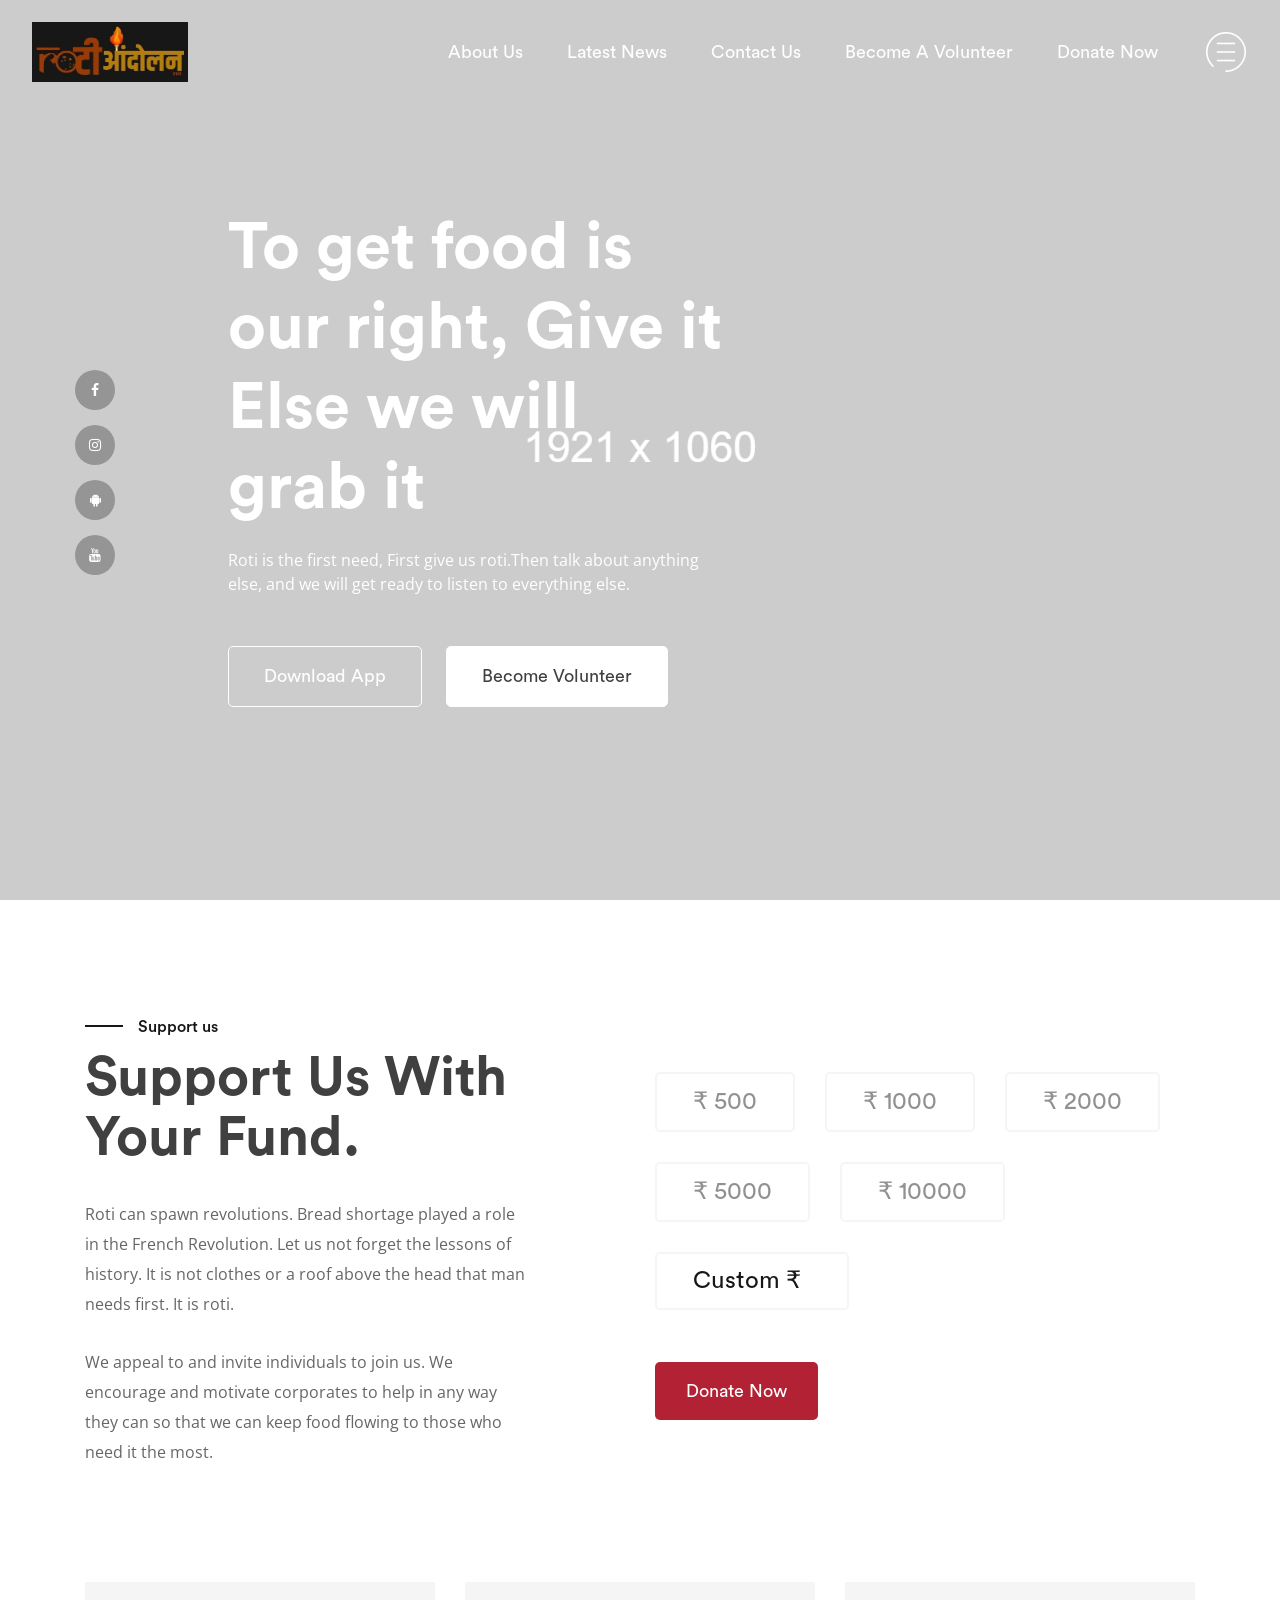
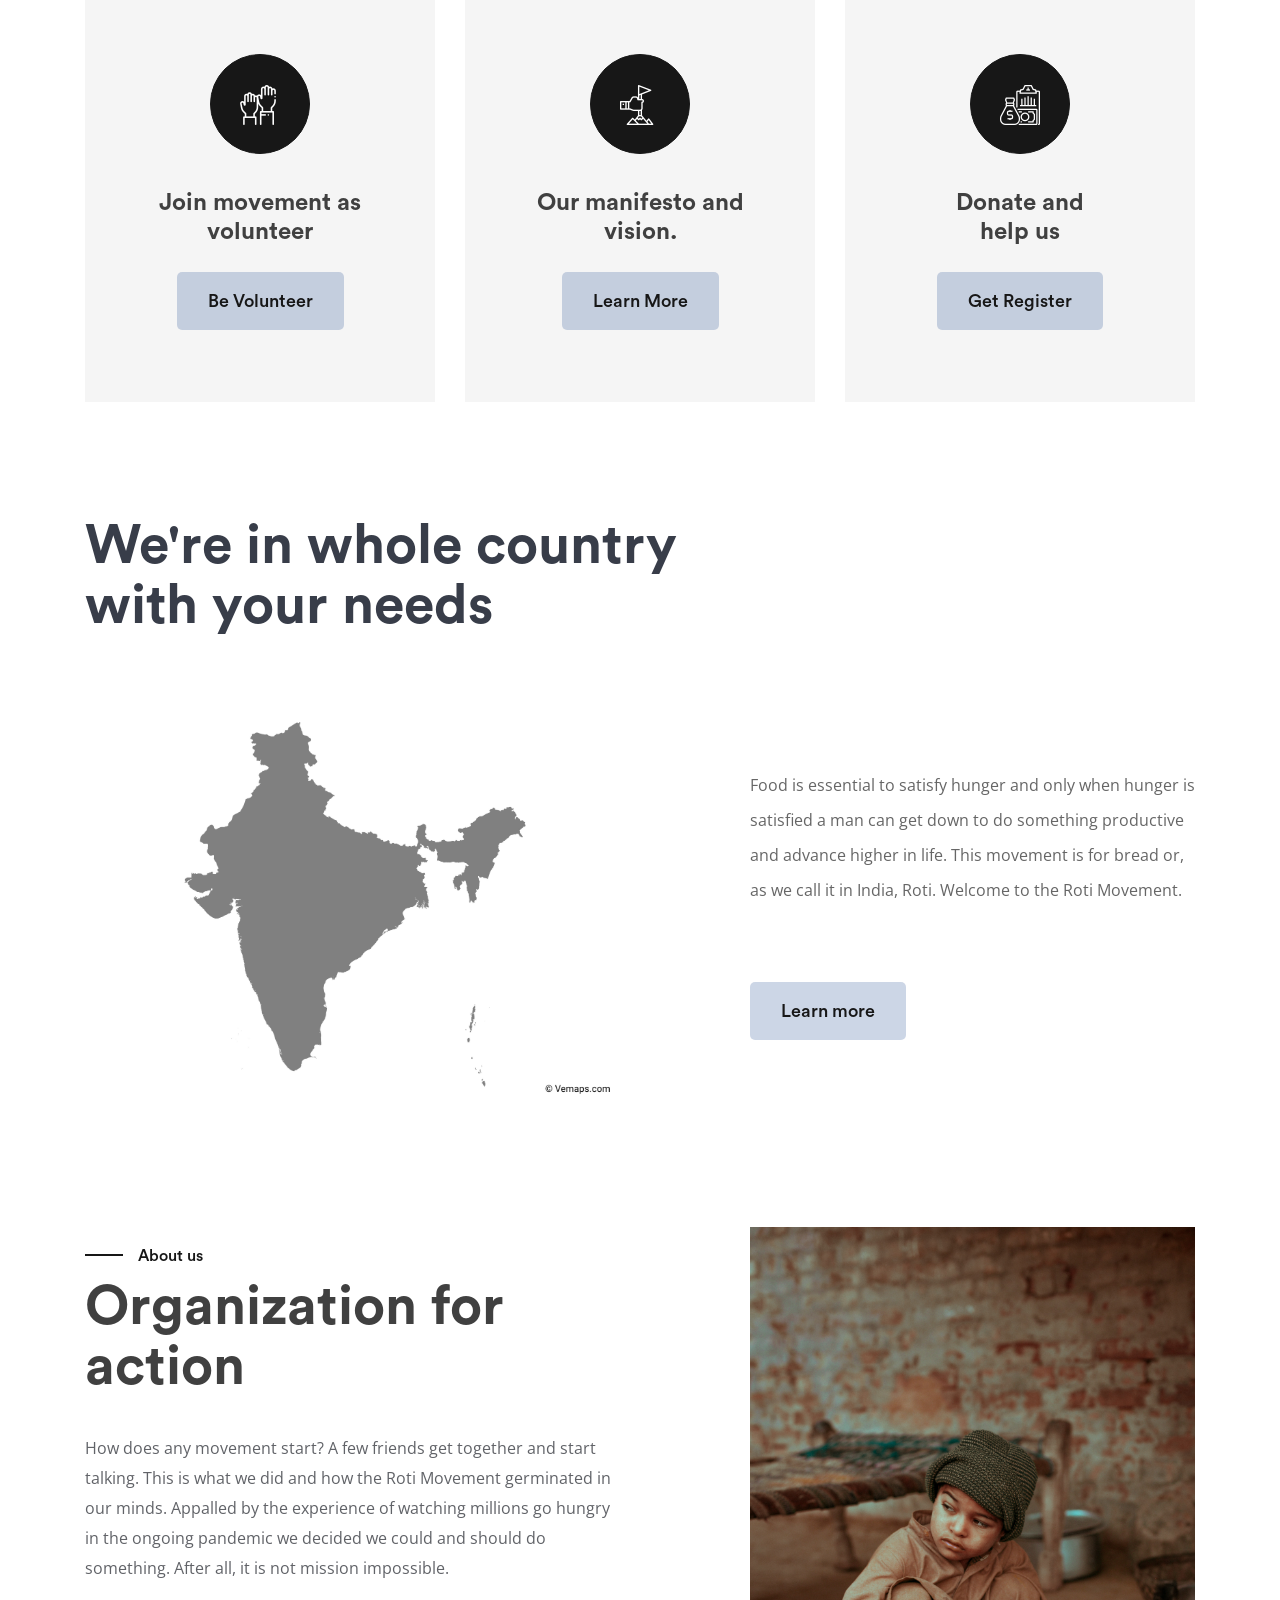
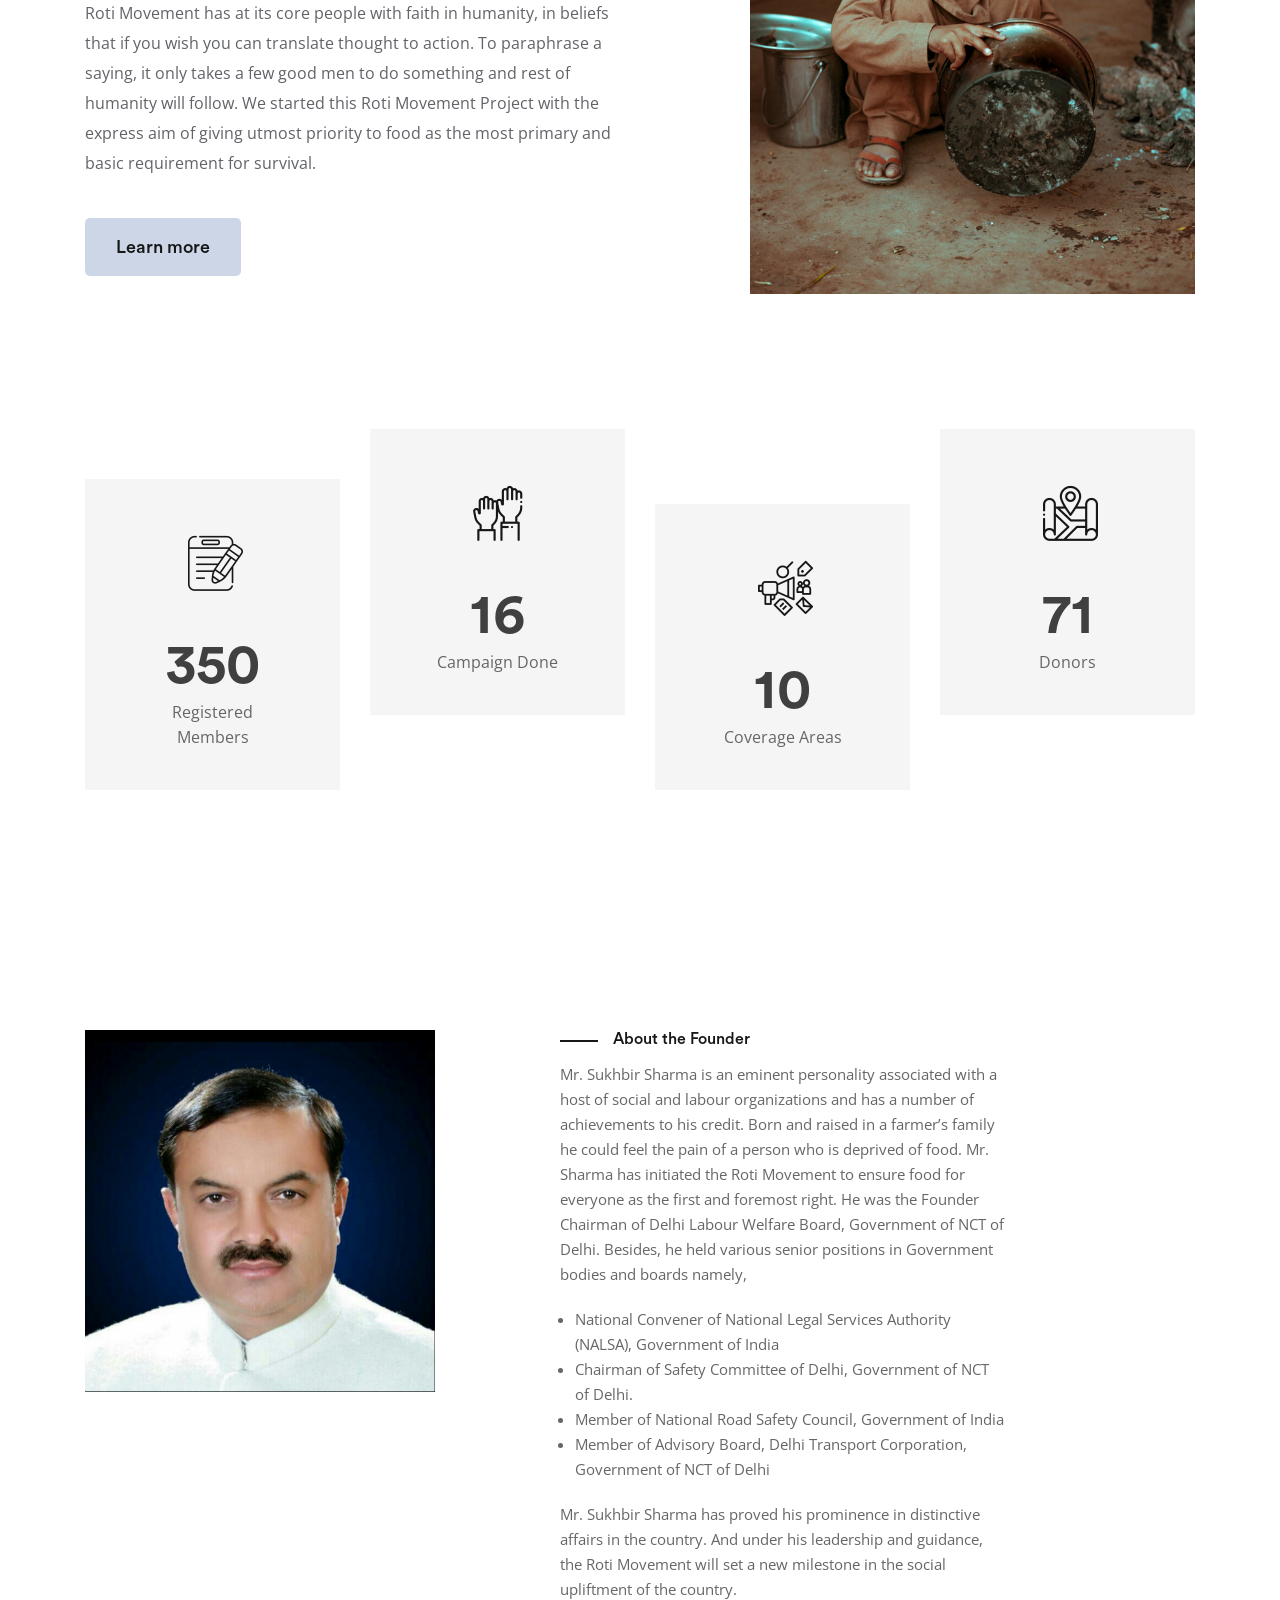
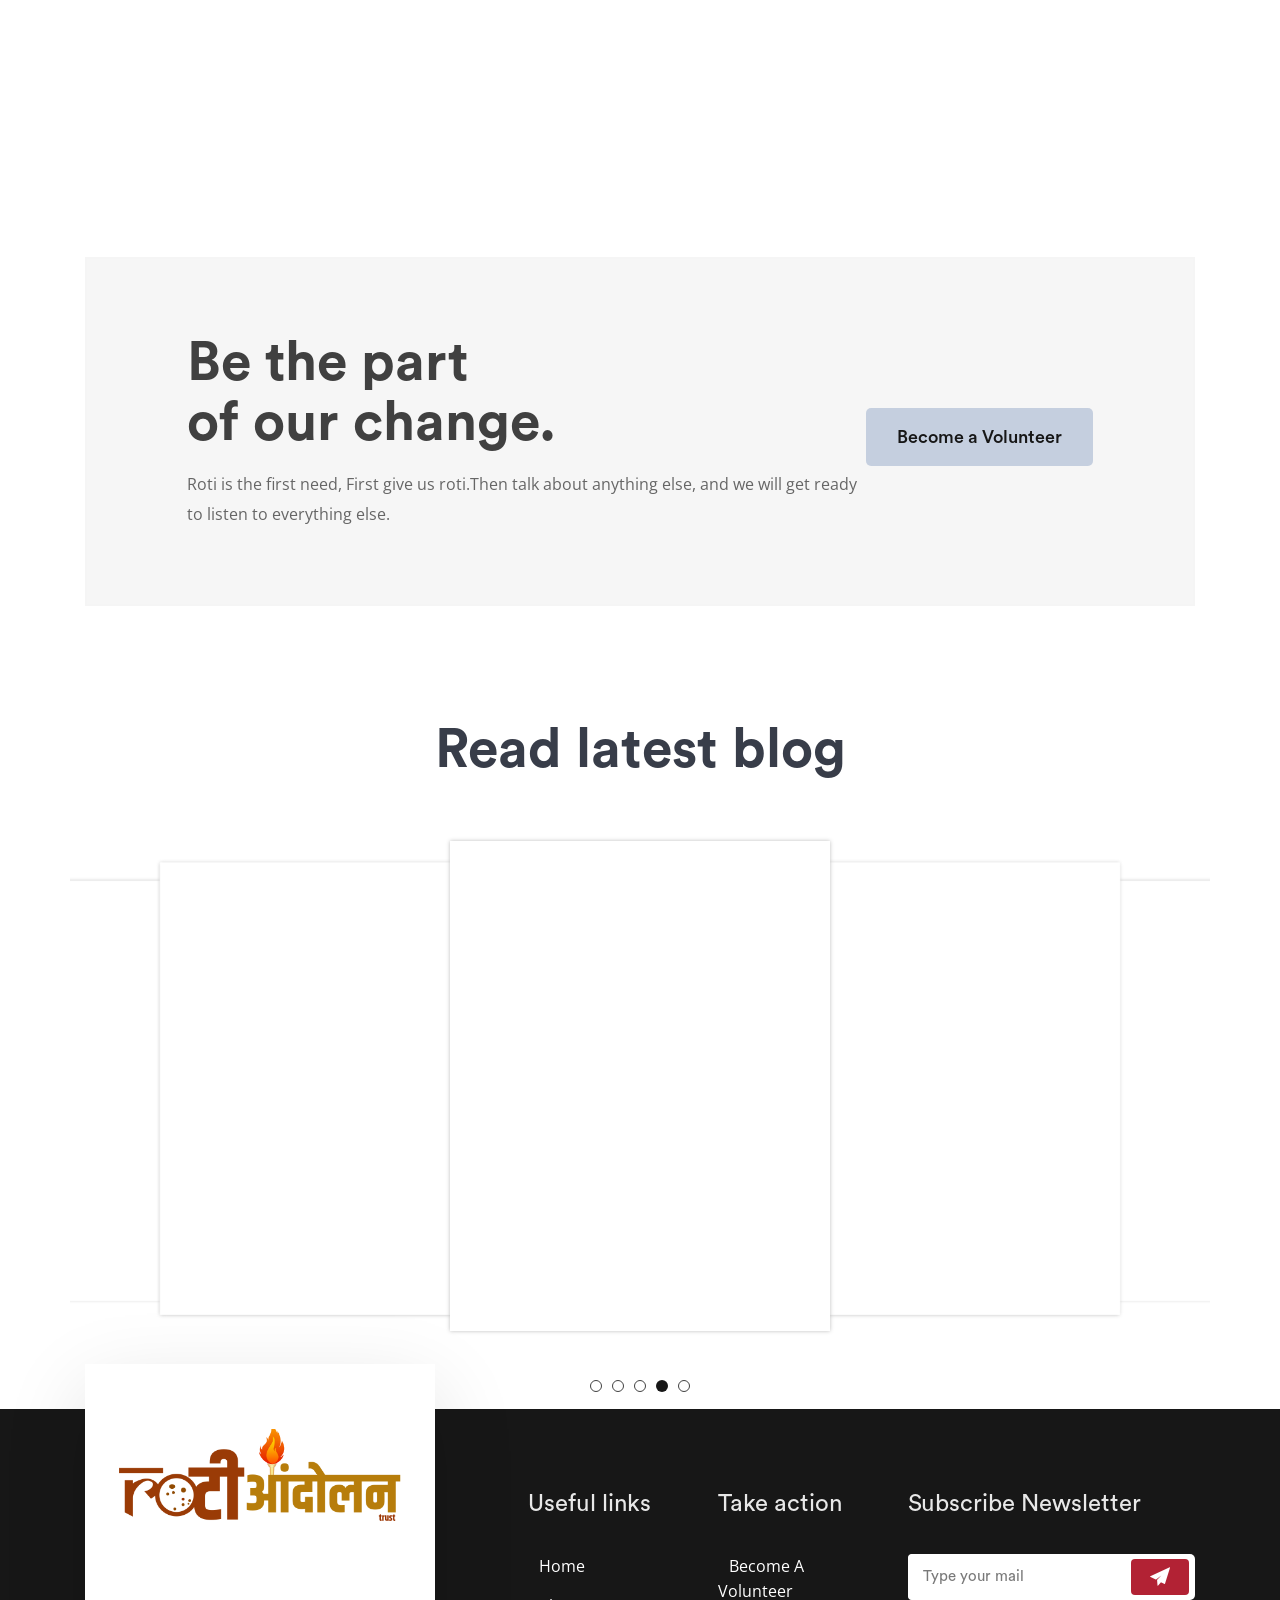
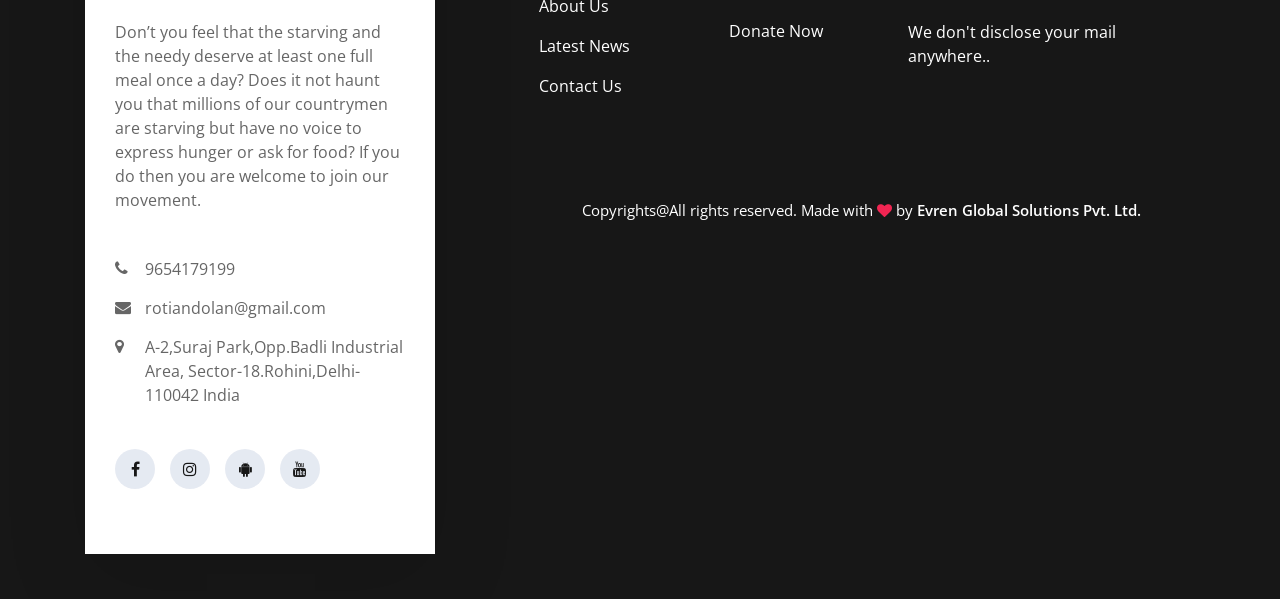
==== index.html @ 8c023202 "new website" ====
<!DOCTYPE html>
<html lang="zxx">
<head>
    <meta charset="UTF-8">
    <meta name="viewport" content="width=device-width, initial-scale=1.0">
    <meta http-equiv="X-UA-Compatible" content="IE=edge" />
    <meta http-equiv="X-UA-Compatible" content="ie=edge">
    <title>Roti Andolan - Roti Movement</title>
     <!-- favicon -->
     <link rel=icon href=assets/img/favicon.ico sizes="20x20" type="image/png">
    <!-- animate -->
    <link rel="stylesheet" href="assets/css/animate.css">
    <!-- bootstrap -->
    <link rel="stylesheet" href="assets/css/bootstrap.min.css">
    <!-- magnific popup -->
    <link rel="stylesheet" href="assets/css/magnific-popup.css">
    <!-- Slick -->
    <link rel="stylesheet" href="assets/css/slick.css" />
    <link rel="stylesheet" href="assets/css/slick-theme.css" />
    <!-- nice select -->
    <link rel="stylesheet" href="assets/css/nice-select.css">
    <!-- swiper -->
    <link rel="stylesheet" href="assets/css/swiper.min.css" />
    <!-- animated css -->
    <link rel="stylesheet" href="assets/css/animated-slider.css">
    <!-- owl carousel -->
    <link rel="stylesheet" href="assets/css/owl.carousel.min.css">
    <!-- fontawesome -->
    <link rel="stylesheet" href="assets/css/font-awesome.min.css">
    <!-- flaticon -->
    <link rel="stylesheet" href="assets/css/flaticon.css">
    <!-- Main Stylesheet -->
    <link rel="stylesheet" href="assets/css/style.css">
    <!-- responsive Stylesheet -->
    <link rel="stylesheet" href="assets/css/responsive.css">
    <style type="text/css">
          html {
            scroll-behavior: smooth;
          }
    </style>
</head>
<body>

    <!-- preloader area start -->
    <div class="preloader" id="preloader">
        <div class="preloader-inner">
            <div class="spinner">
                <div class="dot1"></div>
                <div class="dot2"></div>
            </div>
        </div>
    </div>
    <!-- preloader area end -->

    <!-- search Popup -->
    <!-- <div class="body-overlay" id="body-overlay"></div>
    <div class="search-popup" id="search-popup">
        <form action="index.html" class="search-form">
            <div class="form-group">
                <input type="text" class="form-control" placeholder="Search.....">
            </div>
            <button type="submit" class="submit-btn"><i class="fa fa-search"></i></button>
        </form>
    </div> -->
    <!-- //. search Popup -->

    <!--sidebar menu start-->
    <div class="sidebar-menu" id="sidebar-menu">
        <button class="sidebar-menu-close"><i class="flaticon-close"></i></button>
        <div class="sidebar-inner">
            <div class="sidebar-logo">
                <img src="assets/img/Roti-Andolan-logo.png" alt="logo"/>
            </div>
            <div class="sidemenu-text">
                <p>Don’t you feel that the starving and the needy deserve at least one full meal once a day? Does it not haunt you that millions of our countrymen are starving but have no voice to express hunger or ask for food? If you do then you are welcome to join our movement.</p>
            </div>
            <div class="sidebar-contact">
                <h4>Contact Us</h4>
                <ul>
                    <li><i class="fa fa-map-marker"></i>A-2,Suraj Park,Opp.Badli Industrial Area, Sector-18.Rohini,Delhi-110042 India</li>
                    <li><i class="fa fa-envelope"></i>rotiandolan@gmail.com</li>
                    <li><i class="fa fa-phone"></i>(+91)-9654179199</li>
                </ul>
            </div>
            <div class="sidebar-subscribe">
                <input type="text" placeholder="Email">
                <button><i class="fa fa-long-arrow-right"></i></button>
            </div>
            <div class="social-link">
                <ul>
                    <li><a target="blank" href="https://www.facebook.com/Roti-Andolan-108679101099788/"><i class="fa fa-facebook-f"></i></a></li>

                    <li><a href="https://www.instagram.com/rotiandolan/"><i class="fa fa-instagram"></i></a></li>
                    <li><a href="https://play.google.com/store/apps/details?id=org.rotimovement.app"><i class="fa fa-android"></i></a></li>
                    <li><a href="https://www.youtube.com/channel/UCkO-YGgpJV0jeA7MCRJemHw"><i class="fa fa-youtube"></i></a></li>
                </ul>
            </div>
        </div>
    </div>
    <!--sidebar menu end-->

    <!-- navbar start -->
    <div class="politix-navbar">
        <nav class="navbar navbar-area navbar-expand-lg nav-style-02">
            <div class="container nav-container">
                <div class="responsive-mobile-menu">
                    <button class="navbar-toggler" type="button" data-toggle="collapse" data-target="#billatrail_main_menu" 
                        aria-expanded="false" aria-label="Toggle navigation">
                        <span class="navbar-toggler-icon"></span>
                        <span class="bar1"></span>
                        <span class="bar2"></span>
                        <span class="bar3"></span>
                    </button>
                </div>
                <div class="logo">
                    <a href="index.html"> <img src="assets/img/logo.jpeg" alt="logo" style="height: 10%;width: 40%;"></a>
                </div>
                <div class="collapse navbar-collapse" id="billatrail_main_menu">
                    <ul class="navbar-nav menu-open">
       
                        <!-- <li><a href="#">Home</a></li> -->
                        <li><a href="#aboutdiv">About Us</a></li>
                        <li><a href="#aboutdiv">Latest News</a></li>

                        <li><a href="#contactdiv">Contact Us</a></li>
                        <li><a href="#contactdiv">Become a Volunteer</a></li>
                        <li><a href="#donatebtn">Donate Now</a></li>



            
                     
                    </ul>
                </div>
                <div class="nav-right-part">
                    <ul>
                        <!-- <li class="search" id="search">
                            <a href="#"><i class="fa fa-search"></i></a>
                        </li> -->
                        <li class="menubar d-none d-lg-block" id="navigation-button">
                            <a><i class="flaticon-menu-button"></i></a>
                        </li>
                    </ul>
                </div>
            </div>
        </nav>
    </div>
    <!-- navbar end -->

    <!-- banner start -->
    <div class="banner-style-3 banner-bg-1 d-flex align-items-center">
        <div class="container-fluid">
            <!-- <div class="background-wrap">
                <video id="video-bg-elem" preload="auto" autoplay loop muted="muted" width="100%" height="400" src="https://app.coverr.co/s3/mp4/Over-the-Map.mp4" type="video/mp4"></video>
              </div> -->
            <div class="row">
                <div class="col-md-7 offset-md-2 col-xl-5 offset-xl-2 banner-slider-4">
                    <div class="banner-content-style-3">
                        <h2 class="title" data-animation-in="fadeInLeft">To get food is our right, Give it Else we will grab it
                            </h2>
                        <p class="description" data-animation-in="fadeInDown">Roti is the first need, First give us roti.Then talk about anything
                            else, and we will get ready to listen to everything else.
                        </p>
                        <div class="d-flex margin-top-50">
                            <div class="btn-wrapper mr-4" data-animation-in="fadeInDown">
                                <a class="btn btn-custom-default" target="blank" href="https://play.google.com/store/apps/details?id=org.rotimovement.app">Download App</a>
                            </div>
                            <div class="btn-wrapper" data-animation-in="fadeInDown">
                                <a class="btn btn-custom-white" href="#">Become Volunteer</a>
                            </div>
                        </div>
                    </div>
                    <!-- <div class="banner-content-style-3">
                        <h2 class="title" data-animation-in="fadeInLeft">Roti Movement</h2>
                        <p class="description" data-animation-in="fadeInDown">Lorem ipsum dummy text are used in this section so replace your text here. Lorem ipsum dummy lorem ipsum dummy text are used in this section</p>
                        <div class="d-flex margin-top-50">
                            <div class="btn-wrapper mr-4" data-animation-in="fadeInDown">
                                <a class="btn btn-custom-default" href="#">Learn More</a>
                            </div>
                            <div class="btn-wrapper" data-animation-in="fadeInDown">
                                <a class="btn btn-custom-white" href="#">Become Volunteer</a>
                            </div>
                        </div>
                    </div> -->
                    <!-- <div class="banner-content-style-3">
                        <h2 class="title" data-animation-in="fadeInLeft">We can make our city great again</h2>
                        <p class="description" data-animation-in="fadeInDown">Lorem ipsum dummy text are used in this section so replace your text here. Lorem ipsum dummy lorem ipsum dummy text are used in this section</p>
                        <div class="d-flex margin-top-50">
                            <div class="btn-wrapper mr-4" data-animation-in="fadeInDown">
                                <a class="btn btn-custom-default" href="#">Learn More</a>
                            </div>
                            <div class="btn-wrapper" data-animation-in="fadeInDown">
                                <a class="btn btn-custom-white" href="#">Become Volunteer</a>
                            </div>
                        </div>
                    </div> -->
                </div>
            </div>
        </div>
        <div class="banner3-social">
            <ul>
                <li><a target="blank" href="https://www.facebook.com/Roti-Andolan-108679101099788/"><i class="fa fa-facebook-f"></i></a></li>
                <li><a href="https://www.instagram.com/rotiandolan/"><i class="fa fa-instagram"></i></a></li>
                <li><a href="https://play.google.com/store/apps/details?id=org.rotimovement.app"><i class="fa fa-android"></i></a></li>
                <li><a href="https://www.youtube.com/channel/UCkO-YGgpJV0jeA7MCRJemHw"><i class="fa fa-youtube"></i></a></li>

            </ul>
        </div>
        <!-- video button -->
        <!-- <div class="video-btn-style-04">
            <a href="#"><i class="fa fa-play"></i></a>
        </div> -->
    </div>
    <!-- banner end -->

    <!-- support area start -->
    <div class="support-area">
        <div class="container">
            <div class="row">
                <div class="col-lg-5">
                    <div class="content-box-style-01">
                        <p class="section-subtitle">Support us</p>
                        <h2 class="title">Support Us With Your Fund.</h2>
                        <p class="para">Roti can spawn revolutions. Bread shortage played a role in the French Revolution. 
                            Let us not forget the lessons of history. It is not clothes or a roof above the head that man needs first. 
                            It is roti.
                        </p>
                        <p class="para">
                            We appeal to and invite individuals to join us. We encourage and motivate corporates to help in any way they can so that we can keep food flowing to those who need it the most. 

                        </p>
                    </div>
                </div>
                <div class="col-lg-6 offset-lg-1 align-self-center" id="donatebtn">
                    <div class="donate-area">
                        <form action="#">
                            <ul class="donate-ul">
                                <li data-amount="5">₹ 500</li>
                                <li data-amount="10">₹ 1000</li>
                                <li data-amount="20">₹ 2000</li>
                                <li data-amount="50">₹ 5000</li>
                                <li data-amount="100">₹ 10000</li>
                                <li>
                                    <input class="form-control" placeholder="Custom ₹" type="text" name="custom" id="custom" value="" onfocus="this.placeholder=''" onblur="this.placeholder='Custom $'">
                                </li>
                            </ul>
                            <div class="btn-wrapper">
                                <button class="btn btn-red" type="button">Donate Now</button>
                            </div>
                        </form>
                    </div>
                </div>
            </div>
        </div>
    </div>
    <!-- support area end  -->

    <!-- service start -->
    <div class="our-service-area">
        <div class="container">
            <div class="row">
                <div class="col-lg-4">
                    <div class="icon-box-style-06 text-center">
                        <div class="sb-icon">
                            <a href="#"><i class="flaticon-volunteer"></i></a>
                        </div>
                        <div class="sb-content">
                            <h4 class="title">Join movement as volunteer</h4>
                            <div class="btn-wrapper">
                                <a class="btn btn-custom-primary" href="#">Be Volunteer</a>
                            </div>
                        </div>
                    </div>
                </div>
                <div class="col-lg-4">
                    <div class="icon-box-style-06 text-center">
                        <div class="sb-icon">
                            <a href="#"><i class="flaticon-achievement"></i></a>
                        </div>
                        <div class="sb-content">
                            <h4 class="title">Our manifesto and <br> vision.</h4>
                            <div class="btn-wrapper">
                                <a class="btn btn-custom-primary" href="#aboutdiv">Learn More</a>
                            </div>
                        </div>
                    </div>
                </div>
                <div class="col-lg-4">
                    <div class="icon-box-style-06 text-center">
                        <div class="sb-icon">
                            <a href="#"><i class="flaticon-financial"></i></a>
                        </div>
                        <div class="sb-content">
                            <h4 class="title">Donate and <br> help us</h4>
                            <div class="btn-wrapper">
                                <a class="btn btn-custom-primary" href="#">Get Register</a>
                            </div>
                        </div>
                    </div>
                </div>
            </div>
        </div>
    </div>
    <!-- service end -->
    
    <!-- location area start -->
    <div class="location-area">
        <div class="container">
            <div class="row">
                <div class="col-lg-12">
                    <h2 class="section-title">We're in whole country <br>with your needs</h2>
                </div>
            </div>
            <div class="row margin-top-55 margin-bottom-100">
                <div class="col-lg-6">
                    <div class="map-img">
                        <img src="assets/img/map2.png" alt="">
                    </div>
                </div>
                <div class="col-lg-5 offset-lg-1 align-self-center">
                    <div class="location-content">
                        <p>Food is essential to satisfy hunger and only when hunger is satisfied a man can get down to do something productive and advance higher in life. This movement is for bread or, as we call it in India, Roti. Welcome to the Roti Movement. 
                        </p>
                        <br>
                        <div class="btn-wrapper">
                            <a class="btn btn-custom-primary" href="#">Learn more</a>
                        </div>
                    </div>
                </div>
            </div>

            <!-- <div class="row">
                <div class="col-lg-12">
                    <h2 class="section-title">Roti is our right</h2>
                </div>
            </div>
            <div class="row margin-top-55 margin-bottom-100">

                <div class="col-lg-5 offset-lg-1 align-self-center">
                    <div class="location-content">
                        <p>Everyone is entitled to at least one square meal a day, if not two. Roti is our right. How can you expect people to feel nationalistic or spiritual or lean towards education on an empty stomach? First give roti to everyone. Then give Rozi. Then expect development. Let us join hands to start a roti revolution throughout the country. We are starting this Roti Movement in India and welcome everyone to join hands. It is our hunger project for the masses. 

                        </p>
                        <br>
                        <div class="btn-wrapper">
                            <a class="btn btn-custom-primary" href="#">Learn more</a>
                        </div>
                    </div>
                </div>
            </div> -->
        </div>
    </div>
    <!-- location area end -->

    <!-- organization area start -->
    <div class="politx-content-area" id="aboutdiv" style="scroll-behavior:smooth;">
        <div class="container">
            <div class="row">
                <div class="col-lg-6 align-self-center">
                    <div class="content-box-style-01">
                        <p class="section-subtitle">About us</p>
                        <h2 class="title">Organization for action</h2>
                        <p class="description">How does any movement start? A few friends get together and start talking. This is what we did and how the Roti Movement germinated in our minds. Appalled by the experience of watching millions go hungry in the ongoing pandemic we decided we could and should do something. 
                            After all, it is not mission impossible.</p>
                            <p class="description">Roti Movement has at its core people with faith in humanity, in beliefs that if you wish you can translate thought to action. To paraphrase a saying, it only takes a few good men to do something and rest of humanity will follow. We started this Roti Movement Project with the express aim of giving utmost priority to food as the most primary and basic requirement for survival. 
                            </p>
                        <div class="btn-wrapper padding-top-30">
                            <a class="btn btn-custom-primary" href="#">Learn more</a>
                        </div>
                    </div>
                </div>
                <div class="col-lg-5 offset-lg-1">
                    <div class="ab-thumb">
                        <img src="assets/img/2.jpg" alt="">
                    </div>
                </div>
            </div>
        </div>
    </div>
    <!-- organization area end -->

 

    <!-- member start -->
    <div class="about-member-count padding-top-135 padding-bottom-90">
        <div class="container">
            <div class="row">
                <div class="col-lg-3 col-md-6">
                    <div class="icon-box-style-02 text-center margin-bottom-30 margin-top-50">
                        <div class="sb-icon">
                            <a href="#"><i class="flaticon-notes"></i></a>
                        </div>
                        <div class="sb-content">
                            <h4 class="title countdown">500</h4>
                            <p>Registered Members</p>
                        </div>
                    </div>
                </div>
                <div class="col-lg-3 col-md-6">
                    <div class="icon-box-style-02 text-center margin-bottom-30">
                        <div class="sb-icon">
                            <a href="#"><i class="flaticon-volunteer"></i></a>
                        </div>
                        <div class="sb-content">
                            <h4 class="title countdown">23</h4>
                            <p>Campaign Done</p>
                        </div>
                    </div>
                </div>
                <div class="col-lg-3 col-md-6">
                    <div class="icon-box-style-02 text-center margin-bottom-30 margin-top-75">
                        <div class="sb-icon">
                            <a href="#"><i class="flaticon-seo"></i></a>
                        </div>
                        <div class="sb-content">
                            <h4 class="title countdown">15</h4>
                            <p>Coverage Areas</p>
                        </div>
                    </div>
                </div>
                <div class="col-lg-3 col-md-6">
                    <div class="icon-box-style-02 text-center margin-bottom-30 margin-top-25">
                        <div class="sb-icon">
                            <a href="#"><i class="flaticon-place"></i></a>
                        </div>
                        <div class="sb-content">
                            <h4 class="title countdown">100</h4>
                            <p>Donors</p>
                        </div>
                    </div>
                </div>
            </div>
        </div>
    </div>
    <!-- member end -->

    <!-- wealfer start -->
    <!-- <div class="wealfer-area d-flex align-items-center">
        <div class="container">
            <div class="row">
                <div class="col-lg-5 col-md-6 align-self-center">
                    <div class="content-box-style-03">
                        <p class="section-subtitle">Wealfer</p>
                        <h2 class="section-title">Braile literacy tool for blind people.</h2>
                        <p class="para">Lorem ipsum dolor sit amet, consectetur adipisicing elit, sed do incididunt ut labore et dolore magna aliqua. Ut enim ad minim, turnkey applications</p>
                        <div class="btn-wrapper">
                            <a href="causes.html">View all cases </a>➝
                        </div>
                    </div>
                </div>
                <div class="col-lg-4 offset-lg-1 col-md-6">
                    <div class="wealfare-box">
                        <div class="loader-area">
                            <canvas class="loader1"></canvas>
                        </div>
                        <p class="wf-text1">Raised $54872</p>
                        <p class="wf-text2">Target $3544355</p>
                        <div class="btn-wrapper margin-top-50">
                            <a class="btn btn-red" href="donate.html">Donate Now</a>
                        </div>
                    </div>
                </div>
            </div>
        </div>
    </div> -->
    <!-- wealfer end -->

    <!-- candidate area start -->
    <div class="candidate-area position-relative">
        <div class="container">
            <div class="row candidate-slider">
                <div class="col-lg-12">
                    <div class="row">
                        <div class="col-lg-4">
                            <div class="candidate-img">
                                <img src="assets/img/founderpic.jpeg" alt="">
                            </div>
                        </div>
                        <div class="col-lg-5 offset-lg-1 align-self-center">
                            <div class="content-box-style-04">
                                <!-- <p class="section-subtitle">About Us</p> -->
                                <h2 class="section-subtitle">About the Founder</h2>
                                <p class="description">Mr. Sukhbir Sharma is an eminent personality associated with a host of social and labour organizations and has a number of achievements to his credit. Born and raised in a farmer’s family he could feel the pain of a person who is deprived of food. 
                                    Mr. Sharma has initiated the Roti Movement to ensure food for 
                                    everyone as the first and foremost right.
                                    He was the Founder Chairman of Delhi Labour Welfare Board, Government of NCT of Delhi. Besides, he held various senior positions in Government bodies and boards namely,
  
                                </p>
                                <ul class="description">
                                    <li>National Convener of National Legal Services Authority (NALSA), Government of India </li>
                                    <li>Chairman of Safety Committee of Delhi, Government of NCT of Delhi.</li>
                                    <li>Member of National Road Safety Council, Government of India </li>
                                    <li>Member of Advisory Board, Delhi Transport Corporation, Government of NCT of Delhi</li>
                                </ul>
                                <p class="description">
                                    Mr. Sukhbir Sharma has proved his prominence in distinctive affairs in the country. And under his leadership and guidance, the Roti Movement will set a new milestone in the social upliftment of the country. 

                                </p>
                                <!-- <span class="name">Dany Qadek</span> -->
                                <!-- <span class="post">Founder</span> -->
                            </div>
                        </div>
                    </div>
                </div>
                <!-- <div class="col-lg-12">
                    <div class="row">
                        <div class="col-lg-4">
                            <div class="candidate-img">
                                <img src="assets/img/3.jpg" alt="">
                            </div>
                        </div>
                        <div class="col-lg-5 offset-lg-1 align-self-center">
                            <div class="content-box-style-04">
                                <p class="section-subtitle">Feedback</p>
                                <h2 class="section-title">What people say about party...</h2>
                                <p class="description">"Lorem ipsum dolor sit amet, consectetur adipisicing elit, sed do eiusmod incididunt ut labore et dolore magna aliqua. Ut enim ad minim veniam, Lorem ipsum dolor sit amet, adip sicing elit, sed do eiusmod incididunt".</p>
                                <span class="name">Jane Smith</span>
                                <span class="post">Director</span>
                            </div>
                        </div>
                    </div>
                </div> -->
                <!-- <div class="col-lg-12">
                    <div class="row">
                        <div class="col-lg-4">
                            <div class="candidate-img">
                                <img src="assets/img/4.jpeg" alt="">
                            </div>
                        </div>
                        <div class="col-lg-5 offset-lg-1 align-self-center">
                            <div class="content-box-style-04">
                                <p class="section-subtitle">Feedback</p>
                                <h2 class="section-title">What people say about party...</h2>
                                <p class="description">"Lorem ipsum dolor sit amet, consectetur adipisicing elit, sed do eiusmod incididunt ut labore et dolore magna aliqua. Ut enim ad minim veniam, Lorem ipsum dolor sit amet, adip sicing elit, sed do eiusmod incididunt".</p>
                                <span class="name">Dany Qadek</span>
                                <span class="post">Founder</span>
                            </div>
                        </div>
                    </div>
                </div> -->
            </div>
        </div>
    </div>
    <!-- candidate area end -->

 

    <!-- party-box-area start -->
    <div class="party-box-area padding-top-120">
        <div class="container">
            <div class="col-lg-12 party-box-wrapper d-flex flex-lg-row flex-column justify-content-lg-between justify-content-center text-lg-left text-center">
                <div class="party-box-content">
                    <h4>Be the part<br> of our change. </h4>
                    <p>Roti is the first need, First give us roti.Then talk about anything
                        else, and we will get ready to listen to everything else.</p>
                </div>
                <div class="btn-wrapper align-self-center">
                    <a class="btn btn-custom-primary" href="#">Become a Volunteer</a>
                </div>
            </div>
        </div>
    </div>
    <!-- party-box-area end -->

    <!-- news area Start -->
    <div class="home-news-area padding-top-115" id="blogdiv">
        <div class="container">
            <div class="row justify-content-center">
                <div class="col-lg-12">
                    <div class="text-center padding-bottom-40">
                        <h2 class="section-title">Read latest blog</h2>
                    </div>
                </div>
            </div>
            <div class="row">
                <div class="swiper-slider swiper-container two">
                    <div class="swiper-wrapper">
                        <div class="swiper-slide image-overlay">
                            <div class="news-item-style-03">
                                <div class="thumb">
                                    <img src="assets/img/blog/b1.png" alt="news">
                                    <div class="small-thumb">
                                        <img src="assets/img/blog/sm1.png" alt="small thumb">
                                    </div>
                                </div>
                                <div class="content">
                                    <p class="subtitle">Politics</p>
                                    <h4 class="title"><a href="blog-details.html">OMB and State department officials subpoenaed in House...</a></h4>
                                    <ul class="blog-meta d-flex flex-column flex-lg-row">
                                        <li><a href="#">25 December 2019</a></li>
                                        <li><a href="#">Read 4576</a></li>
                                    </ul>
                                </div>
                            </div>
                        </div>
                        <div class="swiper-slide image-overlay">
                            <div class="news-item-style-03">
                                <div class="thumb">
                                    <img src="assets/img/blog/b2.jpg" alt="news">
                                    <div class="small-thumb">
                                        <img src="assets/img/blog/sm2.png" alt="small thumb">
                                    </div>
                                </div>
                                <div class="content">
                                    <p class="subtitle">Politics</p>
                                    <h4 class="title"><a href="blog-details.html">DNC raises qualifying thresholds for sixth Democratic debate.</a></h4>
                                    <ul class="blog-meta d-flex flex-column flex-lg-row">
                                        <li><a href="#">23 August 2019</a></li>
                                        <li><a href="#">Read 4576</a></li>
                                    </ul>
                                </div>
                            </div>
                        </div>
                        <div class="swiper-slide image-overlay">
                            <div class="news-item-style-03">
                                <div class="thumb">
                                    <img src="assets/img/blog/b3.jpg" alt="news">
                                    <div class="small-thumb">
                                        <img src="assets/img/blog/sm3.png" alt="small thumb">
                                    </div>
                                </div>
                                <div class="content">
                                    <p class="subtitle">Politics</p>
                                    <h4 class="title"><a href="blog-details.html">Key chairs call to cancel press conference on</a></h4>
                                    <ul class="blog-meta d-flex flex-column flex-lg-row">
                                        <li><a href="#">20 January 2019</a></li>
                                        <li><a href="#">Read 4576</a></li>
                                    </ul>
                                </div>
                            </div>
                        </div>
                        
                        <div class="swiper-slide image-overlay">
                            <div class="news-item-style-03">
                                <div class="thumb">
                                    <img src="assets/img/blog/b4.jpg" alt="news">
                                    <div class="small-thumb">
                                        <img src="assets/img/blog/sm1.png" alt="small thumb">
                                    </div>
                                </div>
                                <div class="content">
                                    <p class="subtitle">Politics</p>
                                    <h4 class="title"><a href="blog-details.html">Graham announces resolution House impeachment inquiry</a></h4>
                                    <ul class="blog-meta d-flex flex-column flex-lg-row">
                                        <li><a href="#">10 February 2019</a></li>
                                        <li><a href="#">Read 4576</a></li>
                                    </ul>
                                </div>
                            </div>
                        </div>
                        <div class="swiper-slide image-overlay">
                            <div class="news-item-style-03">
                                <div class="thumb">
                                    <img src="assets/img/blog/b2.jpg" alt="news">
                                    <div class="small-thumb">
                                        <img src="assets/img/blog/sm2.png" alt="small thumb">
                                    </div>
                                </div>
                                <div class="content">
                                    <p class="subtitle">Politics</p>
                                    <h4 class="title"><a href="blog-details.html">Key chairs call to cancel press conference on</a></h4>
                                    <ul class="blog-meta d-flex flex-column flex-lg-row">
                                        <li><a href="#">25 September 2019</a></li>
                                        <li><a href="#">Read 4576</a></li>
                                    </ul>
                                </div>
                            </div>
                        </div>
                    </div>
                    <div class="swiper-button-next"><i class="fa fa-angle-right" aria-hidden="true"></i></div>
                    <div class="swiper-button-prev"><i class="fa fa-angle-left" aria-hidden="true"></i></div>
                    <!-- Add Pagination -->
                    <div class="swiper-pagination"></div>
                </div>
            </div>
        </div>
    </div>
    <!-- news area End -->


    <!-- footer area start -->
    <footer class="footer-area footer-style-1 main-bg" id="contactdiv">
        <div class="footer-top">
            <div class="container">
                <div class="row">
                    <div class="col-xl-4">
                        <div class="footer-widget widget contact-widget">
                            <a href="index.html" class="footer-logo"> 
                                <img src="assets/img/Roti-Andolan-logo.png" alt="footer logo">
                            </a>
                            <p>Don’t you feel that the starving and the needy deserve at least one full meal once a day? Does it not haunt you that millions of our countrymen are starving but have no voice to express hunger or ask for food? If you do then you are welcome to join our movement. 
                            </p>
                            <ul class="contact_info_list">
                                <li class="single-info-item">
                                    <div class="icon">
                                        <i class="fa fa-phone"></i>
                                    </div>
                                    <div class="details">
                                        9654179199
                                    </div>
                                </li>
                                <li class="single-info-item">
                                    <div class="icon">
                                        <i class="fa fa-envelope"></i>
                                    </div>
                                    <div class="details">
                                        rotiandolan@gmail.com
                                    </div>
                                </li>
                                <li class="single-info-item">
                                    <div class="icon">
                                        <i class="fa fa-map-marker"></i>
                                    </div>
                                    <div class="details">
                                        A-2,Suraj Park,Opp.Badli Industrial Area, Sector-18.Rohini,Delhi-110042 India
                                    </div>
                                </li>
                            </ul>
                            <ul class="footer-social">
                                <li><a target="blank" href="https://www.facebook.com/Roti-Andolan-108679101099788/"><i class="fa fa-facebook-f"></i></a></li>

                                <li><a href="https://www.instagram.com/rotiandolan/"><i class="fa fa-instagram"></i></a></li>
                                <li><a href="https://play.google.com/store/apps/details?id=org.rotimovement.app"><i class="fa fa-android"></i></a></li>
                                <li><a href="https://www.youtube.com/channel/UCkO-YGgpJV0jeA7MCRJemHw"><i class="fa fa-youtube"></i></a></li>
                            </ul>
                        </div>
                    </div>
                    <div class="col-xl-8 margin-xlt-80">
                        <div class="row">
                            <div class="col-lg-3 col-xl-3 offset-xl-1">
                                <div class="footer-widget widget widget_nav_menu">
                                    <h4 class="widget-title">Useful links</h4>
                                    <ul>
                                        <li><a href="#"><i class="fa fa-long-arrow-right" aria-hidden="true"></i>Home</a></li>
                                        <li><a href="#aboutdiv"><i class="fa fa-long-arrow-right" aria-hidden="true"></i>About Us</a></li>
                                        <li><a href="#contactdiv"><i class="fa fa-long-arrow-right" aria-hidden="true"></i>Latest News</a></li>
                                        <li><a href="#contactdiv"><i class="fa fa-long-arrow-right" aria-hidden="true"></i>Contact Us</a></li>

                                    </ul>
                                </div>
                            </div>
                            <div class="col-lg-3">
                                <div class="footer-widget widget widget_nav_menu">
                                    <h4 class="widget-title">Take action</h4>
                                    <ul>
                                        <li><a href="#"><i class="fa fa-long-arrow-right" aria-hidden="true"></i>Become A Volunteer</a></li>
                                        <li><a href="#donatebtn"><i class="fa fa-long-arrow-right" aria-hidden="true"></i>Donate Now</a></li>
                                    </ul>
                                </div>
                            </div>
                            <div class="col-lg-5">
                                <div class="footer-widget widget">
                                    <h4 class="widget-title">Subscribe Newsletter</h4>
                                    <div class="subscribe-form">
                                        <div class="input-group">
                                            <input type="text" class="form-control" placeholder="Type your mail">
                                            <span class="input-group-btn">
                                                <button class="btn btn-default submit-btn" type="button"><i class="flaticon-sent-mail"></i></button>
                                            </span>
                                        </div>
                                    </div>
                                    <p class="description">We don't disclose your mail anywhere..</p>
                                </div>
                            </div>
                            <div class="col-xl-11 offset-xl-1">
                                <div class="copyright-area-inner copyright-sm margin-top-35">
                                    Copyrights@All rights reserved. Made with <i class="fa fa-heart"></i> by <a href="https://evrenglobalsolutions.com/#/" target="_blank">Evren Global Solutions Pvt. Ltd.</a>
                                </div>
                            </div>
                        </div>
                    </div>
                </div>
            </div>
        </div>
    </footer>
    <!-- footer area end -->

    <!-- back to top area start -->
    <!-- <div class="back-to-top">
        <span class="back-top"><i class="fa fa-angle-up"></i></span>
    </div> -->
    <!-- back to top area end -->

    <!-- jquery -->
    <script src="assets/js/vendor/jquery-2.2.4.min.js"></script>
    <!-- popper -->
    <script src="assets/js/vendor/popper.min.js"></script>
    <!-- bootstrap -->
    <script src="assets/js/vendor/bootstrap.min.js"></script>
    <!-- magnific popup -->
    <script src="assets/js/vendor/jquery.magnific-popup.js"></script>
    <!-- wow -->
    <script src="assets/js/vendor/wow.min.js"></script>
    <!-- animated slider -->
    <script src="assets/js/vendor/animated-slider.js"></script>
    <!-- nice select -->
    <script src="assets/js/vendor/nice-select.js"></script>
    <!-- owl carousel -->
    <script src="assets/js/vendor/owl.carousel.min.js"></script>
    <!-- Slick -->
    <script src="assets/js/vendor/slick.min.js"></script>
    <!-- Slick Animation -->
    <script src="assets/js/vendor/slick-animation.js"></script>
    <!-- counterup -->
    <script src="assets/js/vendor/jquery.counterup.min.js"></script>
    <!-- waypoint -->
    <script src="assets/js/vendor/waypoints.min.js"></script>
    <!-- imageloaded -->
    <script src="assets/js/vendor/imagesloaded.pkgd.min.js"></script>
    <!-- swiper -->
    <script src="assets/js/vendor/swiper.min.js"></script>
    <!-- isotope -->
    <script src="assets/js/vendor/isotope.pkgd.min.js"></script>

    <script src="assets/js/vendor/jquery.classyloader.js"></script>

    <!-- main js -->
    <script src="assets/js/script.js"></script>
    <script src="assets/js/main.js"></script>
</body>
</html>
---- assets/css/animated-slider.css ----
/* fixme: rename choose_slider_items to animated-slider or something */

.choose_slider_items li {
	position: relative;
	list-style: none;
	display: none;
	transition: all 0.5s ease-in-out;
}

.choose_slider_items .previous_hidden {
	display: block;
	transform: scale(0.6,0.6);
	opacity: 0.0;
	position: absolute;
	top: 40px;
	right: 100px;
	z-index: 0;
}

.choose_slider_items .next_hidden {
	display: block;
	transform: scale(0.6,0.6);
	opacity: 0.0;
	position: absolute;
	top: 40px;
	right: 100px;
	z-index: 0;
}

.choose_slider_items .previous_item {
	display: block;
	transform: scale(0.8,0.8);
	position: absolute;
	top: 40px;
	left: 95px;
	z-index: 0;
}

.choose_slider_items .next_item {
	display: block;
	transform: scale(0.8,0.8);
	opacity: 0;
	position: absolute;
	top: 10px;
	right: 100px;
	z-index: 0;
}


.choose_slider_items .previous_item_2 {
	display: block;
	transform: scale(0.6,0.6);
	position: absolute;
	top: 40px;
	right: 100px;
	z-index: 0;
}

.choose_slider_items .next_item_2 {
	display: block;
	transform: scale(0.6,0.6);
	opacity: 0.35;
	position: absolute;
	top: 40px;
	right: 100px;
	z-index: 0;
}


.choose_slider_items .current_item {
	display: block;
	position: absolute;
	transform: scale(1,1);
	top: 0;
	right: 200px;
	z-index: 2;
}
---- assets/css/style.css ----
@charset "UTF-8";
/*
Theme Name: Bausins
Theme URI: 
Author: 
Author URI: 
Description: Bausins is a business website template
Version: 1.0.0
*/
/*--------------------------------------------------------------
>>> TABLE OF CONTENTS:
----------------------------------------------------------------

# Typography
# Normalize
# Accessibility
# Globals
# Alignments
# Clearings
# Posts and pages
# Captions
# Galleries
# Unit test
# guterberg
# Gutenberg	Default Style
# Block Color Palette Colors
# Sections
    ## Breadcrumb
    ## Comments
    ## Widgets
    ## Nav Bar
    ## Top Bar
    ## Info Bar
    ## Header
    ## Header Bottom Area
    ## Call To Action
    ## Our Work Area
    ## Testimonial Area
    ## Footer Area
    ## Abous Us Area
    ## Our Cover Area
    ## Counterup Area
    ## Who We Are Area
    ## Product Area
    ## Error 404 Area

# Elements
    ## Back Top
    ## Preloader
    ## Search Popup
    ## Video Popup
    ## Button
    ## Section Title
    ## Icon Box One
    ## Icon Box Two
    ## Icon Box Three
    ## Work Item
    ## Team
    ## Testimonial
    ## Blog Grid Item
    ## Featured Box One
    ## Counterup Item
    ## Request Call Form
    ## Accordion Item
    ## Experience Item
    ## Service Item
    ## Portfolio Item
    ## Product Item
    ## Contact Form Item
    ## Contact Info Item

--------------------------------------------------------------*/
/*-----------------
    # Typography
-----------------*/
@import url("https://fonts.googleapis.com/css?family=Open+Sans:300,300i,400,400i,600,600i,700,700i,800,800i&display=swap");
@font-face {
  font-family: "Circular Std";
  src: url("../fonts/CircularStd-Black.otf") format("opentype");
  font-weight: 900;
  font-style: normal; }

@font-face {
  font-family: "Circular Std";
  src: url("../fonts/CircularStd-BlackItalic.otf") format("opentype");
  font-weight: 900;
  font-style: italic; }

@font-face {
  font-family: "Circular Std";
  src: url("../fonts/CircularStd-Bold.otf") format("opentype");
  font-weight: 700;
  font-style: normal; }

@font-face {
  font-family: "Circular Std";
  src: url("../fonts/CircularStd-BoldItalic.otf") format("opentype");
  font-weight: 700;
  font-style: italic; }

@font-face {
  font-family: "Circular Std";
  src: url("../fonts/CircularStd-Book.otf") format("opentype");
  font-weight: 400;
  font-style: normal; }

@font-face {
  font-family: "Circular Std";
  src: url("../fonts/CircularStd-BookItalic.otf") format("opentype");
  font-weight: 400;
  font-style: italic; }

@font-face {
  font-family: "Circular Std";
  src: url("../fonts/CircularStd-Medium.otf") format("opentype");
  font-weight: 500;
  font-style: normal; }

@font-face {
  font-family: "Circular Std";
  src: url("../fonts/CircularStd-MediumItalic.otf") format("opentype");
  font-weight: 500;
  font-style: italic; }

:root {
  --main-color: #171717;
  --heading-color: #404040;
  --paragraph-color: #666;
  --body-font: 'Circular Std';
  --secondary-font: 'Open Sans', sans-serif; }

html {
  -webkit-text-size-adjust: 100%;
  -ms-text-size-adjust: 100%;
  overflow-x: hidden;
  font-family: var(--body-font); }

* {
  -webkit-box-sizing: border-box;
  box-sizing: border-box;
  outline: none;
  -moz-osx-font-smoothing: grayscale;
  /* Firefox */
  -webkit-font-smoothing: antialiased;
  /* WebKit  */ }

body {
  margin: 0;
  color: #404040;
  overflow-x: hidden;
  font-family: var(--body-font); }

.grey-bg {
  background: #F9F9FA !important; }

.white-bg {
  background: #fff !important; }

.black-bg {
  background: #404040 !important; }

.main-bg {
  background: #171717 !important; }

.color-black {
  color: var(--heading-color) !important; }

.color-main {
  color: var(--main-color) !important; }

.color-white {
  color: #fff !important; }

.color-red {
  color: #FA2727 !important; }

.color-lgray {
  color: #D1D1D1 !important; }

.font-bold {
  font-weight: 700; }

.font-semibold {
  font-weight: 600; }

.font-regular {
  font-weight: 400; }

.font-24 {
  font-size: 24px !important; }

.section-padding {
  padding-top: 140px;
  padding-bottom: 140px; }

[class^="flaticon-"]:before, [class*=" flaticon-"]:before, [class^="flaticon-"]:after, [class*=" flaticon-"]:after {
  margin-left: 0px; }

h1 {
  font-size: 80px; }

h2 {
  font-size: 55px; }

h3 {
  font-size: 30px; }

h4 {
  font-size: 24px; }

h5 {
  font-size: 18px; }

h6 {
  font-size: 16px; }

h1,
h2,
h3,
h4,
h5,
h6 {
  color: var(--heading-color);
  font-family: var(--body-font); }

p {
  color: var(--paragraph-color);
  -webkit-hyphens: auto;
  -moz-hyphens: auto;
  -ms-hyphens: auto;
  hyphens: auto;
  margin-bottom: 10px;
  font-size: 16px; }

a {
  color: inherit;
  text-decoration: none;
  color: #404040; }

a,
a:hover,
a:focus,
a:active {
  text-decoration: none;
  outline: none;
  color: inherit; }

pre {
  word-break: break-word; }

a i {
  padding: 0 2px; }

img {
  max-width: 100%; }

ol {
  counter-reset: counter;
  padding-left: 0; }

ol li {
  list-style: none;
  margin-bottom: 1rem; }

ol li:before {
  counter-increment: counter;
  content: counter(counter);
  font-weight: 500;
  margin-right: 10px; }

/*input and button type focus outline disable*/
input[type="text"]:focus,
input[type="email"]:focus,
input[type="url"]:focus,
input[type="password"]:focus,
input[type="search"]:focus,
input[type="tel"]:focus,
input[type="number"]:focus,
textarea:focus,
input[type="button"]:focus,
input[type="reset"]:focus,
input[type="submit"]:focus,
select:focus {
  outline: none;
  -webkit-box-shadow: none;
  box-shadow: none;
  border: 1px solid #ddd; }

.no-gutter.row,
.no-gutter.container,
.no-gutter.container-fluid {
  margin-left: 0;
  margin-right: 0;
  padding-left: 0;
  padding-right: 0; }

.no-gutter > [class^="col-"] {
  padding-left: 0;
  padding-right: 0; }

.no-gutter[class^="col-"] {
  padding-left: 0;
  padding-right: 0; }

.h-100vh {
  height: 100vh; }

code {
  color: #faa603; }

.section-bg-1 {
  background-color: #f4f7fc; }

.check-list {
  margin: 0;
  padding: 0;
  list-style: none; }
  .check-list li {
    display: block;
    padding-left: 20px;
    position: relative;
    z-index: 0; }
    .check-list li:after {
      position: absolute;
      left: 0;
      top: 0;
      font-family: 'fontawesome';
      content: "\f105";
      color: var(--main-color); }

.site-main .comment-navigation,
.site-main .posts-navigation,
.site-main .post-navigation {
  clear: both; }

.comment-navigation .nav-previous,
.posts-navigation .nav-previous,
.post-navigation .nav-previous {
  float: left;
  width: 50%; }

.comment-navigation .nav-next,
.posts-navigation .nav-next,
.post-navigation .nav-next {
  float: right;
  text-align: right;
  width: 50%; }

.comment-navigation .nav-previous > a,
.posts-navigation .nav-previous > a,
.post-navigation .nav-previous > a,
.comment-navigation .nav-next > a,
.posts-navigation .nav-next > a,
.post-navigation .nav-next > a {
  -webkit-transition: .3s ease-in;
  -o-transition: .3s ease-in;
  transition: .3s ease-in; }

.comment-navigation .nav-previous:hover > a,
.posts-navigation .nav-previous:hover > a,
.post-navigation .nav-previous:hover > a,
.comment-navigation .nav-next:hover > a,
.posts-navigation .nav-next:hover > a,
.post-navigation .nav-next:hover > a {
  color: var(--main-color); }

.comment-list li {
  list-style: none; }

.h-100vh {
  height: 100vh; }

.position-relative {
  position: relative; }

/*--------------------------------------------------------------
# Accessibility
--------------------------------------------------------------*/
/* Text meant only for screen readers. */
.screen-reader-text {
  border: 0;
  clip: rect(1px, 1px, 1px, 1px);
  -webkit-clip-path: inset(50%);
  clip-path: inset(50%);
  height: 1px;
  margin: -1px;
  overflow: hidden;
  padding: 0;
  position: absolute !important;
  width: 1px;
  word-wrap: normal !important;
  /* Many screen reader and browser combinations announce broken words as they would appear visually. */ }

.screen-reader-text:focus {
  background-color: #f1f1f1;
  border-radius: 3px;
  -webkit-box-shadow: 0 0 2px 2px rgba(0, 0, 0, 0.6);
  box-shadow: 0 0 2px 2px rgba(0, 0, 0, 0.6);
  clip: auto !important;
  -webkit-clip-path: none;
  clip-path: none;
  color: #21759b;
  display: block;
  font-size: 15px;
  font-size: 0.875rem;
  font-weight: bold;
  height: auto;
  left: 5px;
  line-height: normal;
  padding: 15px 23px 14px;
  text-decoration: none;
  top: 5px;
  width: auto;
  z-index: 100000;
  /* Above WP toolbar. */ }

/* Do not show the outline on the skip link target. */
#content[tabindex="-1"]:focus {
  outline: 0; }

/*--------------------------------------------------------------
# Globals
--------------------------------------------------------------*/
.padding-left-0 {
  padding-left: 0; }

.padding-right-0 {
  padding-left: 0; }

.gray-bg {
  background-color: #f8f8f8; }

.padding-top-10 {
  padding-top: 10px; }

.padding-top-20 {
  padding-top: 20px; }

.padding-top-30 {
  padding-top: 30px; }

.padding-top-33 {
  padding-top: 33px; }

.padding-top-35 {
  padding-top: 35px; }

.padding-top-40 {
  padding-top: 40px; }

.padding-top-50 {
  padding-top: 50px; }

.padding-top-60 {
  padding-top: 60px; }

.padding-top-70 {
  padding-top: 70px; }

.padding-top-80 {
  padding-top: 80px; }

.padding-top-85 {
  padding-top: 85px; }

.padding-top-90 {
  padding-top: 90px; }

.padding-top-95 {
  padding-top: 95px; }

.padding-top-100 {
  padding-top: 100px; }

.padding-top-105 {
  padding-top: 105px; }

.padding-top-110 {
  padding-top: 110px; }

.padding-top-115 {
  padding-top: 115px; }

.padding-top-120 {
  padding-top: 120px; }

.padding-top-125 {
  padding-top: 125px; }

.padding-top-130 {
  padding-top: 130px; }

.padding-top-135 {
  padding-top: 135px; }

.padding-top-140 {
  padding-top: 140px; }

.padding-top-145 {
  padding-top: 145px; }

.padding-top-150 {
  padding-top: 150px; }

.padding-top-160 {
  padding-top: 160px; }

.padding-top-165 {
  padding-top: 165px; }

.padding-top-162 {
  padding-top: 162px; }

.padding-top-170 {
  padding-top: 170px; }

.padding-top-175 {
  padding-top: 175px; }

.padding-top-180 {
  padding-top: 180px; }

.padding-top-185 {
  padding-top: 185px; }

.padding-top-190 {
  padding-top: 190px; }

.padding-top-195 {
  padding-top: 195px; }

.padding-top-200 {
  padding-top: 200px; }

.padding-top-225 {
  padding-top: 225px; }

.padding-top-230 {
  padding-top: 230px; }

.padding-top-238 {
  padding-top: 238px; }

.padding-top-240 {
  padding-top: 240px; }

.padding-top-255 {
  padding-top: 255px; }

.padding-bottom-10 {
  padding-bottom: 10px; }

.padding-bottom-20 {
  padding-bottom: 20px; }

.padding-bottom-25 {
  padding-bottom: 25px; }

.padding-bottom-30 {
  padding-bottom: 30px; }

.padding-bottom-40 {
  padding-bottom: 40px; }

.padding-bottom-50 {
  padding-bottom: 50px; }

.padding-bottom-55 {
  padding-bottom: 55px; }

.padding-bottom-58 {
  padding-bottom: 58px; }

.padding-bottom-60 {
  padding-bottom: 60px; }

.padding-bottom-63 {
  padding-bottom: 63px; }

.padding-bottom-65 {
  padding-bottom: 65px; }

.padding-bottom-70 {
  padding-bottom: 70px; }

.padding-bottom-75 {
  padding-bottom: 75px; }

.padding-bottom-80 {
  padding-bottom: 80px; }

.padding-bottom-85 {
  padding-bottom: 85px; }

.padding-bottom-90 {
  padding-bottom: 90px; }

.padding-bottom-95 {
  padding-bottom: 95px; }

.padding-bottom-100 {
  padding-bottom: 100px; }

.padding-bottom-110 {
  padding-bottom: 110px; }

.padding-bottom-105 {
  padding-bottom: 105px; }

.padding-bottom-115 {
  padding-bottom: 115px; }

.padding-bottom-120 {
  padding-bottom: 120px; }

.padding-bottom-130 {
  padding-bottom: 130px; }

.padding-bottom-135 {
  padding-bottom: 135px; }

.padding-bottom-140 {
  padding-bottom: 140px; }

.padding-bottom-145 {
  padding-bottom: 145px; }

.padding-bottom-150 {
  padding-bottom: 150px; }

.padding-bottom-170 {
  padding-bottom: 170px; }

.padding-bottom-175 {
  padding-bottom: 175px; }

.padding-bottom-180 {
  padding-bottom: 180px; }

.padding-bottom-185 {
  padding-bottom: 185px; }

.padding-bottom-190 {
  padding-bottom: 190px; }

.padding-bottom-195 {
  padding-bottom: 195px; }

.padding-bottom-200 {
  padding-bottom: 200px; }

.padding-120 {
  padding-top: 120px;
  padding-bottom: 120px; }

.padding-110 {
  padding-top: 110px;
  padding-bottom: 110px; }

.padding-100 {
  padding-top: 100px;
  padding-bottom: 100px; }

.padding-85 {
  padding-top: 85px;
  padding-bottom: 85px; }

.padding-20 {
  padding-top: 20px;
  padding-bottom: 20px; }

.padding-30 {
  padding-top: 30px;
  padding-bottom: 30px; }

.padding-40 {
  padding-top: 40px;
  padding-bottom: 40px; }

.padding-45 {
  padding-top: 45px;
  padding-bottom: 45px; }

.padding-50 {
  padding-top: 50px;
  padding-bottom: 50px; }

.padding-60 {
  padding-top: 60px;
  padding-bottom: 60px; }

.padding-70 {
  padding-top: 70px;
  padding-bottom: 70px; }

.padding-80 {
  padding-top: 80px;
  padding-bottom: 80px; }

.padding-90 {
  padding-top: 90px;
  padding-bottom: 90px; }

.padding-10 {
  padding-top: 10px;
  padding-bottom: 10px; }

.padding-lr-50 {
  padding-left: 50px;
  padding-right: 50px; }

.margin-top-10 {
  margin-top: 10px; }

.margin-top-15 {
  margin-top: 15px !important; }

.margin-top-20 {
  margin-top: 20px; }

.margin-top-30 {
  margin-top: 30px; }

.margin-top-35 {
  margin-top: 35px; }

.margin-top-40 {
  margin-top: 40px; }

.margin-top-45 {
  margin-top: 45px; }

.margin-top-50 {
  margin-top: 50px !important; }

.margin-top-55 {
  margin-top: 55px !important; }

.margin-top-60 {
  margin-top: 60px; }

.margin-top-65 {
  margin-top: 65px; }

.margin-top-70 {
  margin-top: 70px; }

.margin-top-75 {
  margin-top: 75px; }

.margin-top-80 {
  margin-top: 80px; }

.margin-top-85 {
  margin-top: 85px !important; }

.margin-top-90 {
  margin-top: 90px !important; }

.margin-top-100 {
  margin-top: 100px; }

.margin-top-105 {
  margin-top: 105px !important; }

.margin-top-110 {
  margin-top: 110px !important; }

.margin-top-115 {
  margin-top: 115px !important; }

.margin-top-125 {
  margin-top: 125px !important; }

.margin-top-120 {
  margin-top: 120px !important; }

.margin-top-130 {
  margin-top: 130px !important; }

.margin-top-135 {
  margin-top: 135px !important; }

.margin-top-140 {
  margin-top: 140px !important; }

.margin-top-150 {
  margin-top: 150px; }

.margin-top-165 {
  margin-top: 165px !important; }

.margin-top-170 {
  margin-top: 170px !important; }

.margin-top-205 {
  margin-top: 205px !important; }

.margin-top-200 {
  margin-top: 200px !important; }

.margin-top-210 {
  margin-top: 210px !important; }

.margin-top-215 {
  margin-top: 215px !important; }

.margin-top-220 {
  margin-top: 220px !important; }

.margin-top-225 {
  margin-top: 225px !important; }

.margin-top-230 {
  margin-top: 230px !important; }

.margin-top-270 {
  margin-top: 270px !important; }

.margin-top-300 {
  margin-top: 300px !important; }

.margin-xlt-80 {
  margin-top: 80px; }

.margin-bottom-0 {
  margin-bottom: 0px !important; }

.margin-bottom-6 {
  margin-bottom: 6px !important; }

.margin-bottom-10 {
  margin-bottom: 10px; }

.margin-bottom-15 {
  margin-bottom: 15px; }

.margin-bottom-20 {
  margin-bottom: 20px; }

.margin-bottom-25 {
  margin-bottom: 25px; }

.margin-bottom-30 {
  margin-bottom: 30px; }

.margin-bottom-35 {
  margin-bottom: 35px; }

.margin-bottom-40 {
  margin-bottom: 40px; }

.margin-bottom-45 {
  margin-bottom: 45px; }

.margin-bottom-50 {
  margin-bottom: 50px; }

.margin-bottom-55 {
  margin-bottom: 55px; }

.margin-bottom-60 {
  margin-bottom: 60px; }

.margin-bottom-65 {
  margin-bottom: 65px; }

.margin-bottom-70 {
  margin-bottom: 70px; }

.margin-bottom-75 {
  margin-bottom: 75px; }

.margin-bottom-80 {
  margin-bottom: 80px; }

.margin-bottom-90 {
  margin-bottom: 90px; }

.margin-bottom-100 {
  margin-bottom: 100px; }

.margin-bottom-110 {
  margin-bottom: 110px; }

.margin-bottom-115 {
  margin-bottom: 115px; }

.margin-bottom-120 {
  margin-bottom: 120px; }

.margin-bottom-125 {
  margin-bottom: 125px !important; }

.margin-bottom-140 {
  margin-bottom: 140px !important; }

.margin-bottom-130 {
  margin-bottom: 130px !important; }

.margin-bottom-135 {
  margin-bottom: 135px; }

.margin-bottom-150 {
  margin-bottom: 150px; }

.margin-bottom-165 {
  margin-bottom: 165px; }

.margin-bottom-180 {
  margin-bottom: 180px; }

.margin-bottom-175 {
  margin-bottom: 175px; }

.margin-bottom-200 {
  margin-bottom: 200px !important; }

.margin-bottom-225 {
  margin-bottom: 225px !important; }

.margin-bottom-230 {
  margin-bottom: 230px !important; }

.min-height-600 {
  min-height: 600px; }

/*--------------------------------------------------------------
# Alignments
--------------------------------------------------------------*/
.alignleft {
  float: left;
  clear: both;
  margin-right: 20px; }

.alignright {
  float: right;
  clear: both;
  margin-left: 20px; }

.aligncenter {
  clear: both;
  display: block;
  margin: 0 auto 1.75em; }

.alignfull {
  margin: 1.5em 0;
  max-width: 100%; }

.alignwide {
  max-width: 1100px; }

/*--------------------------------------------------------------
# Clearings
--------------------------------------------------------------*/
.clear:before,
.clear:after,
.entry-content:before,
.entry-content:after,
.comment-content:before,
.comment-content:after,
.site-header:before,
.site-header:after,
.site-content:before,
.site-content:after,
.site-footer:before,
.site-footer:after {
  content: "";
  display: table;
  table-layout: fixed; }

.clear:after,
.entry-content:after,
.comment-content:after,
.site-header:after,
.site-content:after,
.site-footer:after {
  clear: both; }

/*--------------------------------------------------------------
## Posts and pages
--------------------------------------------------------------*/
.sticky {
  display: block; }

.updated:not(.published) {
  display: none; }

.pagination-area ul li {
  display: inline-block; }

.pagination-area ul li + li {
  margin: 0 5px; }

.pagination-area {
  display: block;
  width: 100%; }

.pagination-area ul {
  margin: 0;
  padding: 0;
  list-style: none; }

.pagination-area ul li a,
.pagination-area ul li span {
  display: block;
  width: 50px;
  height: 50px;
  line-height: 50px;
  text-align: center;
  font-weight: 600;
  -webkit-transition: .3s ease-in;
  -o-transition: .3s ease-in;
  transition: .3s ease-in;
  color: #BCBCBC;
  cursor: pointer;
  border-radius: 50%;
  background: transparent;
  border: 1px solid #BCBCBC; }

.pagination-area ul li span.current,
.pagination-area ul li span:hover {
  background-color: #171717;
  color: #fff; }

/*--------------------------------------------------------------
# Media
--------------------------------------------------------------*/
.page-content .wp-smiley,
.entry-content .wp-smiley,
.comment-content .wp-smiley {
  border: none;
  margin-bottom: 0;
  margin-top: 0;
  padding: 0; }

/* Make sure embeds and iframes fit their containers. */
embed,
iframe,
object {
  max-width: 100%; }

/* Make sure logo link wraps around logo image. */
.custom-logo-link {
  display: inline-block; }

/*--------------------------------------------------------------
## Captions
--------------------------------------------------------------*/
.wp-caption {
  margin-bottom: 1.5em;
  max-width: 100%;
  clear: both; }

.wp-caption img[class*="wp-image-"] {
  display: block;
  margin-left: auto;
  margin-right: auto; }

.wp-caption .wp-caption-text {
  margin: 0.8075em 0; }

.wp-caption-text {
  text-align: center; }

/*--------------------------------------------------------------
## Galleries
--------------------------------------------------------------*/
.gallery {
  margin-bottom: 1.5em; }

.gallery-item {
  display: inline-block;
  text-align: center;
  vertical-align: top;
  width: 100%; }

.gallery-columns-2 .gallery-item {
  max-width: 50%; }

.gallery-columns-3 .gallery-item {
  max-width: 33.33%; }

.gallery-columns-4 .gallery-item {
  max-width: 25%; }

.gallery-columns-5 .gallery-item {
  max-width: 20%; }

.gallery-columns-6 .gallery-item {
  max-width: 16.66%; }

.gallery-columns-7 .gallery-item {
  max-width: 14.28%; }

.gallery-columns-8 .gallery-item {
  max-width: 12.5%; }

.gallery-columns-9 .gallery-item {
  max-width: 11.11%; }

.gallery-caption {
  display: block; }

/*----------------------------------------
    # Unit test
------------------------------------------*/
.wp-link-pages a {
  margin: 0 5px;
  -webkit-transition: .3s ease-in;
  -o-transition: .3s ease-in;
  transition: .3s ease-in; }

.wp-link-pages {
  margin-bottom: 30px;
  margin-top: 25px; }

.wp-link-pages span,
.wp-link-pages a {
  border: 1px solid #e2e2e2;
  padding: 5px 15px;
  display: inline-block; }

.wp-link-pages .current,
.wp-link-pages a:hover {
  background-color: var(--main-color);
  color: #fff;
  border-color: var(--main-color); }

.wp-link-pages span:first-child {
  margin-right: 5px; }

dl,
ol,
ul {
  padding-left: 15px; }

.post-password-form input {
  display: block;
  border: 1px solid #e2e2e2;
  height: 50px;
  border-radius: 3px;
  padding: 0 20px; }

.post-password-form label {
  font-weight: 600;
  color: #333; }

.post-password-form input[type=submit] {
  width: 100px;
  height: 50px;
  background-color: var(--main-color);
  color: #fff;
  font-size: 15px;
  font-weight: 600;
  letter-spacing: 1px;
  border: none;
  cursor: pointer;
  -webkit-transition: .3s ease-in;
  -o-transition: .3s ease-in;
  transition: .3s ease-in; }

.post-password-form input[type=submit]:hover {
  background-color: #121A2F; }

.footer-widget .table td,
.footer-widget .table th {
  padding: 0.50rem !important; }

/*--------------------------------------------------------------
# Gutenberg	Default Style
--------------------------------------------------------------*/
.single-post-details-item .entry-content > .alignwide {
  max-width: 1100px; }

.single-post-details-item .entry-content > .alignfull {
  margin: 1.5em 0;
  max-width: 100%; }

.wp-block-video video {
  max-width: 636px; }

.wp-block-image img {
  display: block; }

.wp-block-image.alignleft,
.wp-block-image.alignright {
  width: 100%; }

.wp-block-image.alignfull img {
  width: 100vw; }

.wp-block-gallery:not(.components-placeholder) {
  margin: 1.5em auto; }

.wp-block-cover-text p {
  padding: 1.5em 14px; }

ul.wp-block-latest-posts.alignwide,
ul.wp-block-latest-posts.alignfull,
ul.wp-block-latest-posts.is-grid.alignwide,
ul.wp-block-latest-posts.is-grid.alignwide {
  padding: 0 14px; }

.wp-block-table {
  display: block;
  overflow-x: auto; }

.wp-block-table table {
  border-collapse: collapse;
  width: 100%; }

.wp-block-table td, .wp-block-table th {
  padding: .5em; }

.wp-block-embed.type-video > .wp-block-embed__wrapper {
  position: relative;
  width: 100%;
  height: 0;
  padding-top: 56.25%; }

.wp-block-embed.type-video > .wp-block-embed__wrapper > iframe {
  position: absolute;
  width: 100%;
  height: 100%;
  top: 0;
  left: 0;
  bottom: 0;
  right: 0; }

.wp-block-quote.is-large {
  margin: 0 auto 16px; }

.wp-block-pullquote > p:first-child {
  margin-top: 0; }

.wp-block-separator {
  margin: 3em auto;
  padding: 0; }

@media screen and (min-width: 768px) {
  .wp-block-cover-text p {
    padding: 1.5em 0; } }

wp-block-video video {
  max-width: 636px; }

.wp-block-image img {
  display: block; }

.wp-block-image.alignleft,
.wp-block-image.alignright {
  width: 100%; }

.wp-block-image.alignfull img {
  width: 100vw; }

.wp-block-gallery:not(.components-placeholder) {
  margin: 1.5em auto; }

.wp-block-cover-text p {
  padding: 1.5em 14px; }

ul.wp-block-latest-posts.alignwide,
ul.wp-block-latest-posts.alignfull,
ul.wp-block-latest-posts.is-grid.alignwide,
ul.wp-block-latest-posts.is-grid.alignwide {
  padding: 0 14px; }

.wp-block-table {
  display: block;
  overflow-x: auto; }

.wp-block-table table {
  border-collapse: collapse;
  width: 100%; }

.wp-block-table td, .wp-block-table th {
  padding: .5em; }

.wp-block-embed.type-video > .wp-block-embed__wrapper {
  position: relative;
  width: 100%;
  height: 0;
  padding-top: 56.25%; }

.wp-block-embed.type-video > .wp-block-embed__wrapper > iframe {
  position: absolute;
  width: 100%;
  height: 100%;
  top: 0;
  left: 0;
  bottom: 0;
  right: 0; }

.wp-block-quote.is-large {
  margin: 0 auto 16px; }

.wp-block-pullquote > p:first-child {
  margin-top: 0; }

.wp-block-quote:not(.is-large):not(.is-style-large) {
  border-left: 4px solid #000;
  padding-left: 1em; }

.wp-block-separator {
  margin: 3em auto;
  padding: 0; }

@media screen and (min-width: 768px) {
  .wp-block-cover-text p {
    padding: 1.5em 0; } }

.wp-block-pullquote {
  border-top: 4px solid #555d66;
  border-bottom: 4px solid #555d66;
  color: #40464d; }

/*--------------------------------------------------------------
## Block Color Palette Colors
--------------------------------------------------------------*/
.has-strong-blue-color {
  color: #0073aa; }

.has-strong-blue-background-color {
  background-color: #0073aa; }

.has-lighter-blue-color {
  color: #229fd8; }

.has-lighter-blue-background-color {
  background-color: #229fd8; }

.has-very-light-gray-color {
  color: #eee; }

.has-very-light-gray-background-color {
  background-color: #eee; }

.has-very-dark-gray-color {
  color: #444; }

.has-very-dark-gray-background-color {
  background-color: #444; }

@media (min-width: 1200px) {
  .container {
    max-width: 1140px; } }

@media (min-width: 1400px) {
  .container {
    max-width: 1260px; } }

.item-bounce {
  -webkit-animation: bounce 3s infinite ease-in-out;
  -o-animation: bounce 3s infinite ease-in-out;
  -ms-animation: bounce 3s infinite ease-in-out;
  -moz-animation: bounce 3s infinite ease-in-out;
  animation: bounce 3s infinite ease-in-out; }

@-webkit-keyframes bounce {
  0% {
    -webkit-transform: translateY(-5px);
    transform: translateY(-5px); }
  50% {
    -webkit-transform: translateY(10px);
    transform: translateY(10px); }
  100% {
    -webkit-transform: translateY(-5px);
    transform: translateY(-5px); } }

@keyframes bounce {
  0% {
    -webkit-transform: translateY(-5px);
    transform: translateY(-5px); }
  50% {
    -webkit-transform: translateY(10px);
    transform: translateY(10px); }
  100% {
    -webkit-transform: translateY(-5px);
    transform: translateY(-5px); } }

.breadcrumb-area .breadcrumb-inner .page-title {
  color: #fff;
  font-family: var(--body-font);
  font-size: 55px;
  letter-spacing: 0;
  font-weight: 700; }

.breadcrumb-area .breadcrumb-inner .page-list {
  margin: 0;
  padding: 0; }
  .breadcrumb-area .breadcrumb-inner .page-list li {
    list-style: none;
    float: left;
    margin-right: 10px; }
    .breadcrumb-area .breadcrumb-inner .page-list li a {
      color: #fff;
      font-size: 16px;
      font-family: var(--secondary-font);
      opacity: .6;
      -webkit-transition: all .3s;
      -o-transition: all .3s;
      transition: all .3s; }
      .breadcrumb-area .breadcrumb-inner .page-list li a:hover {
        opacity: 1; }

.breadcrumb-style-01 {
  padding: 150px 0px;
  background-position: center;
  background-size: cover; }

.breadcrumb-style-02 {
  min-height: 500px;
  position: relative; }
  .breadcrumb-style-02::before {
    position: absolute;
    top: -6%;
    content: '';
    width: 300px;
    height: 300px;
    background: transparent;
    border-radius: 50%;
    border: 50px solid #1D478E;
    left: 40%; }
  .breadcrumb-style-02::after {
    position: absolute;
    top: -16%;
    content: '';
    width: 400px;
    height: 400px;
    background: transparent;
    border-radius: 50%;
    border: 1px solid #1D478E;
    left: 37.3%;
    opacity: .5; }
  .breadcrumb-style-02 .breadcrumb-inner {
    min-height: 502px; }
  .breadcrumb-style-02 .next-event {
    position: absolute;
    bottom: 30px; }
    .breadcrumb-style-02 .next-event a {
      color: #fff;
      text-decoration: underline;
      font-size: 16px;
      opacity: .5;
      font-weight: 400; }
  .breadcrumb-style-02 .breadcrumb-img {
    position: absolute;
    left: 44%;
    top: 20%; }
    .breadcrumb-style-02 .breadcrumb-img ul li {
      list-style: none; }
      .breadcrumb-style-02 .breadcrumb-img ul li:nth-child(1) img {
        top: 85px;
        position: absolute;
        left: 150%; }
      .breadcrumb-style-02 .breadcrumb-img ul li:nth-child(2) img {
        top: 57px;
        position: absolute;
        left: 240px; }
      .breadcrumb-style-02 .breadcrumb-img ul li:nth-child(3) img {
        top: 65px;
        position: absolute;
        left: 503px; }
      .breadcrumb-style-02 .breadcrumb-img ul li:nth-child(4) img {
        top: 260px;
        position: absolute;
        left: 240px; }
      .breadcrumb-style-02 .breadcrumb-img ul li:nth-child(5) img {
        top: 286px;
        position: absolute;
        left: 525px; }
      .breadcrumb-style-02 .breadcrumb-img ul li img {
        max-width: 500px;
        border-radius: 10px;
        z-index: 2; }
  .breadcrumb-style-02 .breadcrumb-icon {
    position: absolute;
    right: 500px;
    top: 246px; }
    .breadcrumb-style-02 .breadcrumb-icon i:before {
      color: #fff;
      font-size: 122px;
      opacity: .1; }

.breadcrumb-style-03 {
  min-height: 500px;
  position: relative; }
  .breadcrumb-style-03 .breadcrumb-inner {
    padding-top: 205px;
    min-height: 500px; }
  .breadcrumb-style-03 .page-title {
    color: #404040 !important; }
    .breadcrumb-style-03 .page-title span {
      color: #171717 !important; }
  .breadcrumb-style-03 .page-list {
    display: -webkit-box;
    display: -ms-flexbox;
    display: flex;
    -webkit-box-pack: center;
    -ms-flex-pack: center;
    justify-content: center; }
    .breadcrumb-style-03 .page-list li a {
      color: #404040 !important; }
  .breadcrumb-style-03 .breadcrumb-icon {
    position: absolute;
    right: 42%;
    top: 28%;
    z-index: -1; }
    .breadcrumb-style-03 .breadcrumb-icon i:before {
      color: #fff;
      font-size: 122px;
      opacity: .1; }

/*--------------------------------------------------------------
	## Comments
--------------------------------------------------------------*/
.comment-content a {
  word-wrap: break-word; }

.comments-area {
  margin-top: 50px; }
  .comments-area .comments-title {
    font-size: 24px;
    line-height: 34px;
    font-weight: 400;
    margin-bottom: 25px;
    color: #404040; }
  .comments-area .comment-list {
    margin: 0;
    padding: 0;
    list-style: none;
    list-style-type: none;
    margin-bottom: 20px;
    margin-top: 50px; }
    .comments-area .comment-list li {
      margin-bottom: 10px; }
      .comments-area .comment-list li:last-child {
        margin-bottom: 0; }
      .comments-area .comment-list li ul {
        list-style: none; }
        .comments-area .comment-list li ul.children {
          margin: 0;
          padding: 0;
          list-style: none;
          list-style-type: none; }
          .comments-area .comment-list li ul.children .comment {
            margin-left: 50px;
            list-style-type: none;
            list-style: none; }
      .comments-area .comment-list li .single-comment-wrap {
        display: -webkit-box;
        display: -ms-flexbox;
        display: flex;
        -ms-flex-item-align: start;
        align-self: flex-start; }
        .comments-area .comment-list li .single-comment-wrap .thumb {
          margin-right: 20px;
          min-width: 80px;
          border-radius: 50%; }
          .comments-area .comment-list li .single-comment-wrap .thumb img {
            margin-bottom: 10px;
            border-radius: 50%;
            -webkit-box-shadow: 0px 0px 15px 0px rgba(0, 0, 0, 0.3);
            box-shadow: 0px 0px 15px 0px rgba(0, 0, 0, 0.3); }
        .comments-area .comment-list li .single-comment-wrap .content {
          -webkit-box-flex: 1;
          -ms-flex: 1;
          flex: 1;
          position: relative; }
          .comments-area .comment-list li .single-comment-wrap .content .title {
            font-size: 18px;
            line-height: 28px;
            font-weight: 600;
            font-family: var(--body-font); }
          .comments-area .comment-list li .single-comment-wrap .content .comment-content {
            max-width: 620px; }
          .comments-area .comment-list li .single-comment-wrap .content p {
            font-size: 16px;
            line-height: 26px;
            word-break: break-word; }
            .comments-area .comment-list li .single-comment-wrap .content p:last-child {
              margin-bottom: 0; }
          .comments-area .comment-list li .single-comment-wrap .content .reply {
            position: absolute;
            top: 0;
            right: 0;
            color: #fff;
            -webkit-transition: all 0.3s ease-in;
            -o-transition: all 0.3s ease-in;
            transition: all 0.3s ease-in; }
            .comments-area .comment-list li .single-comment-wrap .content .reply:hover {
              color: var(--main-color); }
    .comments-area .comment-list > li:last-child .single-comment {
      border-bottom: 0px; }
    .comments-area .comment-list .comment-respond {
      margin-bottom: 30px; }
  .comments-area .reply-title,
  .comments-area .comment-reply-title {
    font-size: 24px;
    line-height: 34px;
    font-weight: 400;
    margin-bottom: 20px;
    color: #404040; }
  .comments-area .form-submit {
    margin-bottom: 0; }
  .comments-area .form-group.textarea .form-control {
    min-height: 160px;
    resize: none;
    line-height: 26px; }

.comments-area .comment-list li .single-comment-wrap .date,
.blog-details-page-content-area .comments-area .comment-list li .single-comment-wrap .time {
  display: block;
  font-size: 15px;
  line-height: 20px;
  margin-bottom: 20px; }

.comment-form .form-group.textarea .form-control:focus {
  outline: none;
  -webkit-box-shadow: none;
  -moz-box-shadow: none;
  box-shadow: none; }

.comment-form .form-group .form-control {
  height: 50px;
  line-height: 50px;
  border: 1px solid #e2e2e2; }

.comment-form .submit-btn {
  height: 50px;
  width: auto;
  border-radius: 5px;
  font-weight: 400;
  background-color: var(--main-color);
  border: none;
  cursor: pointer;
  -webkit-transition: .3s ease-in;
  -o-transition: .3s ease-in;
  transition: .3s ease-in;
  color: #fff; }

.comment-form .submit-btn:hover {
  background-color: var(--heading-color);
  color: #fff; }

.comments-area .comment-list .children li:last-child {
  margin-bottom: 30px; }

.comments-area .comment-list li ul.children {
  margin-top: 30px;
  margin-bottom: 30px; }

.comment-form-cookies-consent input[type=checkbox] {
  margin-right: 5px; }

/*--------------------------------------------------------------
	## WIdgets
--------------------------------------------------------------*/
.widget {
  margin-bottom: 50px; }

.widget select {
  width: 100%;
  height: 50px;
  padding: 10px 20px;
  font-weight: 500; }

.widget .widget-title {
  font-size: 24px;
  font-weight: 400;
  line-height: 30px;
  margin-bottom: 10px;
  position: relative;
  letter-spacing: 0px;
  font-family: var(--body-font); }

.widget.widget_calendar {
  padding-right: 24px;
  padding-left: 24px; }

.widget:last-child {
  margin-bottom: 0px; }

.widget.widget_nav_menu ul li.menu-item-has-children:after {
  display: none; }

.widget.footer-widget .subscribe-form {
  background: #fff;
  border-radius: 5px; }
  .widget.footer-widget .subscribe-form .input-group .form-control {
    padding: 12px 15px;
    font-size: 15px;
    border: 0px; }
    .widget.footer-widget .subscribe-form .input-group .form-control::-webkit-input-placeholder {
      /* WebKit browsers */
      color: rgba(64, 64, 64, 0.7); }
    .widget.footer-widget .subscribe-form .input-group .form-control:-moz-placeholder {
      /* Mozilla Firefox 4 to 18 */
      color: rgba(64, 64, 64, 0.7); }
    .widget.footer-widget .subscribe-form .input-group .form-control::-moz-placeholder {
      /* Mozilla Firefox 19+ */
      color: rgba(64, 64, 64, 0.7); }
    .widget.footer-widget .subscribe-form .input-group .form-control:-ms-input-placeholder {
      /* Internet Explorer 10+ */
      color: rgba(64, 64, 64, 0.7); }
    .widget.footer-widget .subscribe-form .input-group .form-control:focus {
      border-color: #171717; }
  .widget.footer-widget .subscribe-form .submit-btn {
    padding: 2px 18px;
    background: #B22234;
    margin-right: 6px;
    margin-top: 5px; }
    .widget.footer-widget .subscribe-form .submit-btn:hover {
      background-color: #171717 !important;
      color: #fff !important; }
  .widget.footer-widget .subscribe-form.subscribe-form-style2 .form-control {
    background: transparent;
    border-color: #171717;
    padding: 20px 20px;
    border-radius: 20px 0px 0px 20px; }
    .widget.footer-widget .subscribe-form.subscribe-form-style2 .form-control::-webkit-input-placeholder {
      /* WebKit browsers */
      color: rgba(255, 255, 255, 0.7); }
    .widget.footer-widget .subscribe-form.subscribe-form-style2 .form-control:-moz-placeholder {
      /* Mozilla Firefox 4 to 18 */
      color: rgba(255, 255, 255, 0.7); }
    .widget.footer-widget .subscribe-form.subscribe-form-style2 .form-control::-moz-placeholder {
      /* Mozilla Firefox 19+ */
      color: rgba(255, 255, 255, 0.7); }
    .widget.footer-widget .subscribe-form.subscribe-form-style2 .form-control:-ms-input-placeholder {
      /* Internet Explorer 10+ */
      color: rgba(255, 255, 255, 0.7); }
  .widget.footer-widget .subscribe-form.subscribe-form-style2 .btn {
    border-radius: 0px 20px 20px 0px;
    padding: 20px 45px;
    font-size: 15px;
    letter-spacing: 0.4px; }

.widget.footer-widget {
  padding: 0;
  margin-bottom: 45px; }

.widget ul {
  margin: 0;
  padding: 0;
  list-style: none; }

.widget ul li ul {
  margin-left: 20px; }

.widget ul li {
  display: block;
  margin: 8px 0;
  word-break: break-word; }

.widget ul li:first-child {
  margin-top: 0px; }

.widget ul li:last-child {
  margin-bottom: 0px; }

.widget ul li a {
  color: inherit;
  -webkit-transition: all 0.3s ease-in;
  -moz-transition: all 0.3s ease-in;
  -o-transition: all 0.3s ease-in;
  transition: all 0.3s ease-in; }

.widget ul li a:hover {
  color: var(--main-color); }

.footer-widget.widget_nav_menu ul li a {
  position: relative;
  padding-left: 15px; }

.footer-widget.widget_nav_menu ul li a:after {
  position: absolute;
  left: 0;
  top: 0;
  content: "";
  font-family: "fontawesome";
  font-weight: 900;
  color: var(--main-color); }

.widget_search .search-form {
  position: relative;
  -webkit-box-shadow: 0px 0px 10px #ccc;
  box-shadow: 0px 0px 10px #ccc;
  border-radius: 10px; }

.widget_search .search-form .form-group {
  margin-bottom: 0; }

.widget_search .search-form .form-group .form-control {
  height: 60px;
  padding: 0 70px 0 15px;
  border: 0px;
  border-radius: 5px; }

.widget_search .search-form .submit-btn {
  position: absolute;
  right: 15px;
  top: 15px;
  width: 75px;
  height: 30px;
  line-height: 30px;
  padding: 0;
  font-size: 16px;
  border-radius: 5px;
  background-color: var(--main-color);
  color: #fff;
  -webkit-transition: .3s ease-in;
  -o-transition: .3s ease-in;
  transition: .3s ease-in;
  border: none;
  cursor: pointer; }

.widget_search .search-form .submit-btn:hover {
  background-color: var(--heading-color);
  color: #fff; }

.widget_author_meta {
  text-align: center; }

.widget_author_meta .thumb {
  width: 80px;
  height: 80px;
  margin: 0 auto;
  margin-bottom: 20px; }

.widget_author_meta .thumb img {
  border-radius: 50%; }

.widget_author_meta .content .name {
  font-size: 21px;
  font-weight: 700; }

.widget_author_meta .content p {
  font-size: 15px;
  line-height: 26px; }

.widget_author_meta .content ul {
  margin-top: 25px; }

.widget_author_meta .content ul li {
  display: inline-block;
  margin: 0 5px; }

.widget_author_meta .content ul li a {
  display: block;
  width: 40px;
  height: 40px;
  line-height: 40px;
  text-align: center;
  border: 1px solid rgba(0, 0, 0, 0.1);
  border-radius: 50%;
  -webkit-transition: all 0.3s ease-in;
  -moz-transition: all 0.3s ease-in;
  -o-transition: all 0.3s ease-in;
  transition: all 0.3s ease-in; }

.widget_author_meta .content ul li a:hover {
  background-color: var(--main-color);
  color: #fff; }

.widget_tag_cloud .tagcloud a {
  padding: 6px 15px;
  margin: 5px;
  color: #959595;
  background: #D9D9D9;
  float: left;
  -webkit-transition: all 0.3s ease-in;
  -o-transition: all 0.3s ease-in;
  transition: all 0.3s ease-in;
  border-radius: 5px;
  font-size: 15px !important;
  letter-spacing: 1.5px; }

.widget_tag_cloud .widget-title {
  font-size: 24px;
  letter-spacing: 0.6px;
  color: #515151;
  font-weight: 600;
  margin-bottom: 30px;
  line-height: 18px; }

.widget_tag_cloud .tagcloud a:hover {
  background-color: var(--main-color);
  color: #fff; }

.widget ul li ul.sub-menu {
  position: initial; }

.widget ul li ul.sub-menu {
  visibility: visible;
  opacity: 1;
  background-color: transparent;
  border-top: none;
  -webkit-box-shadow: none;
  box-shadow: none;
  margin-top: 10px; }

.widget ul li ul.sub-menu li a {
  padding: 0 0 0px 10px; }

.widget ul li ul.sub-menu li a:hover {
  background-color: transparent; }

.widget.widget_nav_menu ul {
  margin: 0;
  padding: 0;
  list-style: none; }

.widget.widget_nav_menu ul li {
  margin: 15px 0; }

.widget.widget_nav_menu ul li:first-child {
  margin-top: 0; }

.widget.widget_nav_menu ul li:last-child {
  margin-bottom: 0; }

.widget.widget_nav_menu ul li a {
  border: none; }

.widget.widget_nav_menu ul li > ul {
  margin-left: 15px; }

.widget.footer-widget.widget_calendar table {
  margin-bottom: 0; }

.widget.footer-widget.widget_calendar caption {
  padding-bottom: 0; }

.widget.footer-widget .widget-title {
  color: rgba(255, 255, 255, 0.9);
  margin-bottom: 35px; }

.widget.footer-widget p,
.footer-widget.widget_tag_cloud .tagcloud a,
.widget.footer-widget.widget_calendar caption,
.widget.footer-widget.widget_calendar th,
.widget.footer-widget.widget_calendar td {
  color: rgba(255, 255, 255, 0.6); }

.widget.footer-widget ul li a,
.widget.footer-widget ul li {
  color: rgba(255, 255, 255, 0.6); }

.widget.footer-widget ul li a:hover {
  color: var(--main-color); }

.widget .social_share {
  margin: 0;
  padding: 0;
  list-style: none;
  display: -webkit-box;
  display: -ms-flexbox;
  display: flex;
  -ms-flex-wrap: nowrap;
  flex-wrap: nowrap; }
  .widget .social_share li {
    width: calc(100% / 3);
    margin: 0;
    display: block;
    padding: 20px 0 12px 0;
    text-align: center;
    border-radius: 5px;
    color: #fff; }
    .widget .social_share li i {
      display: block;
      margin-bottom: 10px;
      font-size: 24px; }
    .widget .social_share li a:hover {
      color: #fff; }
    .widget .social_share li + li {
      margin-left: 10px; }

.widget .recent_post_item {
  margin: 0;
  padding: 0;
  list-style: none; }
  .widget .recent_post_item li {
    display: block; }
    .widget .recent_post_item li + li {
      margin-top: 20px; }
    .widget .recent_post_item li.single-recent-post-item {
      display: -webkit-box;
      display: -ms-flexbox;
      display: flex;
      -ms-flex-item-align: start;
      align-self: flex-start; }
      .widget .recent_post_item li.single-recent-post-item .thumb {
        width: 90px;
        margin-right: 15px; }
        .widget .recent_post_item li.single-recent-post-item .thumb img {
          border-radius: 5px; }
      .widget .recent_post_item li.single-recent-post-item .content {
        -webkit-box-flex: 1;
        -ms-flex: 1;
        flex: 1; }
        .widget .recent_post_item li.single-recent-post-item .content .title {
          font-size: 20px;
          line-height: 32px;
          font-weight: 600;
          letter-spacing: 0.38px;
          color: #fff;
          text-transform: capitalize; }
        .widget .recent_post_item li.single-recent-post-item .content .desc {
          font-size: 15px;
          font-weight: 500;
          letter-spacing: 0.38px;
          color: rgba(255, 255, 255, 0.6);
          line-height: 28px; }

.footer-logo {
  margin-top: -15px;
  display: block; }
  .footer-logo img {
    margin-bottom: 40px; }

.widget .description {
  color: #fff !important;
  font-size: 16px;
  letter-spacing: 0;
  font-weight: 400;
  margin-bottom: 0px;
  font-family: var(--secondary-font);
  margin-top: 20px; }

.widget .input-group .btn {
  background: #171717;
  text-transform: uppercase;
  color: #fff;
  padding: 15px;
  font-size: 15px; }
  .widget .input-group .btn:hover {
    background: #515151 !important;
    color: #171717 !important;
    -webkit-transition: all 0.5s linear;
    -o-transition: all 0.5s linear;
    transition: all 0.5s linear; }

.copyright-area {
  padding: 20px 0;
  text-align: center;
  color: rgba(255, 255, 255, 0.7); }

.widget-testimonial .icon {
  font-size: 70px;
  line-height: 60px;
  color: var(--main-color);
  margin-bottom: 16px; }

.widget-testimonial p {
  color: rgba(255, 255, 255, 0.8);
  line-height: 1.6; }

.widget-testimonial .author-meta {
  display: -webkit-box;
  display: -ms-flexbox;
  display: flex;
  -ms-flex-item-align: start;
  align-self: flex-start;
  margin-top: 24px; }
  .widget-testimonial .author-meta .thumb {
    margin-right: 20px; }
    .widget-testimonial .author-meta .thumb img {
      max-width: 80px;
      height: 80px;
      border-radius: 50%; }
  .widget-testimonial .author-meta .content {
    -webkit-box-flex: 1;
    -ms-flex: 1;
    flex: 1;
    margin-top: 15px; }
    .widget-testimonial .author-meta .content .name {
      font-size: 18px;
      line-height: 26px;
      font-weight: 700;
      color: #fff;
      margin-bottom: 0; }
    .widget-testimonial .author-meta .content .designation {
      color: rgba(255, 255, 255, 0.8);
      font-size: 15px; }

/*----------------------------------------------
    # Nav bar 
----------------------------------------------*/
.navbar-area {
  padding: 0;
  position: fixed;
  width: 100%;
  top: 0;
  z-index: 9999;
  -webkit-transition: all .4s;
  -o-transition: all .4s;
  transition: all .4s; }
  .navbar-area.nav-absolute {
    position: absolute;
    left: 0;
    width: 100%;
    top: 0px;
    z-index: 1; }
  .navbar-area .nav-container {
    background-color: transparent;
    max-width: 82%;
    padding: 22px 0px;
    -webkit-transition: all .4s;
    -o-transition: all .4s;
    transition: all .4s; }
    .navbar-area .nav-container .logo a {
      font-family: var(--body-font);
      font-size: 33px; }
    .navbar-area .nav-container .navbar-collapse .navbar-nav {
      display: block;
      width: 100%;
      text-align: right; }
      .navbar-area .nav-container .navbar-collapse .navbar-nav li {
        display: inline-block;
        font-size: 18px;
        font-weight: 400;
        line-height: 50px;
        text-transform: capitalize; }
        .navbar-area .nav-container .navbar-collapse .navbar-nav li a {
          color: #666; }
        .navbar-area .nav-container .navbar-collapse .navbar-nav li:hover a {
          color: #404040; }
        .navbar-area .nav-container .navbar-collapse .navbar-nav li + li {
          margin-left: 20px; }
        .navbar-area .nav-container .navbar-collapse .navbar-nav li.menu-item-has-children {
          position: relative;
          z-index: 0; }
          .navbar-area .nav-container .navbar-collapse .navbar-nav li.menu-item-has-children:before {
            position: absolute;
            font-size: 10px;
            font-weight: 100;
            right: 0;
            top: 50%;
            content: '\f067';
            font-family: 'fontawesome';
            -webkit-transform: translateY(-50%);
            -ms-transform: translateY(-50%);
            transform: translateY(-50%);
            -webkit-transition: all 0.3s ease-in;
            -o-transition: all 0.3s ease-in;
            transition: all 0.3s ease-in; }
          .navbar-area .nav-container .navbar-collapse .navbar-nav li.menu-item-has-children:hover {
            -webkit-transition: all 0.3s ease-in;
            -moz-transition: all 0.3s ease-in;
            -o-transition: all 0.3s ease-in;
            transition: all 0.3s ease-in;
            color: var(--main-color); }
            .navbar-area .nav-container .navbar-collapse .navbar-nav li.menu-item-has-children:hover:before {
              color: var(--main-color); }
          .navbar-area .nav-container .navbar-collapse .navbar-nav li.menu-item-has-children:hover > .sub-menu {
            visibility: visible;
            opacity: 1; }
          .navbar-area .nav-container .navbar-collapse .navbar-nav li.menu-item-has-children .sub-menu {
            position: absolute;
            text-align: left;
            min-width: 260px;
            margin: 0;
            padding: 0 15px;
            list-style: none;
            left: 0;
            top: 100%;
            -webkit-box-shadow: 0 0 15px 0 rgba(0, 0, 0, 0.05);
            box-shadow: 0 0 15px 0 rgba(0, 0, 0, 0.05);
            background-color: #fff;
            z-index: 9;
            overflow: hidden;
            visibility: hidden;
            opacity: 0;
            -webkit-transition: all 0.3s ease-in;
            -moz-transition: all 0.3s ease-in;
            -o-transition: all 0.3s ease-in;
            transition: all 0.3s ease-in;
            border-radius: 10px; }
            .navbar-area .nav-container .navbar-collapse .navbar-nav li.menu-item-has-children .sub-menu.border-bt0 {
              border-bottom: 0px !important; }
            .navbar-area .nav-container .navbar-collapse .navbar-nav li.menu-item-has-children .sub-menu li {
              display: block;
              margin-left: 0;
              line-height: 22px;
              font-size: 15px; }
              .navbar-area .nav-container .navbar-collapse .navbar-nav li.menu-item-has-children .sub-menu li + li {
                border-top: 1px solid #e2e2e2; }
              .navbar-area .nav-container .navbar-collapse .navbar-nav li.menu-item-has-children .sub-menu li a {
                display: block;
                padding: 12px 0px;
                background-color: #fff;
                white-space: nowrap;
                color: #000;
                -webkit-transition: all .3s;
                -o-transition: all .3s;
                transition: all .3s;
                -webkit-transition: all 0.3s ease-in;
                -moz-transition: all 0.3s ease-in;
                -o-transition: all 0.3s ease-in;
                transition: all 0.3s ease-in; }
                .navbar-area .nav-container .navbar-collapse .navbar-nav li.menu-item-has-children .sub-menu li a i {
                  opacity: 0;
                  -webkit-transition: all .5s;
                  -o-transition: all .5s;
                  transition: all .5s;
                  margin-right: -18px;
                  position: relative;
                  color: #F12552; }
                .navbar-area .nav-container .navbar-collapse .navbar-nav li.menu-item-has-children .sub-menu li a:hover {
                  color: var(--main-color); }
                  .navbar-area .nav-container .navbar-collapse .navbar-nav li.menu-item-has-children .sub-menu li a:hover i {
                    opacity: 1;
                    margin-right: 5px; }
            .navbar-area .nav-container .navbar-collapse .navbar-nav li.menu-item-has-children .sub-menu .menu-item-has-children {
              position: relative;
              z-index: 0;
              padding-right: 0px; }
              .navbar-area .nav-container .navbar-collapse .navbar-nav li.menu-item-has-children .sub-menu .menu-item-has-children:before {
                position: absolute;
                right: 15px;
                top: 50%;
                content: '\f105';
                font-family: 'fontawesome';
                -ms-transform: translateY(-50%);
                /* IE 9 */
                -webkit-transform: translateY(-50%);
                /* Chrome, Safari, Opera */
                transform: translateY(-50%); }
              .navbar-area .nav-container .navbar-collapse .navbar-nav li.menu-item-has-children .sub-menu .menu-item-has-children > .sub-menu {
                left: 100%;
                top: 20px; }
                .navbar-area .nav-container .navbar-collapse .navbar-nav li.menu-item-has-children .sub-menu .menu-item-has-children > .sub-menu .sub-menu .sub-menu {
                  left: auto;
                  right: 100%; }
              .navbar-area .nav-container .navbar-collapse .navbar-nav li.menu-item-has-children .sub-menu .menu-item-has-children:hover > .sub-menu {
                visibility: visible;
                opacity: 1; }
                .navbar-area .nav-container .navbar-collapse .navbar-nav li.menu-item-has-children .sub-menu .menu-item-has-children:hover > .sub-menu li:hover:before {
                  color: #fff; }
      .navbar-area .nav-container .navbar-collapse .navbar-nav > li {
        padding-right: 10px;
        margin-right: 10px; }
        .navbar-area .nav-container .navbar-collapse .navbar-nav > li:hover {
          color: var(--main-color) !important; }
          .navbar-area .nav-container .navbar-collapse .navbar-nav > li:hover > a {
            color: var(--main-color) !important; }
          .navbar-area .nav-container .navbar-collapse .navbar-nav > li:hover:before {
            color: var(--main-color) !important; }
  .navbar-area.black-bg {
    background: var(--heading-color);
    position: relative; }

.navbar-nav {
  opacity: 0;
  margin-right: -30px;
  visibility: hidden;
  -webkit-transition: all 0.3s ease 0s;
  -o-transition: all 0.3s ease 0s;
  transition: all 0.3s ease 0s; }

.menu-open {
  opacity: 1;
  margin-right: 0;
  visibility: visible; }

.bar1 {
  width: 32px;
  height: 2px;
  margin-bottom: 5px;
  position: absolute;
  background: #fff;
  z-index: 9999;
  top: 10px;
  right: -5px; }

.bar2 {
  width: 24px;
  height: 2px;
  margin-bottom: 5px;
  position: absolute;
  background: #fff;
  z-index: 9999;
  top: 17px;
  right: -5px; }

.bar3 {
  width: 18px;
  height: 2px;
  margin-bottom: 5px;
  position: absolute;
  background: #fff;
  z-index: 9999;
  top: 24px;
  right: -5px; }

.responsive-mobile-menu button:focus {
  outline: none;
  border: none; }

@media only screen and (max-width: 991px) {
  .navbar-area .nav-container {
    position: relative;
    z-index: 0; }
    .navbar-area .nav-container .navbar-toggler {
      padding: 0px; }
    .navbar-area .nav-container .navbar-collapse {
      -webkit-transform: translateX(110%);
      -ms-transform: translateX(110%);
      transform: translateX(110%);
      margin-top: 15px;
      -webkit-transition: all 0.5s;
      -o-transition: all 0.5s;
      transition: all 0.5s;
      height: 100%;
      height: auto;
      position: absolute;
      top: 70px; }
      .navbar-area .nav-container .navbar-collapse.show {
        -webkit-transform: translateX(0);
        -ms-transform: translateX(0);
        transform: translateX(0); }
      .navbar-area .nav-container .navbar-collapse .navbar-nav {
        display: block;
        margin-top: 20px; }
        .navbar-area .nav-container .navbar-collapse .navbar-nav li {
          display: block;
          text-align: left;
          line-height: 30px;
          padding: 10px 0;
          border-bottom: 1px solid var(--heading-color); }
          .navbar-area .nav-container .navbar-collapse .navbar-nav li:last-child {
            border-bottom: none; }
          .navbar-area .nav-container .navbar-collapse .navbar-nav li + li {
            margin-left: 0; }
          .navbar-area .nav-container .navbar-collapse .navbar-nav li.menu-item-has-children:before {
            top: 25px;
            right: 20px; }
          .navbar-area .nav-container .navbar-collapse .navbar-nav li.menu-item-has-children:hover {
            padding-bottom: 0; }
            .navbar-area .nav-container .navbar-collapse .navbar-nav li.menu-item-has-children:hover > .sub-menu {
              visibility: visible;
              height: auto;
              opacity: 1;
              background-color: transparent;
              border-bottom: none; }
          .navbar-area .nav-container .navbar-collapse .navbar-nav li.menu-item-has-children .sub-menu {
            position: initial;
            display: block;
            width: 100%;
            border-top: none;
            -webkit-box-shadow: none;
            box-shadow: none;
            margin-left: 0;
            padding-bottom: 0;
            visibility: hidden;
            opacity: 0;
            height: 0;
            overflow: hidden;
            max-height: 250px;
            overflow-y: scroll;
            -webkit-transition: height 500ms;
            -moz-transition: height 500ms;
            -o-transition: height 500ms;
            transition: height 500ms;
            border-radius: 10px; }
            .navbar-area .nav-container .navbar-collapse .navbar-nav li.menu-item-has-children .sub-menu .sub-menu .menu-item-has-children:before {
              content: "\f107"; }
            .navbar-area .nav-container .navbar-collapse .navbar-nav li.menu-item-has-children .sub-menu li {
              padding: 0; }
              .navbar-area .nav-container .navbar-collapse .navbar-nav li.menu-item-has-children .sub-menu li.menu-item-has-children:hover:before {
                top: 30px;
                color: #fff; }
              .navbar-area .nav-container .navbar-collapse .navbar-nav li.menu-item-has-children .sub-menu li + li {
                border-top: none; } }

@media only screen and (max-width: 1500px) {
  .navbar-nav {
    text-align: center !important; } }

.nav-right-part ul {
  padding: 0;
  margin: 0; }
  .nav-right-part ul li {
    list-style: none;
    float: left;
    line-height: 1.1;
    margin-right: 25px; }
    .nav-right-part ul li:last-child {
      margin-right: 0px; }
    .nav-right-part ul li.search {
      position: relative;
      padding: 10px 0px 10px 20px;
      -webkit-transition: all .4s;
      -o-transition: all .4s;
      transition: all .4s; }
      .nav-right-part ul li.search a {
        font-size: 20px;
        color: #171717; }
    .nav-right-part ul li.heart {
      width: 45px;
      height: 45px;
      background: #fff;
      border-radius: 50%;
      text-align: center;
      line-height: 50px;
      -webkit-transition: all .3s;
      -o-transition: all .3s;
      transition: all .3s; }
      .nav-right-part ul li.heart:hover {
        background: #F12552; }
        .nav-right-part ul li.heart:hover i {
          color: #fff; }
      .nav-right-part ul li.heart i {
        color: #F12552;
        -webkit-transition: all .3s;
        -o-transition: all .3s;
        transition: all .3s; }
    .nav-right-part ul li.menubar a i:before {
      font-size: 40px; }
    .nav-right-part ul li.menubar:hover a i {
      color: #fff;
      cursor: pointer; }

.nav-style-02 .nav-container .navbar-collapse .navbar-nav li a {
  color: #fff; }

.nav-style-02 .nav-container .navbar-collapse .navbar-nav > li:hover > a, .nav-style-02 .nav-container .navbar-collapse .navbar-nav > li:hover:before {
  color: #fff !important;
  opacity: .8; }

.nav-style-02 .nav-right-part ul li.search a {
  color: #fff; }

.nav-style-02 .nav-container .navbar-collapse .navbar-nav li.menu-item-has-children:before {
  color: #fff !important; }

.nav-style-02 .nav-right-part li {
  position: relative;
  top: 3px; }
  .nav-style-02 .nav-right-part li a {
    color: #fff; }

.nav-style-01 .nav-right-part ul li.search {
  padding: 18px 0px 18px 20px; }

.nav-style-01 .nav-container .navbar-collapse .navbar-nav li.menu-item-has-children:before {
  color: #707077; }

.nav-style-01 {
  background: #fff; }

.black-nav .nav-right-part ul li.search a, .black-nav .nav-right-part li a {
  color: #404040 !important; }

.black-nav .bar1, .black-nav .bar2, .black-nav .bar3 {
  background: #404040; }

@media only screen and (min-width: 992px) {
  .black-nav .navbar-collapse .navbar-nav li a {
    color: #404040 !important; }
  .black-nav .nav-container .navbar-collapse .navbar-nav > li:hover > a, .black-nav .nav-container .navbar-collapse .navbar-nav > li:hover:before {
    color: #404040 !important; }
  .black-nav .nav-container .navbar-collapse .navbar-nav li.menu-item-has-children:before {
    color: #404040 !important; }
  .black-nav .nav-right-part ul li.menubar:hover a i {
    color: #404040; }
  .navbar-area-fixed .nav-container {
    padding: 10px 0px;
    -webkit-transition: all .4s;
    -o-transition: all .4s;
    transition: all .4s; } }

.nav-style-01.navbar-area-fixed {
  background: #ffffff;
  -webkit-box-shadow: 0px 4px 6px 0px rgba(12, 0, 46, 0.06);
  box-shadow: 0px 4px 6px 0px rgba(12, 0, 46, 0.06); }

.nav-style-01 .menubar {
  margin-top: 7px; }

.nav-style-02 .menubar {
  top: 0px !important; }

.nav-style-02.navbar-area-fixed {
  background: #171717;
  -webkit-box-shadow: 0px 4px 6px 0px rgba(228, 226, 234, 0.06);
  box-shadow: 0px 4px 6px 0px rgba(228, 226, 234, 0.06); }

.banner-slider {
  min-height: 100vh; }

.banner-slider [data-animation-in] {
  opacity: 0;
  -webkit-animation-duration: 1s;
  animation-duration: 1s;
  -webkit-transition: opacity 0.5s ease 0.3s;
  -o-transition: opacity 0.5s ease 0.3s;
  transition: opacity 0.5s ease 0.3s; }

.banner-area .container {
  max-width: 90%; }

.banner-asnavfor-style-01 {
  min-height: 800px;
  position: relative;
  background-color: #fff; }
  .banner-asnavfor-style-01:before {
    position: absolute;
    content: '';
    top: 170px;
    width: 100%;
    height: calc(100% - 170px);
    background-color: #171717; }
  .banner-asnavfor-style-01 .slick-prev, .banner-asnavfor-style-01 .slick-next {
    background: #fff;
    border-radius: 50%;
    width: 60px;
    height: 60px;
    z-index: 4;
    left: auto;
    right: 4%;
    -webkit-transition: all .5s;
    -o-transition: all .5s;
    transition: all .5s; }
    .banner-asnavfor-style-01 .slick-prev:hover, .banner-asnavfor-style-01 .slick-next:hover {
      background: #404040; }
      .banner-asnavfor-style-01 .slick-prev:hover:before, .banner-asnavfor-style-01 .slick-next:hover:before {
        color: #fff; }
    .banner-asnavfor-style-01 .slick-prev::before, .banner-asnavfor-style-01 .slick-next::before {
      font-family: 'fontawesome';
      color: var(--main-color);
      -webkit-transition: all .5s;
      -o-transition: all .5s;
      transition: all .5s; }
  .banner-asnavfor-style-01 .slick-prev {
    position: absolute;
    top: 82%; }
    .banner-asnavfor-style-01 .slick-prev:before {
      content: "\f104"; }
  .banner-asnavfor-style-01 .slick-next {
    top: 74%; }
    .banner-asnavfor-style-01 .slick-next:before {
      content: "\f105"; }

.banner-single-style-01 {
  height: 100vh;
  min-height: 800px; }

.banner-asnavfor-img-01 {
  width: 15%;
  position: absolute;
  left: 94%;
  bottom: 60px;
  z-index: 1;
  top: 60%; }
  .banner-asnavfor-img-01 img {
    height: 364px; }

.big-thumb {
  position: absolute;
  top: 102px;
  z-index: -1;
  left: 40%; }
  .big-thumb img {
    max-width: 90%; }

.banner-single-style-01 {
  height: 100vh; }

.banner-single-style-2 {
  padding-top: 3%;
  padding-left: 3%;
  height: 100vh;
  position: relative;
  min-height: 700px; }
  .banner-single-style-2 h2 {
    font-size: 80px;
    font-weight: 700;
    color: #fff; }
  .banner-single-style-2 p {
    font-family: var(--secondary-font);
    color: #fff; }
  .banner-single-style-2 .thumb {
    position: absolute;
    bottom: 0;
    left: 55%; }
    .banner-single-style-2 .thumb:before {
      position: absolute;
      content: '';
      width: 500px;
      height: 500px;
      border-radius: 50%;
      background: rgba(255, 255, 255, 0.1);
      z-index: -1;
      left: 100px;
      top: 50px; }

.banner-style-2 {
  height: 100vh; }
  .banner-style-2 .slick-prev, .banner-style-2 .slick-next {
    background: #fff;
    border-radius: 50%;
    width: 50px;
    height: 50px;
    z-index: 4;
    left: auto;
    -webkit-transition: all .5s;
    -o-transition: all .5s;
    transition: all .5s; }
    .banner-style-2 .slick-prev:hover, .banner-style-2 .slick-next:hover {
      background: #404040; }
      .banner-style-2 .slick-prev:hover:before, .banner-style-2 .slick-next:hover:before {
        color: #fff; }
    .banner-style-2 .slick-prev::before, .banner-style-2 .slick-next::before {
      font-family: 'fontawesome';
      color: var(--main-color);
      -webkit-transition: all .5s;
      -o-transition: all .5s;
      transition: all .5s; }
  .banner-style-2 .slick-prev {
    position: absolute;
    top: 95%;
    left: 15%; }
    .banner-style-2 .slick-prev:before {
      content: "\f104";
      margin-left: -2px; }
  .banner-style-2 .slick-next {
    top: 95%;
    left: calc(15% + 70px); }
    .banner-style-2 .slick-next:before {
      content: "\f105";
      margin-left: 3px; }
  .banner-style-2 .slick-dots {
    position: absolute;
    width: 200px;
    -webkit-transform: rotate(90deg) translateY(-50%);
    -ms-transform: rotate(90deg) translateY(-50%);
    transform: rotate(90deg) translateY(-50%);
    z-index: 9;
    top: 40%;
    right: 3%;
    border-radius: 50%;
    height: 100px; }
    .banner-style-2 .slick-dots li {
      display: block;
      float: right; }
      .banner-style-2 .slick-dots li button:before {
        height: 15px;
        width: 3px;
        line-height: 3px;
        color: #fff;
        background: #fff; }
      .banner-style-2 .slick-dots li.slick-active button:before {
        height: 50px; }

.banner-asnavfor-text-01 .banner-inner {
  height: 100%;
  min-height: 700px; }
  .banner-asnavfor-text-01 .banner-inner h2 {
    font-size: 80px;
    font-family: var(--body-font);
    font-weight: 400;
    text-transform: none;
    line-height: 89px;
    padding-top: 20%;
    color: #fff;
    z-index: 999;
    padding-left: 140px;
    margin-bottom: 25px; }
  .banner-asnavfor-text-01 .banner-inner p {
    color: #fff;
    letter-spacing: 0;
    font-size: 16px;
    font-family: var(--secondary-font);
    padding-left: 140px; }

.padding-left-140 {
  padding-left: 140px; }

.video-btn-style-01 {
  position: absolute;
  top: 76%;
  left: 44%;
  margin: 0;
  padding: 0;
  list-style: none;
  width: 65px;
  height: 65px;
  background: #fff;
  text-align: center;
  border-radius: 50%;
  -webkit-animation: ripple-white 1s linear infinite;
  animation: ripple-white 1s linear infinite;
  line-height: 40px;
  z-index: 1; }
  .video-btn-style-01 a {
    font-size: 15px;
    position: relative;
    z-index: 9;
    top: 14px;
    left: 4px; }
    .video-btn-style-01 a i:before {
      margin-left: -5px;
      color: #F12552; }

@-webkit-keyframes ripple-white {
  0% {
    -webkit-box-shadow: 0 0 0 0 rgba(255, 255, 255, 0.1), 0 0 0 10px rgba(255, 255, 255, 0.1), 0 0 0 20px rgba(255, 255, 255, 0.1);
    box-shadow: 0 0 0 0 rgba(255, 255, 255, 0.1), 0 0 0 10px rgba(255, 255, 255, 0.1), 0 0 0 20px rgba(255, 255, 255, 0.1); }
  100% {
    -webkit-box-shadow: 0 0 0 10px rgba(255, 255, 255, 0.1), 0 0 0 20px rgba(255, 255, 255, 0.1), 0 0 0 40px rgba(255, 255, 255, 0);
    box-shadow: 0 0 0 10px rgba(255, 255, 255, 0.1), 0 0 0 20px rgba(255, 255, 255, 0.1), 0 0 0 40px rgba(255, 255, 255, 0); } }

@keyframes ripple-white {
  0% {
    -webkit-box-shadow: 0 0 0 0 rgba(255, 255, 255, 0.1), 0 0 0 10px rgba(255, 255, 255, 0.1), 0 0 0 20px rgba(255, 255, 255, 0.1);
    box-shadow: 0 0 0 0 rgba(255, 255, 255, 0.1), 0 0 0 10px rgba(255, 255, 255, 0.1), 0 0 0 20px rgba(255, 255, 255, 0.1); }
  100% {
    -webkit-box-shadow: 0 0 0 10px rgba(255, 255, 255, 0.1), 0 0 0 20px rgba(255, 255, 255, 0.1), 0 0 0 40px rgba(255, 255, 255, 0);
    box-shadow: 0 0 0 10px rgba(255, 255, 255, 0.1), 0 0 0 20px rgba(255, 255, 255, 0.1), 0 0 0 40px rgba(255, 255, 255, 0); } }

.video-btn-style-04 {
  position: absolute;
  top: 50%;
  left: auto;
  right: 12%;
  margin: 0;
  padding: 0;
  list-style: none;
  width: 65px;
  height: 65px;
  background: #fff;
  text-align: center;
  border-radius: 50%;
  -webkit-animation: ripple-white3 1s linear infinite;
  animation: ripple-white3 1s linear infinite;
  line-height: 40px;
  z-index: 1; }
  .video-btn-style-04 a {
    font-size: 15px;
    position: relative;
    z-index: 9;
    top: 14px;
    color: #171717; }

@-webkit-keyframes ripple-white3 {
  0% {
    -webkit-box-shadow: 0 0 0 0 rgba(255, 255, 255, 0.1), 0 0 0 10px rgba(255, 255, 255, 0.1), 0 0 0 20px rgba(255, 255, 255, 0.1);
    box-shadow: 0 0 0 0 rgba(255, 255, 255, 0.1), 0 0 0 10px rgba(255, 255, 255, 0.1), 0 0 0 20px rgba(255, 255, 255, 0.1); }
  100% {
    -webkit-box-shadow: 0 0 0 10px rgba(255, 255, 255, 0.1), 0 0 0 20px rgba(255, 255, 255, 0.1), 0 0 0 100px rgba(255, 255, 255, 0);
    box-shadow: 0 0 0 10px rgba(255, 255, 255, 0.1), 0 0 0 20px rgba(255, 255, 255, 0.1), 0 0 0 100px rgba(255, 255, 255, 0); } }

@keyframes ripple-white3 {
  0% {
    -webkit-box-shadow: 0 0 0 0 rgba(255, 255, 255, 0.1), 0 0 0 10px rgba(255, 255, 255, 0.1), 0 0 0 20px rgba(255, 255, 255, 0.1);
    box-shadow: 0 0 0 0 rgba(255, 255, 255, 0.1), 0 0 0 10px rgba(255, 255, 255, 0.1), 0 0 0 20px rgba(255, 255, 255, 0.1); }
  100% {
    -webkit-box-shadow: 0 0 0 10px rgba(255, 255, 255, 0.1), 0 0 0 20px rgba(255, 255, 255, 0.1), 0 0 0 100px rgba(255, 255, 255, 0);
    box-shadow: 0 0 0 10px rgba(255, 255, 255, 0.1), 0 0 0 20px rgba(255, 255, 255, 0.1), 0 0 0 100px rgba(255, 255, 255, 0); } }

.video-btn-style-05 {
  position: absolute;
  bottom: 20px;
  left: 70%;
  background: #fff;
  border-radius: 10px; }
  .video-btn-style-05 .thumb {
    position: relative;
    margin-top: -50px;
    padding: 20px;
    border-radius: 10px;
    cursor: pointer; }
    .video-btn-style-05 .thumb:before {
      position: absolute;
      content: '';
      width: calc(100% - 40px);
      height: calc(100% - 40px);
      background: rgba(4, 51, 129, 0.5);
      border-radius: 10px; }
    .video-btn-style-05 .thumb i {
      position: absolute;
      color: #fff;
      left: 50%;
      top: 50%; }
    .video-btn-style-05 .thumb img {
      border-radius: 10px; }
  .video-btn-style-05 p {
    text-transform: uppercase;
    font-family: var(--secondary-font);
    color: #171717;
    font-weight: 600;
    padding-left: 20px; }

.social-icon-style-01 {
  position: absolute;
  top: 35%;
  left: 2%;
  margin: 0;
  padding: 0;
  list-style: none;
  z-index: 2; }
  .social-icon-style-01 .icon-list {
    margin-right: 5px;
    width: 30px;
    height: 30px;
    border-radius: 50%;
    text-align: center;
    margin-bottom: 20px;
    display: block; }
  .social-icon-style-01 .icon-list:last-child {
    margin-right: 0; }
  .social-icon-style-01 .icon-text {
    font-size: 13px;
    -webkit-transition: all 0.3s ease;
    -o-transition: all 0.3s ease;
    transition: all 0.3s ease;
    color: #fff; }
  .social-icon-style-01 .icon-text:hover {
    opacity: .6; }
  .social-icon-style-01:before {
    position: absolute;
    content: '';
    width: 1px;
    height: 180px;
    left: 13px;
    top: -210px;
    background: #E8E0E0; }

.scroll-style-01 {
  position: absolute;
  top: 92.8%;
  left: 2.4%;
  z-index: 2; }
  .scroll-style-01 a {
    font-size: 15px;
    line-height: 25px;
    font-family: var(--secondary-font);
    text-transform: uppercase;
    color: #fff;
    font-weight: 400;
    position: relative;
    letter-spacing: 4.8px; }
    .scroll-style-01 a:before {
      position: absolute;
      content: '';
      width: 0;
      height: 0;
      border-left: 5px solid transparent;
      border-right: 5px solid transparent;
      border-top: 10px solid #fff;
      bottom: 30px;
      left: 32px; }
    .scroll-style-01 a:after {
      position: absolute;
      content: '';
      width: 2px;
      height: 55px;
      background: #fff;
      left: 4px;
      top: -75px;
      left: 37px; }

.banner-rotate-text p {
  position: absolute;
  right: 1%;
  top: 40%;
  -webkit-transform: rotate(-90deg);
  -ms-transform: rotate(-90deg);
  transform: rotate(-90deg);
  color: #fff;
  font-family: var(--secondary-font);
  font-size: 16px;
  letter-spacing: 8px;
  font-weight: 400; }

.banner-style-2 {
  position: relative;
  background: url(../img/banner/5.png);
  background-size: cover;
  background-position: center center;
  height: 100vh;
  min-height: 700px; }
  .banner-style-2 .banner-left {
    width: 105px;
    height: 100%;
    background: #fff;
    position: absolute;
    top: 0;
    z-index: 3; }
    .banner-style-2 .banner-left p {
      -webkit-writing-mode: vertical-lr;
      -ms-writing-mode: tb-lr;
      writing-mode: vertical-lr;
      -webkit-transform: rotate(180deg);
      -ms-transform: rotate(180deg);
      transform: rotate(180deg);
      font-size: 16px;
      color: #171717;
      font-family: var(--secondary-font);
      position: absolute;
      bottom: 0;
      left: 6%;
      text-transform: uppercase;
      cursor: pointer; }
      .banner-style-2 .banner-left p span {
        font-size: 40px; }
    .banner-style-2 .banner-left .banner-two-social {
      margin: 0;
      padding: 0;
      position: absolute;
      top: 25%;
      left: 30%; }
      .banner-style-2 .banner-left .banner-two-social li {
        width: 40px;
        height: 40px;
        list-style: none;
        background: rgba(4, 51, 129, 0.1);
        border-radius: 50%;
        margin-bottom: 40px;
        line-height: 43px;
        text-align: center;
        -webkit-transition: all .3s;
        -o-transition: all .3s;
        transition: all .3s; }
        .banner-style-2 .banner-left .banner-two-social li:hover {
          background: #171717;
          color: #fff; }

.banner-bg-1 {
  background: url(../img/banner/4.png);
  background-size: cover;
  background-position: center center; }

.banner-bg-3 {
  background: url(../img/banner/bg3.jpg);
  background-size: cover;
  background-position: center center; }

.banner-style-3 {
  position: relative;
  height: 100vh;
  min-height: 700px; }
  .banner-style-3::before {
    position: absolute;
    content: '';
    top: 0;
    left: 0;
    width: 100%;
    height: 100%;
    background: #171717;
    /* background-image: url("../img/back2.jpg"); */
    background: url("../img/ezgif.com-gif-maker\ \(1\).gif");
    overflow: hidden;
   }
  .banner-style-3 .title {
    font-size: 65px;
    color: #fff;
    font-weight: 700;
    line-height: 80px;
    margin-bottom: 20px; }
  .banner-style-3 .description {
    font-size: 16px;
    color: #fff;
    letter-spacing: 0;
    font-family: var(--secondary-font); }

.banner-style-4 {
  position: relative;
  background: url(../img/banner/3.png);
  background-size: cover;
  background-position: center center;
  height: 100vh;
  min-height: 700px;
  background-color: #f6f6f6; }
  .banner-style-4:before {
    position: absolute;
    content: '';
    width: 100%;
    height: 100%;
    top: 0;
    background-color: rgba(0, 0, 0, 0.6); }
  .banner-style-4 .title {
    font-size: 80px;
    color: #fff;
    font-weight: 700;
    line-height: 100px; }
  .banner-style-4 .description {
    font-size: 20px;
    color: #fff;
    letter-spacing: 0;
    font-family: var(--secondary-font); }

.banner-style-5 {
  background: #171717;
  height: 100vh;
  position: relative;
  width: 100%;
  min-height: 969px; }
  .banner-style-5 .banner-slider-5 {
    width: 100%; }
  .banner-style-5 .slick-prev, .banner-style-5 .slick-next {
    background: #fff;
    border-radius: 50%;
    width: 50px;
    height: 50px;
    z-index: 9;
    left: auto;
    -webkit-transition: all .5s;
    -o-transition: all .5s;
    transition: all .5s; }
    .banner-style-5 .slick-prev:hover, .banner-style-5 .slick-next:hover {
      background: #404040; }
      .banner-style-5 .slick-prev:hover:before, .banner-style-5 .slick-next:hover:before {
        color: #fff; }
    .banner-style-5 .slick-prev::before, .banner-style-5 .slick-next::before {
      font-family: 'fontawesome';
      color: var(--main-color);
      -webkit-transition: all .5s;
      -o-transition: all .5s;
      transition: all .5s; }
  .banner-style-5 .slick-prev {
    position: absolute;
    top: 90%;
    left: 60%; }
    .banner-style-5 .slick-prev:before {
      content: "\f104"; }
  .banner-style-5 .slick-next {
    top: 90%;
    left: calc(60% + 70px); }
    .banner-style-5 .slick-next:before {
      content: "\f105"; }
  .banner-style-5 .banner5-sm-slider {
    width: 15%;
    position: absolute;
    left: 94%;
    bottom: 60px;
    z-index: 1;
    top: auto;
    bottom: 0; }
    .banner-style-5 .banner5-sm-slider .thumb .content {
      background: #F12552;
      color: #fff;
      -webkit-writing-mode: vertical-lr;
      -ms-writing-mode: tb-lr;
      writing-mode: vertical-lr;
      -webkit-transform: rotate(180deg);
      -ms-transform: rotate(180deg);
      transform: rotate(180deg);
      position: absolute;
      bottom: 0; }
      .banner-style-5 .banner5-sm-slider .thumb .content h3 {
        font-size: 16px;
        margin: 0px;
        padding: 40px 10px;
        color: #fff;
        letter-spacing: 2.8px;
        text-transform: uppercase; }

.banner-content-style-5 {
  position: relative; }
  .banner-content-style-5 h2 {
    color: #fff;
    font-size: 80px;
    line-height: 89px; }
  .banner-content-style-5 p {
    color: #fff;
    font-size: 16px;
    font-family: var(--secondary-font);
    font-weight: 400; }

.banner3-social {
  position: absolute;
  left: 75px; }
  .banner3-social ul {
    margin: 0;
    padding: 0;
    padding-top: 60px; }
    .banner3-social ul li {
      list-style: none;
      margin-bottom: 15px;
      width: 40px;
      height: 40px;
      background: #959595;
      -webkit-transition: all .3s;
      -o-transition: all .3s;
      transition: all .3s;
      border-radius: 50%;
      line-height: 40px;
      text-align: center; }
      .banner3-social ul li a {
        color: #fff;
        font-family: var(--secondary-font);
        font-size: 14px;
        text-transform: uppercase;
        -webkit-transition: all .3s;
        -o-transition: all .3s;
        transition: all .3s; }
        .banner3-social ul li a:hover {
          color: #F12552; }

.banner4-social {
  position: absolute;
  left: 100px; }
  .banner4-social ul {
    margin: 0;
    padding: 0; }
    .banner4-social ul li {
      list-style: none;
      float: none;
      margin-bottom: 30px; }
      .banner4-social ul li a {
        color: #fff;
        font-family: var(--secondary-font);
        font-size: 14px;
        text-transform: uppercase;
        -webkit-transition: all .3s;
        -o-transition: all .3s;
        transition: all .3s;
        -webkit-writing-mode: vertical-lr;
        -ms-writing-mode: tb-lr;
        writing-mode: vertical-lr;
        -webkit-transform: rotate(180deg);
        -ms-transform: rotate(180deg);
        transform: rotate(180deg); }
        .banner4-social ul li a:hover {
          color: #F12552; }

.banner5-social {
  position: absolute;
  left: 70px; }
  .banner5-social:before {
    position: absolute;
    content: '';
    width: 50px;
    height: 1px;
    background: #fff;
    left: -70px;
    top: 32%; }
  .banner5-social ul {
    margin: 0;
    padding: 0; }
    .banner5-social ul li {
      list-style: none;
      float: none;
      margin-bottom: 30px; }
      .banner5-social ul li a {
        color: #fff;
        font-family: var(--secondary-font);
        font-size: 14px;
        text-transform: uppercase;
        -webkit-transition: all .3s;
        -o-transition: all .3s;
        transition: all .3s;
        -webkit-writing-mode: vertical-lr;
        -ms-writing-mode: tb-lr;
        writing-mode: vertical-lr;
        -webkit-transform: rotate(180deg);
        -ms-transform: rotate(180deg);
        transform: rotate(180deg); }
        .banner5-social ul li a:hover {
          color: #F12552; }

.banner-content-style-3 {
  margin-top: 3%; }

.news-item-style-01 {
  border-bottom: 2px solid rgba(4, 51, 129, 0.05);
  width: 100% !important;
  margin-bottom: 30px; }
  .news-item-style-01:last-child {
    border-bottom: 0px; }
  .news-item-style-01 .content {
    padding-bottom: 30px;
    position: relative; }
  .news-item-style-01 .blog-title {
    font-size: 24px;
    letter-spacing: 0px;
    font-weight: 500;
    text-transform: none;
    margin-bottom: 15px;
    margin-top: 15px;
    color: #404040;
    cursor: pointer; }
  .news-item-style-01 ul {
    padding: 0;
    margin: 0;
    display: -webkit-box;
    display: -ms-flexbox;
    display: flex;
    margin-top: 10px; }
    .news-item-style-01 ul li {
      list-style: none;
      float: left; }
      .news-item-style-01 ul li:first-child a {
        padding-left: 0px; }
      .news-item-style-01 ul li:last-child a {
        border-right: 0px; }
      .news-item-style-01 ul li a {
        font-size: 16px;
        font-family: var(--secondary-font);
        color: #666;
        border-right: 1px solid #666;
        padding: 0px 20px; }

.news-item-style-02 .thumb {
  overflow: hidden;
  border-radius: 10px 10px 0px 0px; }
  .news-item-style-02 .thumb img {
    -webkit-transition: all .5s ease;
    -o-transition: all .5s ease;
    transition: all .5s ease; }
    .news-item-style-02 .thumb img:hover {
      -webkit-transform: scale(1.1) rotate(2deg);
      -ms-transform: scale(1.1) rotate(2deg);
      transform: scale(1.1) rotate(2deg); }

.news-item-style-02 .description {
  font-family: var(--secondary-font);
  margin-bottom: 20px; }

.news-item-style-02 .content {
  padding: 30px;
  position: relative; }

.news-item-style-02 .blog-sm-text {
  position: relative;
  font-size: 16px;
  font-weight: 400;
  letter-spacing: 0px;
  color: #171717;
  font-family: var(--body-font);
  padding-left: 53px; }
  .news-item-style-02 .blog-sm-text:before {
    position: absolute;
    content: '';
    width: 38px;
    height: 2px;
    background: #171717;
    left: 0px;
    top: 10px; }

.news-item-style-02 .blog-lg-text {
  font-size: 24px;
  letter-spacing: 0px;
  font-weight: 500;
  text-transform: none;
  margin-bottom: 20px;
  margin-top: 15px;
  color: #404040; }

.news-item-style-02 ul {
  padding: 0;
  margin: 0;
  display: -webkit-box;
  display: -ms-flexbox;
  display: flex;
  margin-top: 10px; }
  .news-item-style-02 ul li {
    list-style: none;
    float: left; }
    .news-item-style-02 ul li:first-child a {
      padding-left: 0px; }
    .news-item-style-02 ul li:last-child a {
      border-right: 0px; }
    .news-item-style-02 ul li a {
      font-size: 16px;
      font-family: var(--secondary-font);
      color: #666;
      border-right: 1px solid #666;
      padding: 0px 20px; }

.news-item-style-02 .small-thumb {
  position: absolute;
  top: -25px;
  right: 30px;
  border-radius: 50%;
  background: #fff; }
  .news-item-style-02 .small-thumb img {
    padding: 5px;
    border-radius: 50%;
    width: 50px;
    height: 50px; }

.news-item-style-02 .btn-wrapper a {
  color: #404040;
  text-decoration: underline;
  font-size: 18px; }

.news-item-style-03 {
  -webkit-box-shadow: 0px 10px 20px #2E319211;
  box-shadow: 0px 10px 20px #2E319211; }
  .news-item-style-03 .thumb {
    position: relative; }
  .news-item-style-03 .small-thumb {
    position: absolute;
    bottom: -25px;
    right: 30px;
    border-radius: 50%;
    background: #fff; }
    .news-item-style-03 .small-thumb img {
      padding: 5px;
      border-radius: 50%;
      width: 50px;
      height: 50px; }
  .news-item-style-03 .content {
    padding: 30px;
    position: relative; }
  .news-item-style-03 .subtitle {
    position: relative;
    font-size: 16px;
    font-weight: 400;
    letter-spacing: 0px;
    color: #171717;
    font-family: var(--body-font);
    padding-left: 0;
    -webkit-transition: padding .5s;
    -o-transition: padding .5s;
    transition: padding .5s; }
    .news-item-style-03 .subtitle:before {
      position: absolute;
      content: '';
      width: 0px;
      height: 2px;
      background: #171717;
      left: 0px;
      top: 10px;
      opacity: 0;
      margin-left: 0px;
      -webkit-transition: all .5s;
      -o-transition: all .5s;
      transition: all .5s;
      z-index: -1; }
  .news-item-style-03:hover .subtitle {
    padding-left: 45px; }
    .news-item-style-03:hover .subtitle:before {
      opacity: 1;
      margin-left: 0px;
      width: 38px; }
  .news-item-style-03:hover .title a {
    color: #171717; }
  .news-item-style-03 .title {
    font-size: 24px;
    letter-spacing: 0px;
    font-weight: 400;
    text-transform: none;
    margin-bottom: 15px;
    margin-top: 15px;
    color: #383D49; }
  .news-item-style-03 ul {
    padding: 0;
    margin: 0;
    display: -webkit-box;
    display: -ms-flexbox;
    display: flex;
    margin-top: 10px; }
    .news-item-style-03 ul li {
      list-style: none;
      float: left; }
      .news-item-style-03 ul li:first-child a {
        padding-left: 0px; }
      .news-item-style-03 ul li:last-child a {
        border-right: 0px; }
      .news-item-style-03 ul li a {
        font-size: 14px;
        font-family: var(--secondary-font);
        color: #666;
        border-right: 1px solid #666;
        padding: 0px 20px;
        -webkit-transition: all .3s;
        -o-transition: all .3s;
        transition: all .3s; }
        .news-item-style-03 ul li a:hover {
          color: #171717; }

.swiper-slider .news-item-style-03 {
  -webkit-box-shadow: none !important;
  box-shadow: none !important; }

.hover-style-01 {
  position: relative; }
  .hover-style-01:before {
    position: absolute;
    content: '';
    width: 1px;
    height: 3px;
    background: #171717;
    top: 0px;
    left: 0;
    width: 0;
    -webkit-transition: all .6s;
    -o-transition: all .6s;
    transition: all .6s; }
  .hover-style-01:hover:before {
    width: 100%;
    -webkit-transition: all .6s;
    -o-transition: all .6s;
    transition: all .6s; }

.blog-item-inner {
  margin-bottom: 20px;
  border-radius: 5px;
  overflow: hidden; }
  .blog-item-inner .blog-meta a:hover {
    color: #171717; }
  .blog-item-inner .blog-img {
    overflow: hidden; }
    .blog-item-inner .blog-img img {
      -webkit-transition: all 0.5s ease;
      -o-transition: all 0.5s ease;
      transition: all 0.5s ease;
      width: 100%; }
      .blog-item-inner .blog-img img:hover {
        -webkit-transform: scale(1.1) rotate(2deg);
        -ms-transform: scale(1.1) rotate(2deg);
        transform: scale(1.1) rotate(2deg); }
  .blog-item-inner .blog-detail {
    background: #F9F9FA;
    padding: 20px; }
    .blog-item-inner .blog-detail h5 {
      color: #515151;
      font-size: 24px;
      font-weight: 600;
      letter-spacing: 0.6px;
      margin-bottom: 20px; }
      .blog-item-inner .blog-detail h5 a:hover {
        color: #171717; }
    .blog-item-inner .blog-detail p {
      font-weight: 400;
      font-size: 15px;
      letter-spacing: 0.38px;
      color: #515151; }
    .blog-item-inner .blog-detail h6 {
      font-weight: 400;
      font-size: 15px;
      letter-spacing: 0.38px;
      color: #BCBCBC;
      margin-top: 20px;
      margin-bottom: 2px; }

.blog-item-style-01 {
  -webkit-box-shadow: 0px 10px 20px #2E319211;
  box-shadow: 0px 10px 20px #2E319211;
  position: relative; }
  .blog-item-style-01 .b-tag {
    background: #E5EAF2;
    color: #171717;
    font-size: 16px;
    padding: 2px 5px;
    border-radius: 4px; }
  .blog-item-style-01 .b-img {
    position: relative; }
    .blog-item-style-01 .b-img .blog-date-box {
      width: 61px;
      height: 67px;
      background: #171717;
      position: absolute;
      -webkit-box-shadow: 0px 5px 13px rgba(4, 51, 129, 0.1);
      box-shadow: 0px 5px 13px rgba(4, 51, 129, 0.1);
      bottom: -35px;
      left: 30px;
      -webkit-box-pack: center;
      -ms-flex-pack: center;
      justify-content: center;
      display: -webkit-box;
      display: -ms-flexbox;
      display: flex;
      -webkit-box-orient: vertical;
      -webkit-box-direction: normal;
      -ms-flex-direction: column;
      flex-direction: column;
      text-align: center;
      border-radius: 5px; }
      .blog-item-style-01 .b-img .blog-date-box:before {
        position: absolute;
        content: '';
        width: 50px;
        height: 20px;
        background: #2E319233;
        bottom: -6px;
        border-radius: 5px;
        left: 7px; }
      .blog-item-style-01 .b-img .blog-date-box h4 {
        color: #fff;
        padding-top: 10px;
        line-height: 20px;
        border-radius: 5px; }
        .blog-item-style-01 .b-img .blog-date-box h4 span {
          font-size: 16px; }
    .blog-item-style-01 .b-img .small-thumb {
      position: absolute;
      bottom: -25px;
      right: 30px;
      border-radius: 50%;
      background: #fff; }
      .blog-item-style-01 .b-img .small-thumb img {
        padding: 5px;
        border-radius: 50%;
        width: 50px;
        height: 50px; }
  .blog-item-style-01 .b-content {
    padding: 30px;
    position: relative;
    padding-top: 80px; }
    .blog-item-style-01 .b-content .btn-wrapper:hover {
      color: #171717; }
    .blog-item-style-01 .b-content .btn-wrapper a {
      color: #404040;
      text-decoration: underline;
      font-size: 18px; }
      .blog-item-style-01 .b-content .btn-wrapper a:hover {
        color: #171717; }
    .blog-item-style-01 .b-content .blog-meta {
      display: -webkit-box;
      display: -ms-flexbox;
      display: flex; }
      .blog-item-style-01 .b-content .blog-meta ul {
        margin: 0;
        padding: 0;
        margin-left: 10px;
        margin-top: 4px; }
        .blog-item-style-01 .b-content .blog-meta ul li {
          float: left;
          list-style: none; }
          .blog-item-style-01 .b-content .blog-meta ul li a {
            color: #D1D1D1;
            font-size: 16px;
            margin: 0px 5px;
            -webkit-transition: all .3s;
            -o-transition: all .3s;
            transition: all .3s; }
            .blog-item-style-01 .b-content .blog-meta ul li a:hover {
              color: #171717; }
    .blog-item-style-01 .b-content h4 {
      color: #404040;
      font-size: 30px;
      letter-spacing: 0;
      font-weight: 500;
      margin-top: 20px;
      margin-bottom: 10px; }
      .blog-item-style-01 .b-content h4 a:hover {
        color: #171717; }
    .blog-item-style-01 .b-content p {
      font-size: 16px;
      letter-spacing: 0px;
      color: #666;
      font-weight: 400;
      font-family: var(--secondary-font);
      line-height: 30px;
      margin-bottom: 15px; }

.blog-no-sidebar {
  -webkit-box-shadow: 0px 10px 20px #2E319211;
  box-shadow: 0px 10px 20px #2E319211; }

.blog-item-style-02 {
  border: 1px solid #ddd;
  border-radius: 10px;
  position: relative;
  margin-right: 25px; }
  .blog-item-style-02 .b-img {
    position: absolute;
    left: -50%;
    top: -20%; }
  .blog-item-style-02 .b-tag {
    background: #E5EAF2;
    color: #171717;
    font-size: 16px;
    padding: 2px 5px;
    border-radius: 4px; }
  .blog-item-style-02 .causes-tag {
    padding: 3px 10px; }
  .blog-item-style-02 .blog-meta {
    padding: 30px; }
    .blog-item-style-02 .blog-meta ul {
      margin: 0;
      padding: 0;
      margin-left: 10px; }
      .blog-item-style-02 .blog-meta ul li {
        float: left;
        list-style: none; }
        .blog-item-style-02 .blog-meta ul li a {
          color: #D1D1D1;
          font-size: 16px;
          margin: 0px 5px;
          -webkit-transition: all .3s;
          -o-transition: all .3s;
          transition: all .3s; }
          .blog-item-style-02 .blog-meta ul li a:hover {
            color: #171717; }
    .blog-item-style-02 .blog-meta .btn-wrapper a {
      text-decoration: underline; }
      .blog-item-style-02 .blog-meta .btn-wrapper a:hover {
        color: #171717; }
  .blog-item-style-02 .b-content {
    padding: 30px;
    position: relative;
    padding-top: 80px;
    padding-left: 27%; }
    .blog-item-style-02 .b-content .blog-date-box {
      width: 80px;
      height: 90px;
      background: #171717;
      position: absolute;
      -webkit-box-shadow: 0px 5px 13px rgba(4, 51, 129, 0.1);
      box-shadow: 0px 5px 13px rgba(4, 51, 129, 0.1);
      top: -60px;
      -webkit-box-pack: center;
      -ms-flex-pack: center;
      justify-content: center;
      display: -webkit-box;
      display: -ms-flexbox;
      display: flex;
      -webkit-box-orient: vertical;
      -webkit-box-direction: normal;
      -ms-flex-direction: column;
      flex-direction: column;
      text-align: center;
      border-radius: 5px; }
      .blog-item-style-02 .b-content .blog-date-box:before {
        position: absolute;
        content: '';
        width: 65px;
        height: 20px;
        background: #2E319233;
        bottom: -6px;
        border-radius: 5px;
        left: 7px; }
      .blog-item-style-02 .b-content .blog-date-box h4 {
        color: #fff;
        padding-top: 10px;
        line-height: 20px;
        border-radius: 5px; }
        .blog-item-style-02 .b-content .blog-date-box h4 span {
          font-size: 16px; }
    .blog-item-style-02 .b-content .btn-wrapper a {
      color: #404040;
      text-decoration: underline; }
    .blog-item-style-02 .b-content .small-thumb {
      position: absolute;
      top: -25px;
      right: 30px;
      border-radius: 50%;
      background: #fff; }
      .blog-item-style-02 .b-content .small-thumb img {
        padding: 5px;
        border-radius: 50%;
        width: 50px;
        height: 50px; }
    .blog-item-style-02 .b-content h4 {
      color: #404040;
      font-size: 30px;
      letter-spacing: 0;
      margin-top: 20px;
      margin-bottom: 15px;
      line-height: 35px;
      font-weight: 500; }
      .blog-item-style-02 .b-content h4 a:hover {
        color: #171717; }
    .blog-item-style-02 .b-content p {
      font-size: 16px;
      letter-spacing: 0px;
      color: #666;
      font-weight: 400;
      font-family: var(--secondary-font);
      line-height: 30px; }

.video-btn-style-03 {
  position: absolute;
  top: 37%;
  left: 50%;
  -webkit-transform: translate(-50%, 50%);
  -ms-transform: translate(-50%, 50%);
  transform: translate(-50%, 50%);
  margin: 0;
  padding: 0;
  list-style: none;
  width: 65px;
  height: 65px;
  background: #fff;
  text-align: center;
  border-radius: 50%;
  -webkit-animation: ripple-white2 1s linear infinite;
  animation: ripple-white2 1s linear infinite;
  line-height: 40px;
  z-index: 999; }
  .video-btn-style-03 a {
    font-size: 15px;
    position: relative;
    z-index: 9;
    top: 14px;
    left: 4px; }
    .video-btn-style-03 a i:before {
      margin-left: -5px;
      color: #171717; }

@-webkit-keyframes ripple-white2 {
  0% {
    -webkit-box-shadow: 0 0 0 0 rgba(255, 255, 255, 0.2), 0 0 0 10px rgba(255, 255, 255, 0.2), 0 0 0 20px rgba(255, 255, 255, 0.2);
    box-shadow: 0 0 0 0 rgba(255, 255, 255, 0.2), 0 0 0 10px rgba(255, 255, 255, 0.2), 0 0 0 20px rgba(255, 255, 255, 0.2); }
  100% {
    -webkit-box-shadow: 0 0 0 10px rgba(255, 255, 255, 0.2), 0 0 0 20px rgba(255, 255, 255, 0.2), 0 0 0 40px rgba(255, 255, 255, 0);
    box-shadow: 0 0 0 10px rgba(255, 255, 255, 0.2), 0 0 0 20px rgba(255, 255, 255, 0.2), 0 0 0 40px rgba(255, 255, 255, 0); } }

@keyframes ripple-white2 {
  0% {
    -webkit-box-shadow: 0 0 0 0 rgba(255, 255, 255, 0.2), 0 0 0 10px rgba(255, 255, 255, 0.2), 0 0 0 20px rgba(255, 255, 255, 0.2);
    box-shadow: 0 0 0 0 rgba(255, 255, 255, 0.2), 0 0 0 10px rgba(255, 255, 255, 0.2), 0 0 0 20px rgba(255, 255, 255, 0.2); }
  100% {
    -webkit-box-shadow: 0 0 0 10px rgba(255, 255, 255, 0.2), 0 0 0 20px rgba(255, 255, 255, 0.2), 0 0 0 40px rgba(255, 255, 255, 0);
    box-shadow: 0 0 0 10px rgba(255, 255, 255, 0.2), 0 0 0 20px rgba(255, 255, 255, 0.2), 0 0 0 40px rgba(255, 255, 255, 0); } }

.news-slider-1 {
  position: relative;
  min-height: 550px; }

.swiper-slider {
  max-width: 1400px; }
  .swiper-slider.swiper-container {
    width: 100%;
    padding-bottom: 78px;
    position: relative;
    padding-top: 10px; }
    .swiper-slider.swiper-container .swiper-slide {
      height: auto;
      -webkit-box-shadow: 0px 0px 4px #bdbdbd;
      box-shadow: 0px 0px 4px #bdbdbd;
      background: #fff; }
      .swiper-slider.swiper-container .swiper-slide::before {
        position: absolute;
        content: '';
        width: 100%;
        height: 100%;
        background: rgba(255, 255, 255, 0.7);
        top: 0;
        z-index: 9; }
      .swiper-slider.swiper-container .swiper-slide .slider-content {
        position: absolute;
        top: 50%;
        left: 50%;
        -webkit-transform: translate(-50%, -50%);
        -ms-transform: translate(-50%, -50%);
        transform: translate(-50%, -50%);
        display: -ms-grid;
        display: grid;
        text-align: center; }
    .swiper-slider.swiper-container .swiper-button-next, .swiper-slider.swiper-container .swiper-button-prev {
      background: #E4E4E4;
      top: 42%;
      width: 50px;
      height: 60px;
      display: none; }
      .swiper-slider.swiper-container .swiper-button-next:hover, .swiper-slider.swiper-container .swiper-button-prev:hover {
        background: var(--main-color); }
      .swiper-slider.swiper-container .swiper-button-next i, .swiper-slider.swiper-container .swiper-button-prev i {
        font-size: 40px;
        margin-top: 10px; }
    .swiper-slider.swiper-container .swiper-button-next {
      right: 0%;
      padding-left: 20px; }
    .swiper-slider.swiper-container .swiper-button-prev {
      left: 0%;
      padding-left: 15px; }

.swiper-slide.swiper-slide-active {
  opacity: 1 !important; }
  .swiper-slide.swiper-slide-active:before {
    display: none; }

.swiper-pagination-bullet {
  background: transparent none repeat scroll 0 0;
  border: 1px solid var(--heading-color);
  border-radius: 50%;
  display: inline-block;
  height: 12px;
  opacity: 1;
  width: 12px; }

.swiper-pagination-bullet-active {
  background: var(--main-color);
  border: medium none;
  height: 12px;
  opacity: 1;
  width: 12px; }

.blog-details-area {
  margin-top: 140px; }
  .blog-details-area .blog-details {
    background: #F9F9FA; }
    .blog-details-area .blog-details h2 {
      font-weight: 600;
      font-size: 24px;
      letter-spacing: 0.6px;
      color: #515151;
      padding: 20px;
      padding-top: 44px; }
    .blog-details-area .blog-details p {
      color: #515151;
      font-size: 15px;
      letter-spacing: 0.38px;
      font-weight: 400;
      padding: 0px 20px 20px; }
    .blog-details-area .blog-details h6 {
      font-weight: 400;
      font-size: 15px;
      letter-spacing: 0.38px;
      color: #BCBCBC;
      padding-left: 20px;
      padding-top: 2px;
      padding-bottom: 50px; }
      .blog-details-area .blog-details h6 span {
        margin-left: 50px; }

.latest-post-widget {
  border: 2px solid #F5F5F5;
  padding: 35px 35px 20px 35px;
  width: 100%;
  float: left; }

.latest-item {
  border-bottom: 1px solid rgba(129, 129, 129, 0.25);
  width: 100%;
  padding: 15px 0px 15px 0px; }
  .latest-item:last-child {
    border-bottom: 0px; }
  .latest-item .content-part p {
    font-size: 16px;
    font-family: var(--secondary-font);
    color: #404040;
    line-height: 25px;
    font-weight: 400; }
    .latest-item .content-part p:hover {
      color: #171717; }
  .latest-item .content-part h4 {
    color: #515151;
    font-size: 18px;
    font-weight: 600;
    letter-spacing: 0.38px;
    font-family: var(--body-font); }
  .latest-item .content-part .text {
    color: #D1D1D1;
    font-size: 16px;
    font-weight: 400;
    letter-spacing: 0px;
    font-family: var(--body-font); }

.blog-sidebar-thumb {
  position: relative;
  float: left;
  text-align: center; }
  .blog-sidebar-thumb::before {
    position: absolute;
    content: '';
    width: 100%;
    height: 100%;
    top: 0;
    left: 0;
    background: rgba(4, 51, 129, 0.3);
    border-radius: 10px; }
  .blog-sidebar-thumb img {
    border-radius: 10px; }
  .blog-sidebar-thumb .thumb-content {
    position: absolute;
    top: 50%;
    left: 50%;
    -webkit-transform: translate(-50%, -50%);
    -ms-transform: translate(-50%, -50%);
    transform: translate(-50%, -50%);
    width: 100%; }
    .blog-sidebar-thumb .thumb-content h4 {
      color: #fff; }
    .blog-sidebar-thumb .thumb-content .btn-custom-white {
      padding: 5px 30px;
      color: #171717;
      margin-top: 10px; }
      .blog-sidebar-thumb .thumb-content .btn-custom-white:hover {
        color: #fff; }

.widget_search .form-control {
  color: #000;
  letter-spacing: 1.5px;
  font-size: 15px; }
  .widget_search .form-control::-webkit-input-placeholder {
    color: #BCBCBC; }
  .widget_search .form-control:-ms-input-placeholder {
    color: #BCBCBC; }
  .widget_search .form-control::-ms-input-placeholder {
    color: #BCBCBC; }
  .widget_search .form-control::placeholder {
    color: #BCBCBC; }
  .widget_search .form-control:focus {
    border: 1px solid #171717; }

.widget_categories {
  border: 2px solid #F5F5F5;
  padding: 35px 35px 20px 35px;
  float: left;
  width: 100%; }
  .widget_categories .widget-title {
    font-size: 24px;
    letter-spacing: 0.6px;
    color: #515151;
    font-weight: 600;
    margin-bottom: 10px;
    float: left;
    width: 100%; }
  .widget_categories .cat-menu {
    float: left;
    width: 100%; }
    .widget_categories .cat-menu li {
      margin: 0px;
      padding: 10px 0px;
      border-bottom: 2px solid #F5F5F5; }
      .widget_categories .cat-menu li:last-child {
        border-bottom: 0px; }
      .widget_categories .cat-menu li a {
        color: #666;
        font-size: 16px;
        letter-spacing: 0px;
        position: relative; }
        .widget_categories .cat-menu li a span {
          float: right; }

.blog-details-style-01 {
  -webkit-box-shadow: 0px 10px 20px #2E319211;
  box-shadow: 0px 10px 20px #2E319211;
  position: relative; }
  .blog-details-style-01 .cbox-item img {
    border-radius: 10px; }
  .blog-details-style-01 .b-tag {
    background: #E5EAF2;
    color: #171717;
    font-size: 16px;
    padding: 2px 5px;
    border-radius: 4px; }
  .blog-details-style-01 .b-img {
    position: relative; }
  .blog-details-style-01 .blog-date-box {
    width: 61px;
    height: 67px;
    background: #171717;
    position: absolute;
    -webkit-box-shadow: 0px 5px 13px rgba(4, 51, 129, 0.1);
    box-shadow: 0px 5px 13px rgba(4, 51, 129, 0.1);
    bottom: -35px;
    left: 80px;
    -webkit-box-pack: center;
    -ms-flex-pack: center;
    justify-content: center;
    display: -webkit-box;
    display: -ms-flexbox;
    display: flex;
    -webkit-box-orient: vertical;
    -webkit-box-direction: normal;
    -ms-flex-direction: column;
    flex-direction: column;
    text-align: center;
    border-radius: 5px; }
    .blog-details-style-01 .blog-date-box:before {
      position: absolute;
      content: '';
      width: 50px;
      height: 20px;
      background: #2E319233;
      bottom: -6px;
      border-radius: 5px;
      left: 7px; }
    .blog-details-style-01 .blog-date-box h4 {
      color: #fff;
      padding-top: 10px;
      line-height: 20px;
      border-radius: 5px; }
      .blog-details-style-01 .blog-date-box h4 span {
        font-size: 16px; }
  .blog-details-style-01 .small-thumb {
    position: absolute;
    bottom: -25px;
    right: 80px;
    border-radius: 50%;
    background: #fff; }
    .blog-details-style-01 .small-thumb img {
      padding: 5px;
      border-radius: 50%;
      width: 50px;
      height: 50px; }
  .blog-details-style-01 .b-content {
    padding: 80px 80px 65px 80px;
    position: relative; }
    .blog-details-style-01 .b-content .tags a {
      font-size: 16px;
      color: #D1D1D1; }
      .blog-details-style-01 .b-content .tags a span {
        color: #404040; }
    .blog-details-style-01 .b-content .btn-wrapper a {
      color: #404040;
      text-decoration: underline; }
    .blog-details-style-01 .b-content .blog-meta {
      display: -webkit-box;
      display: -ms-flexbox;
      display: flex; }
      .blog-details-style-01 .b-content .blog-meta ul {
        margin: 0;
        padding: 0;
        margin-left: 10px; }
        .blog-details-style-01 .b-content .blog-meta ul li {
          float: left;
          list-style: none; }
          .blog-details-style-01 .b-content .blog-meta ul li a {
            color: #D1D1D1;
            font-size: 16px;
            margin: 0px 5px; }
    .blog-details-style-01 .b-content h4 {
      color: #404040;
      font-size: 30px;
      letter-spacing: 0;
      font-weight: 500;
      margin-top: 20px;
      margin-bottom: 15px; }
      .blog-details-style-01 .b-content h4:hover {
        color: #171717; }
    .blog-details-style-01 .b-content p {
      font-size: 16px;
      letter-spacing: 0px;
      color: #666;
      font-weight: 400;
      font-family: var(--secondary-font);
      line-height: 30px; }
  .blog-details-style-01 .blog-social {
    margin: 0;
    padding: 0;
    float: right; }
    .blog-details-style-01 .blog-social li {
      list-style: none;
      width: 40px;
      height: 40px;
      line-height: 40px;
      background: #E5EAF2;
      text-align: center;
      border-radius: 50%;
      margin-bottom: 10px;
      -webkit-transition: all .3s;
      -o-transition: all .3s;
      transition: all .3s; }
      .blog-details-style-01 .blog-social li:hover {
        background: #171717;
        color: #fff; }
  .blog-details-style-01 .details-content {
    padding: 30px; }
    .blog-details-style-01 .details-content h4 {
      color: #404040;
      font-size: 24px;
      letter-spacing: 0;
      font-weight: 400;
      margin-top: 20px;
      margin-bottom: 25px; }
    .blog-details-style-01 .details-content p {
      font-size: 16px;
      letter-spacing: 0px;
      color: #666;
      font-weight: 400;
      font-family: var(--secondary-font);
      line-height: 30px; }
  .blog-details-style-01 .quote-area {
    background: #F5F5F5;
    padding: 30px;
    margin-bottom: 30px;
    position: relative;
    width: 85%;
    left: 7%; }
    .blog-details-style-01 .quote-area p {
      font-size: 24px;
      color: #404040;
      line-height: 30px;
      font-family: var(--body-font);
      position: inherit;
      z-index: 9; }
    .blog-details-style-01 .quote-area span {
      color: #171717;
      position: inherit;
      z-index: 9; }
    .blog-details-style-01 .quote-area img {
      position: absolute;
      bottom: 15px;
      right: 20px; }
  .blog-details-style-01 .quote-style-2 {
    width: 65%;
    margin-left: 17%;
    left: 0; }
  .blog-details-style-01 .details-mission h5 {
    font-size: 24px;
    font-weight: 400; }

.comments-area h4 {
  font-size: 24px;
  font-weight: 600;
  letter-spacing: 0.6px;
  color: #515151;
  padding-bottom: 15px; }

.comments-area .single-comment {
  border-bottom: 1px solid #ddd;
  padding-bottom: 20px; }
  .comments-area .single-comment .thumb img {
    max-width: 100px;
    max-height: 94px;
    margin-right: 15px;
    border-radius: 50%; }
  .comments-area .single-comment .desc h5 {
    color: #404040;
    font-size: 18px;
    letter-spacing: 0px;
    font-weight: 400;
    line-height: 30px; }
    .comments-area .single-comment .desc h5 span {
      color: #D1D1D1;
      font-family: var(--secondary-font);
      font-size: 16px; }
  .comments-area .single-comment .desc .comment-content p {
    color: #666;
    font-size: 16px;
    letter-spacing: 0.38px;
    font-weight: 400;
    font-family: var(--secondary-font); }
  .comments-area .single-comment .c-action ul {
    margin: 0;
    padding: 0; }
    .comments-area .single-comment .c-action ul li {
      float: left;
      list-style: none;
      border: 1px solid #ddd;
      margin-left: 15px;
      width: 30px;
      height: 30px;
      line-height: 30px;
      text-align: center;
      -webkit-transition: all .3s;
      -o-transition: all .3s;
      transition: all .3s; }
      .comments-area .single-comment .c-action ul li:hover {
        background: #171717;
        color: #fff; }

.comment-respond h3 {
  font-weight: 400;
  letter-spacing: 0.6px;
  font-size: 24px;
  color: #404040;
  border-radius: 6px;
  padding: 20px 0px;
  margin-top: 40px;
  margin-bottom: 50px; }

.comment-respond .form-control {
  font-size: 15px;
  letter-spacing: 0.38px;
  color: #BCBCBC;
  font-weight: 400;
  padding: 20px; }
  .comment-respond .form-control:focus {
    border-color: #171717;
    -webkit-box-shadow: none !important;
    box-shadow: none !important; }

.comment-respond #submit {
  background: #171717;
  font-size: 18px;
  letter-spacing: 0;
  color: #fff;
  font-weight: 400;
  text-align: center;
  padding: 19px 37px;
  border: 0px;
  border-radius: 5px;
  width: auto; }

.details-content-box .cbox-item p {
  font-size: 14px;
  color: #7d7977;
  font-style: italic;
  text-align: center; }

.prev-post a, .next-post a {
  font-weight: 400; }
  .prev-post a span, .next-post a span {
    color: #D1D1D1; }

.brand-area {
  background: #fff;
  z-index: 999; }

.brant-item {
  width: 20%;
  float: left;
  margin: 50px 0px;
  text-align: center;
  display: -webkit-box !important;
  display: -ms-flexbox !important;
  display: flex !important;
  -webkit-box-pack: center;
  -ms-flex-pack: center;
  justify-content: center; }
  .brant-item img {
    max-width: 116px;
    max-height: 92px; }

.grey-bg .brant-item {
  margin: 70px 0px !important; }

.politx-content-area {
  position: relative; }
  .politx-content-area .org-img {
    position: absolute;
    top: -100px;
    right: -20%; }

.organization-content {
  background: rgba(4, 51, 129, 0.05);
  padding: 100px 38% 100px 80px; }

.vote-area2 {
  background: #171717;
  position: relative; }

.footer-area {
  background: #404040; }
  .footer-area .footer-top .widget.widget_nav_menu ul li a {
    color: #fff !important;
    font-size: 16px;
    padding: 0px;
    letter-spacing: 0px;
    font-weight: 400;
    -webkit-transition: padding .5s;
    -o-transition: padding .5s;
    transition: padding .5s;
    font-family: var(--secondary-font); }
    @media only screen and (max-width: 1400px) {
      .footer-area .footer-top .widget.widget_nav_menu ul li a {
        padding: 0px 10px; } }
    .footer-area .footer-top .widget.widget_nav_menu ul li a:after {
      display: none; }
    .footer-area .footer-top .widget.widget_nav_menu ul li a:hover {
      font-weight: 600; }
      .footer-area .footer-top .widget.widget_nav_menu ul li a:hover i {
        opacity: 1;
        margin-right: 5px; }
    .footer-area .footer-top .widget.widget_nav_menu ul li a i {
      font-size: 12px;
      position: relative;
      top: -2px;
      opacity: 0;
      -webkit-transition: all .5s;
      -o-transition: all .5s;
      transition: all .5s;
      margin-right: -15px; }
  .footer-area .copyright-area-inner {
    font-size: 15px;
    padding: 20px 0px;
    font-family: var(--secondary-font);
    font-weight: 400;
    color: #fff;
    background: #171717;
    text-align: center; }
    .footer-area .copyright-area-inner a {
      font-weight: 600; }
    .footer-area .copyright-area-inner i {
      color: #F12552; }

.footer-style-2 .footer-logo img {
  margin-top: 0px; }

.footer-bg {
  background: url(../img/bg/footer.png);
  background-position: 50% 15%; }

.contact-widget {
  background-color: #fff !important;
  padding: 80px 30px 65px 30px !important;
  -webkit-box-shadow: 0px 25px 80px #0000001F;
  box-shadow: 0px 25px 80px #0000001F;
  margin-top: -45px;
  margin-bottom: 45px; }
  .contact-widget p {
    color: #666 !important;
    font-size: 16px;
    letter-spacing: 0px;
    font-family: var(--secondary-font); }
  .contact-widget .contact_info_list {
    margin: 0;
    padding: 0;
    list-style: none;
    margin-top: 45px; }
    .contact-widget .contact_info_list li {
      display: block; }
      .contact-widget .contact_info_list li.single-info-item {
        position: relative;
        margin-bottom: 15px; }
        .contact-widget .contact_info_list li.single-info-item .icon {
          position: absolute;
          left: 0;
          top: 0px;
          color: #666; }
        .contact-widget .contact_info_list li.single-info-item .details {
          padding-left: 30px;
          color: #666;
          font-size: 16px;
          font-family: var(--secondary-font); }
  .contact-widget .footer-social {
    padding: 0;
    margin: 0;
    display: -webkit-box;
    display: -ms-flexbox;
    display: flex;
    margin-top: 42px; }
    .contact-widget .footer-social li {
      list-style: none;
      float: left;
      margin: 0;
      width: 40px;
      height: 40px;
      border-radius: 50%;
      background: rgba(4, 51, 129, 0.1);
      line-height: 43px;
      text-align: center;
      margin-left: 15px;
      -webkit-transition: all .5s;
      -o-transition: all .5s;
      transition: all .5s; }
      .contact-widget .footer-social li:first-child {
        margin-left: 0px; }
      .contact-widget .footer-social li a {
        color: #171717 !important; }
      .contact-widget .footer-social li:hover {
        background: #171717; }
        .contact-widget .footer-social li:hover a {
          color: #fff !important; }

.instagram-feed {
  margin: 0;
  padding: 0; }
  .instagram-feed li {
    list-style: none;
    float: left;
    margin: 0 7px 7px 0px !important;
    overflow: hidden; }
    .instagram-feed li a img {
      border-radius: 5px;
      -webkit-transition: all 0.5s ease;
      -o-transition: all 0.5s ease;
      transition: all 0.5s ease; }
      .instagram-feed li a img:hover {
        -webkit-transform: scale(1.1) rotate(2deg);
        -ms-transform: scale(1.1) rotate(2deg);
        transform: scale(1.1) rotate(2deg);
        border-radius: 18px; }

.margin-lg-top-80 {
  margin-top: 80px; }

.party-box-wrapper {
  border: 2px solid #F5F5F5;
  padding: 75px 100px 65px 100px;
  background: #f6f6f6; }

.party-box-content h4 {
  font-size: 55px;
  line-height: 60px;
  font-weight: 700; }

.party-box-content p {
  font-size: 16px;
  font-family: var(--secondary-font);
  color: #666;
  line-height: 30px;
  margin-top: 15px; }

.journey-box-area {
  background: url(../img/about-shape.png);
  background-repeat: no-repeat; }

.journey-box-wrapper {
  position: relative;
  min-height: 700px; }

.journey-box-item {
  max-width: 300px;
  max-height: 300px;
  position: absolute; }
  .journey-box-item:nth-child(1) {
    top: 290px; }
  .journey-box-item:nth-child(2) {
    top: 270px;
    left: 40%; }
  .journey-box-item:nth-child(3) {
    top: -65px;
    right: 0; }
  .journey-box-item:nth-child(4) {
    top: 475px;
    right: 0;
    display: -webkit-box;
    display: -ms-flexbox;
    display: flex;
    -webkit-box-orient: vertical;
    -webkit-box-direction: normal;
    -ms-flex-direction: column;
    flex-direction: column;
    -webkit-box-align: end;
    -ms-flex-align: end;
    align-items: flex-end; }
  .journey-box-item h4 {
    font-size: 30px;
    letter-spacing: 0px;
    margin-bottom: 20px; }
  .journey-box-item p {
    font-size: 16px;
    letter-spacing: 0;
    color: #666;
    font-weight: 400;
    font-family: var(--secondary-font); }
  .journey-box-item:hover .jb-icon {
    -webkit-box-shadow: none;
    box-shadow: none;
    border: 1px solid rgba(4, 51, 129, 0.1);
    border-radius: 5px; }
  .journey-box-item .jb-icon {
    width: 80px;
    height: 80px;
    margin: 30px 0px;
    -webkit-box-shadow: 0px 5px 13px rgba(4, 51, 129, 0.1);
    box-shadow: 0px 5px 13px rgba(4, 51, 129, 0.1);
    -webkit-transition: all .5s;
    -o-transition: all .5s;
    transition: all .5s;
    border: 1px solid transparent;
    text-align: center;
    background: #fff;
    z-index: 4; }
    .journey-box-item .jb-icon i:before {
      font-size: 40px;
      margin-left: 5px;
      line-height: 80px;
      color: #171717; }

.about-banner {
  position: relative;
  margin-bottom: 50px; }
  .about-banner .img-wrapper {
    position: absolute;
    top: -260px;
    left: 33%; }
    .about-banner .img-wrapper img {
      max-width: 60%; }

.event-box-area {
  position: relative; }
  .event-box-area .img-wrapper {
    position: absolute; }
    .event-box-area .img-wrapper img {
      border-radius: 10px; }

.event-box-content {
  background: rgba(4, 51, 129, 0.04);
  border-radius: 10px;
  width: 80%;
  margin-left: 20%;
  margin-top: 180px;
  padding-left: 28%;
  padding-top: 80px;
  padding-bottom: 60px;
  padding-right: 20px;
  position: relative; }
  .event-box-content .btn-wrapper {
    margin-top: 35px; }
  .event-box-content .date-box {
    width: 90px;
    height: 100px;
    background: #fff;
    position: absolute;
    -webkit-box-shadow: 0px 15px 20px #2E319233;
    box-shadow: 0px 15px 20px #2E319233;
    top: -60px;
    -webkit-box-pack: center;
    -ms-flex-pack: center;
    justify-content: center;
    display: -webkit-box;
    display: -ms-flexbox;
    display: flex;
    -webkit-box-orient: vertical;
    -webkit-box-direction: normal;
    -ms-flex-direction: column;
    flex-direction: column;
    text-align: center;
    border-radius: 10px; }
    .event-box-content .date-box:before {
      position: absolute;
      content: '';
      width: 78px;
      height: 20px;
      background: rgba(46, 49, 146, 0.1);
      bottom: -8px;
      border-radius: 5px;
      left: 7px;
      z-index: -1; }
    .event-box-content .date-box .date {
      font-size: 55px;
      color: #171717;
      line-height: 30px;
      padding-top: 20px; }
    .event-box-content .date-box .month {
      font-size: 26px;
      color: #171717; }
  .event-box-content h4 {
    font-size: 30px;
    margin-bottom: 25px; }
  .event-box-content ul {
    margin: 0;
    padding: 0; }
    .event-box-content ul li {
      list-style: none;
      margin: 20px 0px; }
      .event-box-content ul li a {
        font-family: var(--secondary-font); }
        .event-box-content ul li a i {
          color: #171717;
          width: 20px; }

.event-search ul {
  margin: 0;
  padding: 0; }
  .event-search ul > li {
    list-style: none;
    float: left;
    margin-right: 20px; }
    .event-search ul > li:last-child {
      margin-right: 0px; }
    .event-search ul > li:first-child {
      margin-top: 8px; }
    .event-search ul > li a {
      border: 2px solid #F5F5F5;
      padding: 10px 29px;
      border-radius: 30px; }
      .event-search ul > li a.active {
        background: #171717;
        color: #fff;
        border-color: #171717; }
    .event-search ul > li select {
      border-radius: 30px; }
      .event-search ul > li select:focus {
        -webkit-box-shadow: none;
        box-shadow: none; }
    .event-search ul > li input {
      border-radius: 30px;
      line-height: 1.8;
      text-align: center; }
    .event-search ul > li .list li {
      margin-right: 0px;
      margin-top: 0px;
      width: 100%; }
    .event-search ul > li .eventLocation {
      border-radius: 30px; }

#eventmodal .modal-header {
  -webkit-box-pack: center;
  -ms-flex-pack: center;
  justify-content: center;
  border-bottom: 0px;
  padding-top: 40px; }

#eventmodal .modal-body {
  padding: 10px 40px 45px 40px; }

#eventmodal .close {
  position: absolute;
  right: 0px;
  width: 50px;
  height: 50px;
  border-radius: 50%;
  border: 1px solid #ddd;
  background: #fff;
  opacity: 1;
  line-height: 15px;
  text-align: center;
  top: -3px;
  color: #171717; }

#eventmodal .modal-dialog {
  margin: 0 !important;
  left: 50%;
  top: 50%;
  -webkit-transform: translate(-50%, -50%);
  -ms-transform: translate(-50%, -50%);
  transform: translate(-50%, -50%); }

#eventmodal .form-control {
  padding: 15px; }

#eventmodal button {
  background: #171717; }

.event-list-style .btn-wrapper a {
  text-decoration: underline;
  font-family: var(--body-font);
  font-size: 18px;
  font-weight: 400; }

.event-single-style-01 {
  border: 1px solid #F5F5F5;
  padding: 25px;
  margin-bottom: 30px; }
  .event-single-style-01 .time {
    background: #171717;
    padding: 23px 30px;
    border-radius: 20px 5px 5px 20px;
    margin-right: 15px; }
    .event-single-style-01 .time span {
      display: block;
      color: #fff; }
    .event-single-style-01 .time .date {
      font-size: 30px;
      font-weight: 400;
      line-height: 30px; }
    .event-single-style-01 .time .month {
      font-size: 16px; }
  .event-single-style-01 .content p {
    font-family: var(--secondary-font); }
  .event-single-style-01 .content .sm-text {
    font-size: 14px; }
  .event-single-style-01 .content i {
    color: #171717; }
  .event-single-style-01 .content h4 {
    font-weight: 700; }

.upcoming-box {
  border: 2px solid #F5F5F5;
  position: relative;
  min-height: 300px;
  margin-bottom: 120px;
  margin-top: 60px;
  -webkit-transition: all .3s;
  -o-transition: all .3s;
  transition: all .3s;
  border-radius: 10px;
  background: #f6f6f6; }
  .upcoming-box:hover {
    -webkit-box-shadow: 0px 10px 50px #2E319211;
    box-shadow: 0px 10px 50px #2E319211;
    border-color: transparent;
    background: #fff; }
    .upcoming-box:hover .ub-content h4 {
      color: #171717; }
  .upcoming-box .ub-image {
    position: absolute;
    top: -100px;
    left: 10%;
    width: 80%;
    right: 10%; }
    .upcoming-box .ub-image img {
      width: 100%;
      border-radius: 10px; }
  .upcoming-box .ub-content {
    padding-top: 190px;
    padding-left: 50px;
    padding-bottom: 30px; }
    .upcoming-box .ub-content h4 {
      font-size: 30px;
      color: #404040;
      padding-right: 20px;
      margin-bottom: 15px; }
    .upcoming-box .ub-content p {
      font-size: 16px;
      color: #404040; }
      .upcoming-box .ub-content p i {
        color: #171717; }
  .upcoming-box .date-box {
    width: 90px;
    height: 100px;
    background: #fff;
    position: absolute;
    -webkit-box-shadow: 0px 15px 13px rgba(4, 51, 129, 0.1);
    box-shadow: 0px 15px 13px rgba(4, 51, 129, 0.1);
    -webkit-box-pack: center;
    -ms-flex-pack: center;
    justify-content: center;
    display: -webkit-box;
    display: -ms-flexbox;
    display: flex;
    -webkit-box-orient: vertical;
    -webkit-box-direction: normal;
    -ms-flex-direction: column;
    flex-direction: column;
    text-align: center;
    right: 40px;
    top: 53px;
    border-radius: 10px; }
    .upcoming-box .date-box:before {
      position: absolute;
      content: '';
      width: 78px;
      height: 20px;
      background: rgba(46, 49, 146, 0.1);
      bottom: -8px;
      border-radius: 5px;
      left: 7px;
      z-index: -1; }
    .upcoming-box .date-box .date {
      font-size: 55px;
      color: #171717;
      line-height: 30px;
      padding-top: 20px; }
    .upcoming-box .date-box .month {
      font-size: 29px;
      color: #171717; }

.up-content-style-01 {
  -webkit-box-shadow: 0px 20px 50px #2E319211;
  box-shadow: 0px 20px 50px #2E319211;
  padding: 30px 20px;
  border-bottom: 5px solid #F12552;
  margin-top: 50px;
  margin-left: -85px;
  background: #fff; }
  .up-content-style-01 .date-month {
    position: relative; }
    .up-content-style-01 .date-month:before {
      position: absolute;
      width: 120px;
      height: 1px;
      background: #171717;
      content: '';
      top: 38px;
      left: 85px; }
    .up-content-style-01 .date-month .date {
      font-size: 55px;
      color: #171717;
      font-weight: 500; }
    .up-content-style-01 .date-month .month {
      font-size: 18px;
      text-transform: uppercase;
      color: #171717;
      -webkit-writing-mode: vertical-rl;
      -ms-writing-mode: tb-rl;
      writing-mode: vertical-rl;
      -webkit-transform: rotate(180deg);
      -ms-transform: rotate(180deg);
      transform: rotate(180deg); }
  .up-content-style-01 h6 {
    font-size: 24px;
    color: #404040;
    font-weight: 500; }
  .up-content-style-01 ul {
    margin: 0;
    padding: 0; }
    .up-content-style-01 ul li {
      list-style: none;
      margin: 20px 0px; }
      .up-content-style-01 ul li a {
        font-family: var(--secondary-font);
        color: #666; }
        .up-content-style-01 ul li a i {
          color: #171717; }
  .up-content-style-01 .btn-wrapper {
    margin-top: 50px; }
    .up-content-style-01 .btn-wrapper:hover a {
      color: #171717; }

.leadership-content h2 {
  font-size: 55px;
  color: #404040;
  font-weight: 700;
  line-height: 60px;
  margin-bottom: 30px; }

.leadership-content p {
  font-size: 16px;
  color: #666;
  font-weight: 400;
  line-height: 30px;
  font-family: var(--secondary-font); }

.ls-date-box {
  -webkit-box-shadow: 0px 20px 50px #2E319211;
  box-shadow: 0px 20px 50px #2E319211;
  background: #fff;
  padding: 60px 0px;
  position: relative;
  border-radius: 10px;
  margin-bottom: 50px; }
  .ls-date-box:before {
    position: absolute;
    bottom: -30px;
    content: '';
    width: 80%;
    left: 10%;
    background: #fff;
    height: 100%;
    z-index: -1;
    border-radius: 10px;
    -webkit-box-shadow: 0 15px 23px 0 rgba(35, 49, 64, 0.09);
    box-shadow: 0 15px 23px 0 rgba(35, 49, 64, 0.09); }
  .ls-date-box p {
    margin-bottom: 30px;
    font-family: var(--secondary-font); }
  .ls-date-box hr {
    margin: 40px 20px; }
  .ls-date-box a {
    text-decoration: underline; }

.ls-social-share {
  padding: 30px; }
  .ls-social-share ul {
    margin: 0;
    padding: 0; }
    .ls-social-share ul li {
      list-style: none;
      float: left; }
      .ls-social-share ul li span {
        font-weight: 700;
        padding-right: 10px;
        font-size: 18px; }
      .ls-social-share ul li i {
        width: 30px;
        height: 30px;
        background: rgba(4, 51, 129, 0.1);
        text-align: center;
        font-size: 14px;
        line-height: 30px;
        border-radius: 50%;
        margin: 0px 7px;
        -webkit-transition: all .3s;
        -o-transition: all .3s;
        transition: all .3s; }
        .ls-social-share ul li i:hover {
          background: #171717;
          color: #fff; }

.up-event-area {
  position: relative; }
  .up-event-area .up-img {
    position: absolute;
    top: -100px;
    right: -20%; }
    .up-event-area .up-img img {
      max-width: 90%; }

.up-thumb, .ab-thumb {
  text-align: right; }

.causes-details {
  -webkit-box-shadow: 0px 10px 20px #2E319211;
  box-shadow: 0px 10px 20px #2E319211; }

.causes-tag {
  background: #E5EAF2;
  font-size: 16px;
  padding: 3px 10px;
  border-radius: 4px; }
  .causes-tag a, .causes-tag span {
    color: #171717; }

.causes-content {
  padding: 30px; }
  .causes-content h4 {
    color: #404040;
    font-size: 30px;
    letter-spacing: 0;
    font-weight: 500;
    margin-top: 15px;
    margin-bottom: 5px; }
  .causes-content p {
    font-size: 16px;
    letter-spacing: 0px;
    color: #666;
    font-weight: 400;
    font-family: var(--secondary-font);
    line-height: 30px; }

.causes-content-box .cbox-item p {
  color: #7d7977; }

.causes-mission h5 {
  font-size: 24px;
  font-weight: 400; }

.error-content-area {
  position: relative;
  min-height: 700px; }
  .error-content-area:before {
    position: absolute;
    top: 0;
    left: 0;
    width: 100%;
    height: 100%;
    background: rgba(4, 51, 129, 0.7);
    content: ''; }

.error-content {
  z-index: 9; }
  .error-content h2 {
    color: #fff;
    font-size: 329px;
    font-weight: 900;
    line-height: 300px; }
  .error-content h6 {
    font-size: 30px;
    color: #fff;
    line-height: 55px; }
  .error-content a {
    text-decoration: underline;
    font-size: 30px;
    color: #fff;
    -webkit-transition: all .4s;
    -o-transition: all .4s;
    transition: all .4s; }
    .error-content a:hover {
      opacity: 0.5; }
  .error-content .error-social {
    padding: 0;
    margin: 0;
    display: -webkit-box;
    display: -ms-flexbox;
    display: flex;
    margin-top: 42px;
    position: relative;
    top: 110px; }
    .error-content .error-social li {
      list-style: none;
      float: left;
      margin: 0;
      width: 40px;
      height: 40px;
      border-radius: 50%;
      background: #999FAA;
      line-height: 43px;
      text-align: center;
      margin-left: 15px;
      -webkit-transition: all .5s;
      -o-transition: all .5s;
      transition: all .5s; }
      .error-content .error-social li:first-child {
        margin-left: 0px; }
      .error-content .error-social li a {
        color: #fff !important;
        font-size: 15px; }
      .error-content .error-social li:hover {
        background: #171717; }
        .error-content .error-social li:hover a {
          color: #fff !important; }

.coming-content-area {
  position: relative; }
  .coming-content-area:before {
    position: absolute;
    top: 0;
    left: 0;
    width: 100%;
    height: 100%;
    background: rgba(4, 51, 129, 0.2);
    content: ''; }

.coming-content {
  z-index: 9;
  width: 100%;
  text-align: center; }
  .coming-content h2 {
    color: #fff;
    font-size: 329px; }
  .coming-content h6 {
    font-size: 30px;
    color: #fff;
    line-height: 55px;
    text-transform: uppercase;
    margin-bottom: 35px; }
  .coming-content a {
    text-decoration: underline;
    font-size: 30px;
    color: #fff; }
  .coming-content .coming-social {
    padding: 0;
    margin: 0;
    display: -webkit-box;
    display: -ms-flexbox;
    display: flex;
    -webkit-box-pack: center;
    -ms-flex-pack: center;
    justify-content: center;
    position: absolute;
    bottom: 50px;
    left: 50%;
    -webkit-transform: translate(-50%, -50px);
    -ms-transform: translate(-50%, -50px);
    transform: translate(-50%, -50px); }
    .coming-content .coming-social li {
      list-style: none;
      float: left;
      margin: 0;
      width: 40px;
      height: 40px;
      border-radius: 50%;
      background: rgba(255, 255, 255, 0.1);
      line-height: 43px;
      text-align: center;
      margin-left: 30px;
      -webkit-transition: all .5s;
      -o-transition: all .5s;
      transition: all .5s; }
      .coming-content .coming-social li:first-child {
        margin-left: 0px; }
      .coming-content .coming-social li a {
        color: #fff !important;
        font-size: 15px; }
      .coming-content .coming-social li:hover {
        background: #171717; }
        .coming-content .coming-social li:hover a {
          color: #fff !important; }
  .coming-content #clockdiv {
    font-family: sans-serif;
    color: #fff;
    display: -webkit-inline-box;
    display: -ms-inline-flexbox;
    display: inline-flex;
    font-weight: 100;
    text-align: center;
    font-size: 30px; }
  .coming-content #clockdiv > div {
    padding: 10px 0px;
    border-radius: 10px;
    background: rgba(255, 255, 255, 0.1);
    display: -webkit-box;
    display: -ms-flexbox;
    display: flex;
    -webkit-box-orient: vertical;
    -webkit-box-direction: normal;
    -ms-flex-direction: column;
    flex-direction: column;
    width: 203px;
    height: 203px;
    margin-right: 20px;
    -webkit-box-pack: center;
    -ms-flex-pack: center;
    justify-content: center; }
    .coming-content #clockdiv > div:last-child {
      margin-right: 0px; }
  .coming-content #clockdiv div > span {
    display: block;
    font-size: 100px;
    line-height: 85px;
    font-weight: 700; }
  .coming-content .smalltext {
    padding-top: 5px;
    font-size: 24px;
    text-transform: uppercase;
    padding-bottom: 20px; }

.support-area {
  padding-top: 115px;
  padding-bottom: 105px; }

.donate-area .btn {
  margin-top: 15px; }

.donate-ul {
  margin: 0;
  padding: 0;
  display: inline-block; }
  .donate-ul li {
    float: left;
    list-style: none;
    border: 2px solid #F5F5F5;
    padding: 10px 36px;
    margin-right: 30px;
    margin-bottom: 30px;
    border-radius: 5px;
    -webkit-transition: all .3s;
    -o-transition: all .3s;
    transition: all .3s;
    font-size: 24px;
    color: #919191;
    cursor: pointer; }
    .donate-ul li:hover, .donate-ul li.active {
      background: #171717;
      color: #fff; }
    .donate-ul li:last-child {
      padding: 0px;
      background: transparent; }
      .donate-ul li:last-child input {
        padding: 9px 0px;
        width: 190px;
        padding-left: 36px;
        font-size: 24px;
        border: 0;
        color: #171717;
        border-color: #F5F5F5; }
        .donate-ul li:last-child input:focus, .donate-ul li:last-child input:hover {
          border: 0; }
      .donate-ul li:last-child ::-webkit-input-placeholder {
        color: #171717; }
      .donate-ul li:last-child :-ms-input-placeholder {
        color: #171717; }
      .donate-ul li:last-child ::-ms-input-placeholder {
        color: #171717; }
      .donate-ul li:last-child ::placeholder {
        color: #171717; }
      .donate-ul li:last-child:hover {
        background: transparent; }

.donate-wrapper {
  position: absolute;
  right: -70px;
  -webkit-transform: rotate(-90deg);
  -ms-transform: rotate(-90deg);
  transform: rotate(-90deg);
  background: #fff;
  -webkit-box-shadow: 0px 0px 50px #2E319211;
  box-shadow: 0px 0px 50px #2E319211;
  padding: 15px 30px;
  border-right: 2px solid #F12552;
  margin-top: 75px; }
  .donate-wrapper a {
    font-size: 20px;
    color: #171717;
    margin-bottom: 0px; }
    .donate-wrapper a i {
      color: #F12552;
      font-size: 16px; }

.location-area {
  padding-top: 115px;
  padding-bottom: 20px; }

.location-content p {
  font-family: var(--secondary-font);
  color: #666;
  line-height: 35px;
  margin-bottom: 50px; }

.wealfer-area {
  background: url(../img/wealfer.png);
  background-position: top right;
  background-repeat: no-repeat;
  min-height: 700px;
  position: relative;
  background-color: #f6f6f6; }

.wealfare-box {
  -webkit-box-shadow: 0px 20px 80px #2E319211;
  box-shadow: 0px 20px 80px #2E319211;
  background: #fff;
  left: -100px;
  text-align: center;
  padding: 40px 50px 60px 50px;
  border-radius: 26px;
  z-index: 4;
  position: relative; }
  .wealfare-box:before {
    position: absolute;
    height: calc(100% - 30px);
    width: 100%;
    content: '';
    background: rgba(255, 255, 255, 0.2);
    left: 30px;
    z-index: -1;
    border-radius: 26px;
    top: 0px; }
  .wealfare-box .wf-text1 {
    font-size: 24px;
    color: #171717; }
  .wealfare-box .wf-text2 {
    font-size: 24px;
    color: #727781; }

.candidate-area {
  padding-top: 120px;
  padding-bottom: 120px; }
  .candidate-area .slick-prev, .candidate-area .slick-next {
    background: rgba(4, 51, 129, 0.1);
    width: 60px;
    height: 60px;
    border-radius: 50%;
    -webkit-transition: all .3s;
    -o-transition: all .3s;
    transition: all .3s; }
    .candidate-area .slick-prev:hover, .candidate-area .slick-next:hover {
      background: #171717; }
  .candidate-area .slick-prev {
    right: 70px;
    left: auto;
    bottom: -80px;
    top: auto;
    z-index: 9; }
    .candidate-area .slick-prev:before {
      content: "\f104";
      font-family: 'fontawesome'; }
    .candidate-area .slick-prev:after {
      content: '';
      position: absolute;
      width: 120px;
      height: 2px;
      background: #171717;
      -webkit-transform: rotate(-65deg);
      -ms-transform: rotate(-65deg);
      transform: rotate(-65deg);
      top: 60px;
      left: 5px; }
  .candidate-area .slick-next {
    right: 0px;
    left: auto;
    bottom: -145px;
    top: auto; }
    .candidate-area .slick-next:before {
      content: "\f105";
      font-family: 'fontawesome'; }

/*##################################*/
.countdown {
  height: 100%;
  /* Reset */
  /* Skeleton */
  /* Colon Seperator - IE */
  /* Colon Seperator */ }
  .countdown * {
    margin: 0;
    padding: 0;
    -webkit-box-sizing: border-box;
    box-sizing: border-box; }
  .countdown .countdownFix {
    z-index: 3 !important; }
  .countdown .clockFix {
    z-index: 1 !important; }
  .countdown li span .inn {
    /*backface-visibility*/
    -webkit-backface-visibility: hidden;
    -moz-backface-visibility: hidden;
    -ms-backface-visibility: hidden;
    -o-backface-visibility: hidden;
    backface-visibility: hidden; }
  .countdown ul {
    list-style: none; }
  .countdown li {
    line-height: 87px; }
  .countdown ul.flip {
    position: relative;
    float: left;
    height: 100%;
    width: 50px !important;
    font-size: 50px;
    font-weight: bold; }
  @media only screen and (max-width: 540px) {
    .countdown ul.flip {
      width: 25px !important;
      font-size: 29px !important;
      height: 83% !important; }
      .countdown ul.flip li {
        line-height: 37px !important; }
      .countdown ul.flip:nth-child(2n+2):not(:last-child):after {
        top: -24% !important; } }
  @media only screen and (max-width: 440px) {
    .countdown ul.flip {
      width: 22px !important;
      font-size: 23px !important;
      height: 66% !important; }
      .countdown ul.flip li {
        line-height: 30px !important; }
      .countdown ul.flip:nth-child(2n+2):not(:last-child):after {
        font-size: 28px !important; } }
  .countdown ul.nth-child-2np2-notlast:after, .countdown ul.flip:nth-child(2n+2):not(:last-child):after {
    position: absolute;
    top: 20%;
    right: -13px;
    display: block;
    color: #fff;
    font-size: 46px; }
  .countdown ul.nth-child-2np2-notlast {
    margin-right: 14px; }
  .countdown ul.flip:nth-child(2n+2) {
    margin-right: 12px; }
  .countdown ul.flip li {
    z-index: 1;
    position: absolute;
    left: 0;
    top: 0;
    width: 100%;
    height: 100%;
    line-height: 60px; }
  .countdown ul.flip li span {
    display: block;
    height: 100%;
    /*perspective*/
    -webkit-perspective: 200px;
    -moz-perspective: 200px;
    -ms-perspective: 200px;
    -o-perspective: 200px;
    perspective: 200px; }
  .countdown ul.flip li span div {
    z-index: 1;
    position: absolute;
    left: 0;
    width: 100%;
    height: 50%;
    overflow: hidden; }
  .countdown ul.flip li span div .shadow {
    position: absolute;
    width: 100%;
    height: 100%;
    z-index: 2; }
  .countdown ul.flip li span div.up {
    /*transform-origin*/
    -webkit-transform-origin: 50% 100%;
    -moz-transform-origin: 50% 100%;
    -ms-transform-origin: 50% 100%;
    -o-transform-origin: 50% 100%;
    transform-origin: 50% 100%;
    top: 0; }
  .countdown ul.flip li span div.up:after {
    content: "";
    position: absolute;
    bottom: 0px;
    left: 0;
    z-index: 5;
    width: 100%;
    height: 3px;
    background-color: #9AA3B1; }
  .countdown ul.flip li span div.down {
    /*transform-origin*/
    -webkit-transform-origin: 50% 0%;
    -moz-transform-origin: 50% 0%;
    -ms-transform-origin: 50% 0%;
    -o-transform-origin: 50% 0%;
    transform-origin: 50% 0%;
    bottom: 0; }
  .countdown ul.flip li span div div.inn {
    position: absolute;
    left: 0;
    z-index: 1;
    width: 100%;
    height: 200%;
    color: #fff;
    text-align: center;
    background-color: #ccc; }
  .countdown ul.flip li span div.up div.inn {
    top: 0; }
  .countdown ul.flip li span div.down div.inn {
    bottom: 0; }

.countdown ul.flip li span div.up:after {
  display: none; }

.countdown ul.flip.seconds li span div.up:after {
  display: block; }

/* PLAY */
.play ul li.previous {
  z-index: 2; }

.play ul li.current {
  /*animation*/
  -webkit-animation: asd .5s .5s linear both;
  -moz-animation: asd .5s .5s linear both;
  -ms-animation: asd .5s .5s linear both;
  -o-animation: asd .5s .5s linear both;
  animation: asd .5s .5s linear both;
  z-index: 3; }

@-webkit-keyframes asd {
  0% {
    z-index: 2; }
  5% {
    z-index: 4; }
  100% {
    z-index: 4; } }

@-moz-keyframes asd {
  0% {
    z-index: 2; }
  5% {
    z-index: 4; }
  100% {
    z-index: 4; } }

@-ms-keyframes asd {
  0% {
    z-index: 2; }
  5% {
    z-index: 4; }
  100% {
    z-index: 4; } }

@-o-keyframes asd {
  0% {
    z-index: 2; }
  5% {
    z-index: 4; }
  100% {
    z-index: 4; } }

@keyframes asd {
  0% {
    z-index: 2; }
  5% {
    z-index: 4; }
  100% {
    z-index: 4; } }

.play ul li.current .down {
  z-index: 2;
  /*animation*/
  -webkit-animation: turn .5s .5s linear both;
  -moz-animation: turn .5s .5s linear both;
  -ms-animation: turn .5s .5s linear both;
  -o-animation: turn .5s .5s linear both;
  animation: turn .5s .5s linear both; }

@-webkit-keyframes turn {
  0% {
    -webkit-transform: rotateX(90deg); }
  100% {
    -webkit-transform: rotateX(0deg); } }

@-moz-keyframes turn {
  0% {
    -moz-transform: rotateX(90deg); }
  100% {
    -moz-transform: rotateX(0deg); } }

@-ms-keyframes turn {
  0% {
    -ms-transform: rotateX(90deg); }
  100% {
    -ms-transform: rotateX(0deg); } }

@-o-keyframes turn {
  0% {
    -o-transform: rotateX(90deg); }
  100% {
    -o-transform: rotateX(0deg); } }

@keyframes turn {
  0% {
    -webkit-transform: rotateX(90deg);
    transform: rotateX(90deg); }
  100% {
    -webkit-transform: rotateX(0deg);
    transform: rotateX(0deg); } }

.play ul li.previous .up {
  z-index: 2;
  /*animation*/
  -webkit-animation: turn2 .5s linear both;
  -moz-animation: turn2 .5s linear both;
  -ms-animation: turn2 .5s linear both;
  -o-animation: turn2 .5s linear both;
  animation: turn2 .5s linear both; }

@-webkit-keyframes turn2 {
  0% {
    -webkit-transform: rotateX(0deg); }
  100% {
    -webkit-transform: rotateX(-90deg); } }

@-moz-keyframes turn2 {
  0% {
    -moz-transform: rotateX(0deg); }
  100% {
    -moz-transform: rotateX(-90deg); } }

@-ms-keyframes turn2 {
  0% {
    -ms-transform: rotateX(0deg); }
  100% {
    -ms-transform: rotateX(-90deg); } }

@-o-keyframes turn2 {
  0% {
    -o-transform: rotateX(0deg); }
  100% {
    -o-transform: rotateX(-90deg); } }

@keyframes turn2 {
  0% {
    -webkit-transform: rotateX(0deg);
    transform: rotateX(0deg); }
  100% {
    -webkit-transform: rotateX(-90deg);
    transform: rotateX(-90deg); } }

/* SHADOW */
.play ul li.previous .up .shadow {
  /*linear-gradient*/
  /*animation*/
  -webkit-animation: show .5s linear both;
  -moz-animation: show .5s linear both;
  -ms-animation: show .5s linear both;
  -o-animation: show .5s linear both;
  animation: show .5s linear both; }

.play ul li.current .up .shadow {
  /*linear-gradient*/
  /*animation*/
  -webkit-animation: hide .5s .3s linear both;
  -moz-animation: hide .5s .3s linear both;
  -ms-animation: hide .5s .3s linear both;
  -o-animation: hide .5s .3s linear both;
  animation: hide .5s .3s linear both; }

/*DOWN*/
.play ul li.previous .down .shadow {
  /*linear-gradient*/
  /*animation*/
  -webkit-animation: show .5s linear both;
  -moz-animation: show .5s linear both;
  -ms-animation: show .5s linear both;
  -o-animation: show .5s linear both;
  animation: show .5s linear both; }

.play ul li.current .down .shadow {
  /*linear-gradient*/
  /*animation*/
  -webkit-animation: hide .5s .3s linear both;
  -moz-animation: hide .5s .3s linear both;
  -ms-animation: hide .5s .3s linear both;
  -o-animation: hide .5s .3s linear both;
  animation: hide .5s .3s linear both; }

@-webkit-keyframes show {
  0% {
    opacity: 0; }
  100% {
    opacity: 1; } }

@-moz-keyframes show {
  0% {
    opacity: 0; }
  100% {
    opacity: 1; } }

@-ms-keyframes show {
  0% {
    opacity: 0; }
  100% {
    opacity: 1; } }

@-o-keyframes show {
  0% {
    opacity: 0; }
  100% {
    opacity: 1; } }

@keyframes show {
  0% {
    opacity: 0; }
  100% {
    opacity: 1; } }

@-webkit-keyframes hide {
  0% {
    opacity: 1; }
  100% {
    opacity: 0; } }

@-moz-keyframes hide {
  0% {
    opacity: 1; }
  100% {
    opacity: 0; } }

@-ms-keyframes hide {
  0% {
    opacity: 1; }
  100% {
    opacity: 0; } }

@-o-keyframes hide {
  0% {
    opacity: 1; }
  100% {
    opacity: 0; } }

@keyframes hide {
  0% {
    opacity: 1; }
  100% {
    opacity: 0; } }

.action-soon-content {
  position: relative;
  padding-left: 50px; }
  .action-soon-content:before {
    position: absolute;
    content: '';
    width: calc(100% - 35px);
    height: calc(100% - 20px);
    border: 2px solid #F5F5F5;
    top: 40px;
    left: 12px;
    z-index: -1;
    border-radius: 10px;
    -webkit-transition: all .3s;
    -o-transition: all .3s;
    transition: all .3s; }
  .action-soon-content .act-img img {
    border-radius: 10px; }
  .action-soon-content .subtitle {
    font-size: 16px;
    color: #171717;
    letter-spacing: 0;
    margin-bottom: 0px;
    margin-top: 24px; }
  .action-soon-content .title {
    font-size: 24px;
    color: #404040;
    font-weight: 500;
    -webkit-transition: all .3s;
    -o-transition: all .3s;
    transition: all .3s; }
  .action-soon-content .readMore {
    font-size: 18px;
    color: #666; }
  .action-soon-content:hover .title, .action-soon-content:hover .subtitle {
    color: #fff; }
  .action-soon-content:hover:before {
    background: #171717; }
  .action-soon-content:hover .btn-wrapper, .action-soon-content:hover .readMore {
    color: #fff; }

.choose-box {
  margin-top: 30px; }
  .choose-box .ch-icon i:before {
    font-size: 40px;
    color: #171717; }
  .choose-box h4 {
    margin-top: 15px; }
  .choose-box p {
    font-family: var(--secondary-font); }

.choose-content .btn-wrapper {
  margin-top: 30px; }
  .choose-content .btn-wrapper:hover {
    color: #171717; }
  .choose-content .btn-wrapper a {
    text-decoration: underline;
    font-size: 18px; }
  .choose-content .btn-wrapper:hover a {
    color: #171717; }

.movement-area {
  background: #171717;
  padding: 130px 0px;
  position: relative; }
  .movement-area:before {
    position: absolute;
    content: '';
    width: 450px;
    height: 450px;
    background: rgba(255, 255, 255, 0.1);
    right: -6%;
    top: 25%;
    border-radius: 50%; }
  .movement-area:after {
    position: absolute;
    content: '';
    width: 57px;
    height: 57px;
    background: rgba(255, 255, 255, 0.1);
    right: 14%;
    top: 71%;
    border-radius: 50%; }

.movement-box ul {
  padding: 0;
  margin: 0;
  margin-top: 30px; }
  .movement-box ul li {
    list-style: none;
    margin: 15px 0px; }
    .movement-box ul li a {
      font-family: var(--secondary-font);
      letter-spacing: 0;
      color: #fff;
      font-weight: 400;
      line-height: 22px;
      font-size: 16px; }
      .movement-box ul li a i {
        width: 30px;
        -webkit-transition: all .3s;
        -o-transition: all .3s;
        transition: all .3s; }

.movement-left-box {
  text-align: right; }
  .movement-left-box img {
    border-radius: 15px;
    margin: 10px 0px; }

.movement-right-box img {
  border-radius: 15px;
  margin: 10px 0px; }

.log-content {
  margin-top: 50px;
  -webkit-box-shadow: 0px 20px 50px #2E319211;
  box-shadow: 0px 20px 50px #2E319211;
  background: #fff;
  padding: 70px 60px;
  position: relative;
  border-radius: 10px; }
  .log-content h4 {
    font-size: 40.78px;
    letter-spacing: 0;
    color: #171717; }
  .log-content p {
    font-family: var(--secondary-font);
    font-size: 16px;
    color: #666;
    letter-spacing: 0; }
  .log-content ul {
    margin: 0;
    padding: 0;
    display: -webkit-box;
    display: -ms-flexbox;
    display: flex;
    -webkit-box-pack: center;
    -ms-flex-pack: center;
    justify-content: center;
    margin-top: 20px;
    margin-bottom: 15px; }
    .log-content ul li {
      width: 50px;
      height: 50px;
      letter-spacing: 0;
      text-align: center;
      font-size: 18px;
      border-radius: 50%;
      line-height: 50px;
      float: left;
      list-style: none;
      background: #171717;
      color: #fff;
      margin-right: 15px;
      -webkit-transition: all .4s;
      -o-transition: all .4s;
      transition: all .4s;
      -webkit-box-shadow: 0px 5px 10px #0F3E6F1A;
      box-shadow: 0px 5px 10px #0F3E6F1A;
      cursor: pointer; }
      .log-content ul li:nth-child(1) {
        background: #fff;
        color: #171717; }
      .log-content ul li:nth-child(2) {
        background: #171717; }
      .log-content ul li:last-child {
        margin-right: 0px;
        background: #52ABF1; }
      .log-content ul li:hover {
        background: #fff;
        color: #171717; }

.goal-area {
  -webkit-box-shadow: 0px 20px 50px #2E319211;
  box-shadow: 0px 20px 50px #2E319211;
  padding: 50px;
  border-bottom-right-radius: 100px;
  background: #171717;
  position: relative;
  color: #fff; }
  .goal-area .goal-list {
    margin: 0;
    padding: 0; }
    .goal-area .goal-list li {
      list-style: none;
      display: -webkit-box;
      display: -ms-flexbox;
      display: flex;
      margin-bottom: 50px; }
      .goal-area .goal-list li .icon {
        margin-right: 20px; }
        .goal-area .goal-list li .icon i:before {
          font-size: 60px;
          color: #fff;
          line-height: 60px; }
      .goal-area .goal-list li .content .title {
        font-size: 24px;
        color: #fff;
        font-weight: 500; }
      .goal-area .goal-list li .content p {
        font-family: var(--secondary-font);
        font-size: 16px;
        color: #fff; }
  .goal-area a {
    text-decoration: underline;
    font-family: var(--body-font);
    font-size: 18px;
    font-weight: 400;
    color: #fff; }

.mission-area {
  color: rgba(4, 51, 129, 0.05);
  font-size: 123px;
  font-weight: 700;
  top: 10%;
  position: absolute;
  right: -110px;
  z-index: -1;
  -webkit-writing-mode: vertical-lr;
  -ms-writing-mode: tb-lr;
  writing-mode: vertical-lr; }

.testimonial-area {
  background: #171717; }

.testimonial-slider {
  background: #fff;
  -webkit-box-shadow: 0px 20px 50px #2E319211;
  box-shadow: 0px 20px 50px #2E319211;
  border-radius: 20px;
  padding: 50px;
  position: relative;
  top: 45px; }
  .testimonial-slider:before {
    content: '';
    position: absolute;
    bottom: -30px;
    left: 35px;
    right: 35px;
    height: 200px;
    background: #fff;
    border-radius: 20px;
    -webkit-box-shadow: 0 15px 23px 0 rgba(35, 49, 64, 0.09);
    box-shadow: 0 15px 23px 0 rgba(35, 49, 64, 0.09);
    z-index: -1; }
  .testimonial-slider .thumb {
    min-width: 85px;
    min-height: 85px;
    position: absolute;
    margin-top: 50px; }
    .testimonial-slider .thumb img {
      border-radius: 50%; }
    .testimonial-slider .thumb:before {
      position: absolute;
      content: '';
      background: rgba(255, 255, 255, 0.1);
      width: 130px;
      height: 130px;
      left: -23px;
      top: -23px;
      border-radius: 50%; }
  .testimonial-slider .content {
    padding-left: 100px;
    background: #fff; }
    .testimonial-slider .content h4 {
      font-family: var(--secondary-font);
      letter-spacing: 0px;
      font-size: 24px;
      color: #666;
      line-height: 35px; }
    .testimonial-slider .content .title {
      font-size: 24px;
      color: #404040;
      font-weight: 400;
      display: block;
      margin-top: 20px; }
    .testimonial-slider .content .address {
      font-family: var(--secondary-font); }
  .testimonial-slider .quote {
    position: absolute;
    left: 70%;
    bottom: 15px; }

.stories-area {
  position: relative;
  background: #f6f6f6;
  padding-top: 120px;
  padding-bottom: 120px; }

/*---------------------------------------
    ## Back Top
---------------------------------------*/
.back-to-top {
  position: fixed;
  right: 30px;
  bottom: 30px;
  width: 50px;
  height: 50px;
  color: var(--main-color);
  background-color: #fff;
  text-align: center;
  line-height: 60px;
  border-radius: 50%;
  z-index: 99;
  font-size: 30px;
  cursor: pointer;
  -webkit-box-shadow: 0 0 5px rgba(0, 0, 0, 0.1);
  box-shadow: 0 0 5px rgba(0, 0, 0, 0.1);
  display: none; }
  .back-to-top i {
    -webkit-animation: scrolltop 2s infinite;
    animation: scrolltop 2s infinite; }

@-webkit-keyframes scrolltop {
  from {
    -webkit-transform: translate3d(0, 0px, 0);
    transform: translate3d(0, 0px, 0);
    filter: alpha(opacity=0);
    opacity: 0;
    -ms-filter: "progid:DXImageTransform.Microsoft.Alpha(Opacity=0)"; }
  10% {
    -webkit-transform: translate3d(0, -3px, 0);
    transform: translate3d(0, -3px, 0);
    filter: alpha(opacity=100);
    opacity: 1;
    -ms-filter: "progid:DXImageTransform.Microsoft.Alpha(Opacity=100)"; }
  to {
    -webkit-transform: translate3d(0, -15px, 0);
    transform: translate3d(0, -15px, 0);
    filter: alpha(opacity=0);
    opacity: 0;
    -ms-filter: "progid:DXImageTransform.Microsoft.Alpha(Opacity=0)"; } }

@keyframes scrolltop {
  from {
    -webkit-transform: translate3d(0, 0px, 0);
    transform: translate3d(0, 0px, 0);
    filter: alpha(opacity=0);
    opacity: 0;
    -ms-filter: "progid:DXImageTransform.Microsoft.Alpha(Opacity=0)"; }
  10% {
    -webkit-transform: translate3d(0, -3px, 0);
    transform: translate3d(0, -3px, 0);
    filter: alpha(opacity=100);
    opacity: 1;
    -ms-filter: "progid:DXImageTransform.Microsoft.Alpha(Opacity=100)"; }
  to {
    -webkit-transform: translate3d(0, -15px, 0);
    transform: translate3d(0, -15px, 0);
    filter: alpha(opacity=0);
    opacity: 0;
    -ms-filter: "progid:DXImageTransform.Microsoft.Alpha(Opacity=0)"; } }

/*-------------------------
    ## Preloader Css
---------------------------*/
.pre-wrap {
  position: fixed;
  content: '';
  -webkit-transform: translate(-100%, -240%);
  -ms-transform: translate(-100%, -240%);
  transform: translate(-100%, -240%);
  font-size: 62px; }

.preloader-inner {
  position: fixed;
  left: 0;
  top: 0;
  z-index: 999999999999;
  background-color: rgba(2, 48, 71, 0.8);
  width: 100%;
  height: 100%;
  display: -webkit-box;
  display: -ms-flexbox;
  display: flex;
  -webkit-box-align: center;
  -ms-flex-align: center;
  align-items: center;
  -webkit-box-pack: center;
  -ms-flex-pack: center;
  justify-content: center; }
  .preloader-inner .cancel-preloader {
    position: absolute;
    bottom: 30px;
    right: 30px; }
    .preloader-inner .cancel-preloader a {
      background-color: #fff;
      font-weight: 600;
      text-transform: capitalize;
      color: var(--main-color);
      width: 200px;
      height: 50px;
      text-align: center;
      line-height: 50px;
      border-radius: 30px;
      display: block;
      -webkit-transition: all 0.3s ease-in;
      -moz-transition: all 0.3s ease-in;
      -o-transition: all 0.3s ease-in;
      transition: all 0.3s ease-in; }
      .preloader-inner .cancel-preloader a:hover {
        background-color: var(--heading-color);
        color: #fff; }

.spinner {
  margin: 120px auto;
  width: 60px;
  height: 60px;
  position: relative;
  text-align: center;
  -webkit-animation: sk-rotate 2.0s infinite linear;
  animation: sk-rotate 2.0s infinite linear; }

.dot1, .dot2 {
  width: 60%;
  height: 60%;
  display: inline-block;
  position: absolute;
  top: 0;
  background-color: var(--main-color);
  border-radius: 100%;
  -webkit-animation: sk-bounce 2.0s infinite ease-in-out;
  animation: sk-bounce 2.0s infinite ease-in-out; }

.dot2 {
  top: auto;
  bottom: 0;
  -webkit-animation-delay: -1.0s;
  animation-delay: -1.0s; }

@-webkit-keyframes sk-rotate {
  100% {
    -webkit-transform: rotate(360deg); } }

@keyframes sk-rotate {
  100% {
    transform: rotate(360deg);
    -webkit-transform: rotate(360deg); } }

@-webkit-keyframes sk-bounce {
  0%, 100% {
    -webkit-transform: scale(0); }
  50% {
    -webkit-transform: scale(1); } }

@keyframes sk-bounce {
  0%, 100% {
    transform: scale(0);
    -webkit-transform: scale(0); }
  50% {
    transform: scale(1);
    -webkit-transform: scale(1); } }

/*----------------------------------------
  ## Search Popup
----------------------------------------*/
.search-popup.active .search-form {
  visibility: visible;
  opacity: 1; }

.search-popup .search-form {
  min-width: 600px;
  position: fixed;
  top: 50%;
  left: 50%;
  -webkit-transition: 0.5s ease;
  -moz-transition: 0.5s ease;
  -o-transition: 0.5s ease;
  transition: 0.5s ease;
  visibility: hidden;
  opacity: 0;
  -ms-transform: translate(-50%, -50%);
  /* IE 9 */
  -webkit-transform: translate(-50%, -50%);
  /* Chrome, Safari, Opera */
  transform: translate(-50%, -50%);
  z-index: 99999; }

.search-popup .search-form .form-group .form-control {
  border: none;
  border-top-right-radius: 6px;
  border-bottom-right-radius: 6px;
  height: 54px;
  padding: 0 100px 0 30px; }

.search-popup .search-form .submit-btn {
  position: absolute;
  right: 0;
  top: 0;
  border: 0;
  width: 60px;
  height: 54px;
  border-top-right-radius: 5px;
  border-bottom-right-radius: 5px;
  background-color: var(--main-color);
  -webkit-transition: all 0.3s ease-in;
  -moz-transition: all 0.3s ease-in;
  -o-transition: all 0.3s ease-in;
  transition: all 0.3s ease-in;
  padding: 0;
  text-align: center;
  color: #fff; }
  .search-popup .search-form .submit-btn:hover {
    background-color: var(--heading-color); }

.body-overlay {
  position: fixed;
  width: 100%;
  height: 100%;
  display: block;
  background-color: rgba(0, 0, 0, 0.54);
  z-index: 99999;
  content: '';
  left: 100%;
  top: 0;
  visibility: hidden;
  opacity: 0;
  -webkit-transition: all 0.4s ease-in;
  -o-transition: all 0.4s ease-in;
  transition: all 0.4s ease-in;
  cursor: url([data-uri]), progress; }

.body-overlay.active {
  visibility: visible;
  opacity: .80;
  left: 0; }

.sidebar-menu {
  width: 0;
  position: fixed;
  right: 0;
  top: 0;
  height: 100vh;
  background-color: #fff;
  -webkit-box-shadow: 2px 2px 3px rgba(0, 0, 0, 0.5);
  box-shadow: 2px 2px 3px rgba(0, 0, 0, 0.5);
  z-index: 99999;
  padding: 100px 30px 30px 30px;
  overflow-y: auto;
  -webkit-transition: all 0.7s cubic-bezier(0.9, 0.03, 0, 0.96) 0.4s;
  -o-transition: all 0.7s cubic-bezier(0.9, 0.03, 0, 0.96) 0.4s;
  transition: all 0.7s cubic-bezier(0.9, 0.03, 0, 0.96) 0.4s;
  opacity: 0;
  visibility: hidden; }
  .sidebar-menu .sidebar-inner {
    position: relative;
    top: 150px;
    opacity: 0;
    visibility: hidden;
    -webkit-transition: all .3s ease-in .3s;
    -o-transition: all .3s ease-in .3s;
    transition: all .3s ease-in .3s;
    -webkit-backface-visibility: hidden;
    backface-visibility: hidden; }
    .sidebar-menu .sidebar-inner .sidemenu-text p {
      font-family: var(--secondary-font); }
  .sidebar-menu .sidebar-menu-close {
    background-color: #171717;
    border: 0;
    position: absolute;
    top: 0;
    right: 0;
    color: #fff;
    width: 50px;
    height: 50px;
    line-height: 50px;
    cursor: pointer; }
    .sidebar-menu .sidebar-menu-close i {
      font-size: 18px;
      color: #fff; }
  .sidebar-menu .sidebar-logo {
    margin-bottom: 23px; }
  .sidebar-menu .sidebar-contact {
    margin-top: 33px; }
    .sidebar-menu .sidebar-contact h4 {
      font-size: 24px;
      line-height: 36px;
      margin-bottom: 10px; }
    .sidebar-menu .sidebar-contact ul {
      margin: 0;
      padding: 0;
      list-style: none; }
      .sidebar-menu .sidebar-contact ul li {
        font-size: 16px;
        line-height: 35px;
        color: #404040;
        font-family: var(--secondary-font); }
        .sidebar-menu .sidebar-contact ul li i {
          font-size: 16px;
          margin-right: 5px;
          width: 25px; }
  .sidebar-menu .sidebar-subscribe {
    margin-top: 35px;
    margin-bottom: 30px;
    display: -webkit-box;
    display: -ms-flexbox;
    display: flex; }
    .sidebar-menu .sidebar-subscribe input[type='text'] {
      border: 1px solid #CCD3DC;
      border-right: 0;
      height: 45px;
      padding: 0 20px 0 20px; }
    .sidebar-menu .sidebar-subscribe button {
      background: rgba(4, 51, 129, 0.5);
      border: 0;
      height: 45px;
      width: 46px;
      -webkit-transition: all .3s;
      -o-transition: all .3s;
      transition: all .3s;
      cursor: pointer; }
      .sidebar-menu .sidebar-subscribe button:hover {
        background: #171717; }
      .sidebar-menu .sidebar-subscribe button:focus {
        outline: 0; }
      .sidebar-menu .sidebar-subscribe button i {
        color: #fff; }
  .sidebar-menu .social-link {
    margin-top: 20px; }
    .sidebar-menu .social-link ul {
      margin: 0;
      padding: 0; }
      .sidebar-menu .social-link ul li {
        list-style: none;
        float: left;
        margin: 0;
        width: 40px;
        height: 40px;
        border-radius: 50%;
        background: rgba(4, 51, 129, 0.1);
        line-height: 43px;
        text-align: center;
        margin-right: 15px;
        -webkit-transition: all .5s;
        -o-transition: all .5s;
        transition: all .5s;
        cursor: pointer; }
        .sidebar-menu .social-link ul li:hover {
          background: #171717;
          color: #fff; }

.sidebar-menu.active {
  width: 365px;
  opacity: 1;
  visibility: visible; }

.sidebar-menu.active .sidebar-inner {
  top: 0;
  opacity: 1;
  visibility: visible;
  -webkit-transition: all 1s ease-out 1.2s;
  -o-transition: all 1s ease-out 1.2s;
  transition: all 1s ease-out 1.2s;
  -webkit-backface-visibility: hidden;
  backface-visibility: hidden; }

/*---------------------------------------
    ## Button
---------------------------------------*/
.btn {
  -webkit-transition: all .3s;
  -o-transition: all .3s;
  transition: all .3s; }
  .btn-custom-default {
    border-radius: 5px;
    border: 1px solid #fff;
    font-family: var(--body-font);
    font-size: 18px;
    letter-spacing: 0px;
    line-height: 33px;
    color: #fff;
    padding: 13px 35px; }
    .btn-custom-default:hover {
      border: 1px solid #fff;
      background: #fff; }
  .btn-custom-white {
    border-radius: 5px;
    border: 1px solid #fff;
    font-family: var(--body-font);
    font-size: 18px;
    letter-spacing: 0px;
    line-height: 33px;
    color: #404040;
    padding: 13px 35px;
    background: #fff; }
    .btn-custom-white:hover {
      border: 1px solid #fff;
      background: transparent;
      color: #fff; }
  .btn-custom-primary {
    color: #171717;
    background: rgba(4, 51, 129, 0.2);
    font-size: 18px;
    letter-spacing: 0px;
    line-height: 26px;
    border-radius: 5px;
    padding: 15px 30px;
    font-weight: 500; }
    .btn-custom-primary:hover {
      border: 1px solid #fff;
      color: #fff !important;
      background: #171717; }
  .btn-red {
    color: #fff;
    background: #B22234;
    font-size: 18px;
    letter-spacing: 0px;
    line-height: 26px;
    border-radius: 5px;
    padding: 15px 30px;
    -webkit-transition: all .3s;
    -o-transition: all .3s;
    transition: all .3s; }
    .btn-red:hover, .btn-red:focus {
      background: #171717;
      color: #fff; }
  .btn-element {
    letter-spacing: 0;
    font-family: var(--body-font);
    font-weight: 400;
    border-radius: 4px; }
  .btn-rounded {
    border-radius: 30px; }
  .btn-main-color {
    background: var(--main-color);
    color: #fff; }
    .btn-main-color:hover {
      -webkit-box-shadow: 0px 7px 10px rgba(136, 193, 62, 0.5);
      box-shadow: 0px 7px 10px rgba(136, 193, 62, 0.5); }
  .btn-black-color {
    background: #404040;
    color: #fff; }
    .btn-black-color:hover {
      -webkit-box-shadow: 0px 7px 20px rgba(22, 22, 22, 0.5);
      box-shadow: 0px 7px 20px rgba(22, 22, 22, 0.5);
      color: #fff; }
  .btn-transparent-color {
    background: transparent;
    border: 1px solid #404040;
    color: #404040; }
    .btn-transparent-color:hover {
      -webkit-box-shadow: 0px 7px 20px rgba(22, 22, 22, 0.5);
      box-shadow: 0px 7px 20px rgba(22, 22, 22, 0.5);
      color: #404040; }
    .btn-transparent-color:active {
      color: #404040; }
  .btn-active {
    background: transparent;
    border: 1px solid #171717;
    color: #404040; }
    .btn-active:hover {
      -webkit-box-shadow: 0px 7px 20px rgba(22, 22, 22, 0.5);
      box-shadow: 0px 7px 20px rgba(22, 22, 22, 0.5);
      color: #404040; }
  .btn-normal-size {
    font-size: 15px;
    padding: 14px 21px; }
  .btn-medium-size {
    font-size: 18px;
    padding: 14px 22px; }
  .btn-lg-size {
    font-size: 19px;
    padding: 14px 21px; }
  .btn-second {
    color: #404040;
    border: 1px solid #404040; }
    .btn-second:hover {
      opacity: 0.5;
      color: #404040; }
  .btn-active {
    color: var(--main-color);
    border: 1px solid var(--main-color); }
    .btn-active:hover {
      opacity: 0.5;
      color: var(--main-color); }
  .btn-disabled {
    color: #D5D5D5;
    border: 1px solid #D5D5D5; }
    .btn-disabled:hover {
      opacity: 0.5;
      color: #D5D5D5; }
  .btn-slider {
    background: #171717;
    font-size: 26px;
    padding: 8px 55px;
    color: #404040;
    letter-spacing: 8.5px;
    font-weight: 700;
    text-transform: uppercase;
    margin-top: 20px; }

.btn.focus, .btn:focus {
  -webkit-box-shadow: none;
  box-shadow: none; }

.btn-wrapper {
  display: block; }
  .btn-wrapper .boxed-btn {
    background-color: var(--main-color);
    color: #fff;
    display: inline-block;
    padding: 13px 40px;
    min-width: 160px;
    text-align: center;
    -webkit-transition: all 0.3s ease-in;
    -moz-transition: all 0.3s ease-in;
    -o-transition: all 0.3s ease-in;
    transition: all 0.3s ease-in;
    font-weight: 600; }
    .btn-wrapper .boxed-btn.white:hover {
      background-color: #fff;
      color: var(--main-color); }
    .btn-wrapper .boxed-btn:hover {
      background-color: var(--heading-color); }
    .btn-wrapper .boxed-btn.btn-rounded {
      border-radius: 30px; }
    .btn-wrapper .boxed-btn.reverse-color {
      background-color: var(--heading-color); }
      .btn-wrapper .boxed-btn.reverse-color:hover {
        background-color: var(--main-color); }

.desktop-center {
  text-align: center; }

.desktop-left {
  text-align: left; }

.desktop-right {
  text-align: right; }

@media only screen and (max-width: 768px) {
  .tablet-center {
    text-align: center; }
  .tablet-left {
    text-align: left; }
  .tablet-right {
    text-align: right; } }

@media only screen and (max-width: 414px) {
  .mobile-center {
    text-align: center; }
  .mobile-left {
    text-align: left; }
  .mobile-right {
    text-align: right; } }

.section-title .title {
  font-size: 55px;
  letter-spacing: 0px;
  font-weight: 400;
  text-transform: none;
  margin-bottom: 0px;
  color: #383D49; }

.section-title p {
  color: #171717;
  font-size: 16px;
  letter-spacing: 0px;
  font-weight: 400;
  font-family: var(--body-font); }

.section-subtitle {
  position: relative;
  font-size: 16px;
  font-weight: 500;
  letter-spacing: 0px;
  color: #171717;
  font-family: var(--body-font);
  padding-left: 53px; }
  .section-subtitle:before {
    position: absolute;
    content: '';
    width: 38px;
    height: 2px;
    background: #171717;
    left: 0px;
    top: 10px; }

.subtitle-style2 {
  font-size: 16px;
  font-weight: 500;
  letter-spacing: 0px;
  color: #171717;
  font-family: var(--body-font); }

.section-title {
  font-size: 55px;
  letter-spacing: 0px;
  font-weight: 700;
  text-transform: none;
  margin-bottom: 10px;
  color: #383D49;
  line-height: 60px; }

.section-subtitle-wh {
  position: relative;
  font-size: 16px;
  font-weight: 400;
  letter-spacing: 0px;
  color: #fff;
  font-family: var(--body-font);
  padding-left: 53px; }
  .section-subtitle-wh:before {
    position: absolute;
    content: '';
    width: 38px;
    height: 2px;
    background: #fff;
    left: 0px;
    top: 10px; }

.section-title-wh {
  font-size: 55px;
  letter-spacing: 0px;
  font-weight: 400;
  text-transform: none;
  margin-bottom: 10px;
  color: #fff; }

.section-subtitle-sm {
  position: relative;
  font-size: 14px;
  font-weight: 400;
  letter-spacing: 0px;
  color: #171717;
  font-family: var(--body-font);
  padding-left: 53px; }
  .section-subtitle-sm:before {
    position: absolute;
    content: '';
    width: 38px;
    height: 2px;
    background: #171717;
    left: 0px;
    top: 10px; }

.section-title-sm {
  font-size: 24px;
  letter-spacing: 0px;
  font-weight: 400;
  text-transform: none;
  margin-bottom: 10px;
  color: #383D49; }

.slideRotateFromLeft {
  -webkit-animation-name: slideRotateFromLeft;
  animation-name: slideRotateFromLeft; }

@-webkit-keyframes slideRotateFromLeft {
  0% {
    -webkit-transform: translate3d(-100%, 0, 0) rotate(90deg);
    transform: translate3d(-100%, 0, 0) rotate(90deg);
    visibility: visible; }
  100% {
    -webkit-transform: translate3d(0, 0, 0) rotate(90deg);
    transform: translate3d(0, 0, 0) rotate(90deg);
    visibility: visible; } }

@keyframes slideRotateFromLeft {
  0% {
    -webkit-transform: translate3d(-100%, 0, 0) rotate(90deg);
    transform: translate3d(-100%, 0, 0) rotate(90deg);
    visibility: visible; }
  100% {
    -webkit-transform: translate3d(0, 0, 0) rotate(90deg);
    transform: translate3d(0, 0, 0) rotate(90deg);
    visibility: visible; } }

.slideRotateFromRight {
  -webkit-animation-name: slideRotateFromRight;
  animation-name: slideRotateFromRight; }

@-webkit-keyframes slideRotateFromRight {
  0% {
    -webkit-transform: translate3d(100%, 0, 0) rotate(90deg);
    transform: translate3d(100%, 0, 0) rotate(90deg);
    visibility: visible; }
  100% {
    -webkit-transform: translate3d(0, 0, 0) rotate(90deg);
    transform: translate3d(0, 0, 0) rotate(90deg);
    visibility: visible; } }

@keyframes slideRotateFromRight {
  0% {
    -webkit-transform: translate3d(100%, 0, 0) rotate(90deg);
    transform: translate3d(100%, 0, 0) rotate(90deg);
    visibility: visible; }
  100% {
    -webkit-transform: translate3d(0, 0, 0) rotate(90deg);
    transform: translate3d(0, 0, 0) rotate(90deg);
    visibility: visible; } }

@-webkit-keyframes pulse {
  from {
    -webkit-transform: scale3d(1, 1, 1);
    transform: scale3d(1, 1, 1); }
  50% {
    -webkit-transform: scale3d(1.05, 1.05, 1.05);
    transform: scale3d(1.05, 1.05, 1.05); }
  to {
    -webkit-transform: scale3d(1, 1, 1);
    transform: scale3d(1, 1, 1); } }

@keyframes pulse {
  from {
    -webkit-transform: scale3d(1, 1, 1);
    transform: scale3d(1, 1, 1); }
  50% {
    -webkit-transform: scale3d(1.05, 1.05, 1.05);
    transform: scale3d(1.05, 1.05, 1.05); }
  to {
    -webkit-transform: scale3d(1, 1, 1);
    transform: scale3d(1, 1, 1); } }

.pulse {
  -webkit-animation-name: pulse;
  animation-name: pulse; }

.volunteer-form {
  margin-top: 45px; }
  .volunteer-form .form-control {
    padding: 17px 20px; }
    .volunteer-form .form-control::-webkit-input-placeholder {
      color: #D1D1D1;
      font-weight: 400; }
    .volunteer-form .form-control:-ms-input-placeholder {
      color: #D1D1D1;
      font-weight: 400; }
    .volunteer-form .form-control::-ms-input-placeholder {
      color: #D1D1D1;
      font-weight: 400; }
    .volunteer-form .form-control::placeholder {
      color: #D1D1D1;
      font-weight: 400; }
    .volunteer-form .form-control:focus {
      -webkit-box-shadow: none;
      box-shadow: none;
      border-color: #ced4da; }

.contact-form {
  margin-top: 50px;
  -webkit-box-shadow: 0px 20px 50px #2E319211;
  box-shadow: 0px 20px 50px #2E319211;
  background: #fff;
  padding: 70px 60px;
  position: relative;
  border-radius: 10px; }
  .contact-form .form-control {
    padding: 17px 20px; }
    .contact-form .form-control::-webkit-input-placeholder {
      color: #D1D1D1;
      font-weight: 400; }
    .contact-form .form-control:-ms-input-placeholder {
      color: #D1D1D1;
      font-weight: 400; }
    .contact-form .form-control::-ms-input-placeholder {
      color: #D1D1D1;
      font-weight: 400; }
    .contact-form .form-control::placeholder {
      color: #D1D1D1;
      font-weight: 400; }
    .contact-form .form-control:focus {
      -webkit-box-shadow: none;
      box-shadow: none;
      border-color: #ced4da; }

.mapouter {
  position: relative;
  text-align: right;
  height: 500px;
  width: 100%; }

.gmap_canvas {
  overflow: hidden;
  background: none !important;
  height: 500px;
  width: 100%; }

.log-form {
  margin-top: 30px; }
  .log-form::before {
    position: absolute;
    content: '';
    width: 80%;
    left: 10%;
    bottom: -30px;
    height: 100%;
    z-index: -1;
    background: #F6F6FA;
    opacity: .5;
    border-radius: 20px; }
  .log-form .form-control {
    padding: 17px 20px; }
    .log-form .form-control::-webkit-input-placeholder {
      color: #D1D1D1;
      font-weight: 400; }
    .log-form .form-control:-ms-input-placeholder {
      color: #D1D1D1;
      font-weight: 400; }
    .log-form .form-control::-ms-input-placeholder {
      color: #D1D1D1;
      font-weight: 400; }
    .log-form .form-control::placeholder {
      color: #D1D1D1;
      font-weight: 400; }
    .log-form .form-control:focus {
      -webkit-box-shadow: none;
      box-shadow: none;
      border-color: #ced4da; }
  .log-form p {
    font-family: var(--body-font);
    font-size: 18px;
    color: #404040;
    margin-top: 20px; }
    .log-form p a {
      color: #171717;
      text-decoration: underline; }

.donate-form {
  margin-top: 55px;
  background: #fff;
  position: relative; }
  .donate-form .form-control {
    padding: 17px 20px;
    margin-bottom: 25px;
    font-size: 16px;
    font-family: var(--secondary-font);
    color: #404040;
    letter-spacing: 0px; }
    .donate-form .form-control::-webkit-input-placeholder {
      color: #D1D1D1;
      font-weight: 400; }
    .donate-form .form-control:-ms-input-placeholder {
      color: #D1D1D1;
      font-weight: 400; }
    .donate-form .form-control::-ms-input-placeholder {
      color: #D1D1D1;
      font-weight: 400; }
    .donate-form .form-control::placeholder {
      color: #D1D1D1;
      font-weight: 400; }
    .donate-form .form-control:focus {
      -webkit-box-shadow: none;
      box-shadow: none;
      border-color: #ced4da; }
  .donate-form .select-form {
    width: 100%;
    height: 60px;
    line-height: 60px;
    margin-bottom: 25px; }
  .donate-form .nice-select .list {
    width: 100%; }
  .donate-form span.current {
    font-size: 16px; }

.nice-select {
  padding-right: 35px; }

.nice-select:after {
  right: 20px; }

/*-----------------------------
    Accordion Item
-----------------------------*/
.accordion-content {
  width: 100%; }
  .accordion-content .card {
    background-color: transparent;
    border: 1px solid #D5D5D5; }
    .accordion-content .card + .card {
      margin-top: 20px; }
    .accordion-content .card .card-header {
      background-color: transparent;
      padding: 0;
      border: none; }
      .accordion-content .card .card-header a {
        display: block;
        font-size: 15px;
        line-height: 28px;
        padding: 25px 30px;
        color: #F5F5F5;
        text-decoration: none;
        font-family: var(--body-font);
        letter-spacing: 0.15px;
        font-weight: 400;
        padding-right: 50px;
        cursor: pointer;
        position: relative; }
        .accordion-content .card .card-header a:after {
          position: absolute;
          right: 30px;
          top: 25px;
          content: "\f106";
          font-family: "fontawesome";
          font-size: 35px; }
        .accordion-content .card .card-header a[aria-expanded="false"]:after {
          content: "\f107"; }
    .accordion-content .card .card-body {
      padding: 0 30px 20px;
      color: #F5F5F5;
      text-decoration: none;
      font-family: var(--body-font);
      font-size: 15px;
      letter-spacing: 0.15px;
      font-weight: 400; }

.table-responsive {
  display: inline-table !important; }

.faq-area .accordion-style-2 {
  width: 100%; }
  .faq-area .accordion-style-2 .card {
    border: none;
    border-bottom: 1px solid #ddd;
    background-color: transparent;
    border-radius: 0px; }
    .faq-area .accordion-style-2 .card:last-child {
      border-bottom: 0px; }
    .faq-area .accordion-style-2 .card + .card {
      margin-top: 0px; }
    .faq-area .accordion-style-2 .card .card-header {
      padding: 0;
      border: none;
      background: transparent; }
      .faq-area .accordion-style-2 .card .card-header a {
        display: block;
        font-size: 30px;
        line-height: 28px;
        padding: 35px 0px;
        color: #404040;
        text-decoration: none;
        font-family: var(--body-font);
        letter-spacing: 0.21px;
        font-weight: 500;
        padding-right: 50px;
        cursor: pointer;
        position: relative; }
        .faq-area .accordion-style-2 .card .card-header a:after {
          position: absolute;
          right: 30px;
          top: 35px;
          font-family: "fontawesome";
          font-size: 20px;
          color: #666; }
        .faq-area .accordion-style-2 .card .card-header a[aria-expanded="false"]:after {
          content: "\f067"; }
        .faq-area .accordion-style-2 .card .card-header a[aria-expanded="true"] {
          color: #171717; }
          .faq-area .accordion-style-2 .card .card-header a[aria-expanded="true"]:after {
            content: "\f068";
            color: #171717; }
    .faq-area .accordion-style-2 .card .card-body {
      padding: 0px 0px 20px 0px;
      color: #404040;
      text-decoration: none;
      font-family: var(--body-font);
      font-size: 15px;
      letter-spacing: 0.21px;
      font-weight: 400; }
      .faq-area .accordion-style-2 .card .card-body p {
        padding-left: 30px;
        font-size: 16px;
        font-family: var(--secondary-font);
        line-height: 30px; }

.floating-icon {
  display: none;
  right: 45px;
  margin-top: 45px;
  border-radius: 5px;
  background: #fff;
  z-index: 999;
  text-align: center;
  color: #000;
  padding: 12px 0px;
  float: right;
  position: -webkit-sticky;
  position: sticky;
  top: 6vh;
  display: -webkit-box;
  display: -ms-flexbox;
  display: flex;
  -webkit-box-orient: vertical;
  -webkit-box-direction: normal;
  -ms-flex-direction: column;
  flex-direction: column;
  -webkit-box-shadow: -2px 0px 8px 0px rgba(0, 0, 0, 0.16);
  box-shadow: -2px 0px 8px 0px rgba(0, 0, 0, 0.16); }
  .floating-icon__is {
    padding: 5px 15px;
    -webkit-transition: all 0.3s ease;
    -o-transition: all 0.3s ease;
    transition: all 0.3s ease; }
    .floating-icon__is i:before {
      font-size: 24px;
      margin-left: 0px; }
    .floating-icon__is:hover {
      color: var(--main-color);
      cursor: pointer; }

.info-popup {
  width: 100%;
  height: 100vh;
  display: -webkit-box;
  display: -ms-flexbox;
  display: flex;
  background: rgba(51, 63, 70, 0.9);
  position: fixed;
  opacity: 0;
  -webkit-transition: all 0.3s ease-out;
  -o-transition: all 0.3s ease-out;
  transition: all 0.3s ease-out; }
  .info-popup.active {
    opacity: 1;
    z-index: 999; }
    .info-popup.active .info-popup-content {
      opacity: 1;
      -webkit-transform: scale(1);
      -ms-transform: scale(1);
      transform: scale(1); }
  .info-popup-content {
    margin: auto;
    width: 50%;
    position: relative;
    opacity: 0;
    -webkit-transition: all 0.2s ease-in-out;
    -o-transition: all 0.2s ease-in-out;
    transition: all 0.2s ease-in-out;
    -webkit-transform: scale(0.8);
    -ms-transform: scale(0.8);
    transform: scale(0.8); }
    .info-popup-content__img {
      width: 100%;
      height: 100%; }
      .info-popup-content__img--one {
        background-image: url(../img/modal/one.png);
        background-position: center center;
        background-repeat: no-repeat;
        background-size: cover; }
      .info-popup-content__img--two {
        background-image: url(../img/blog-bg.png);
        background-position: center center;
        background-repeat: no-repeat;
        background-size: cover; }
      .info-popup-content__img--three {
        background-image: url(../img/slide-three.jpg);
        background-position: center center;
        background-repeat: no-repeat;
        background-size: cover; }
    .info-popup-content__text {
      padding-top: 100px;
      padding-bottom: 100px;
      text-align: center;
      background: #fff; }
      .info-popup-content__text-header {
        margin-bottom: 30px; }
      .info-popup-content__text-body {
        margin-bottom: 30px; }
        .info-popup-content__text-body .divide {
          width: 50px;
          height: 1px;
          background: var(--paragraph-color);
          display: inline-block; }
      .info-popup-content__text-is {
        display: block;
        text-transform: capitalize;
        color: #404040; }
    .info-popup-content__title {
      margin-top: 0;
      margin-bottom: 0; }
    .info-popup-content_close {
      position: absolute;
      top: -20px;
      right: -20px;
      width: 40px;
      height: 40px;
      background: var(--main-color);
      display: inline-block;
      border-radius: 30px;
      border: none;
      color: white;
      opacity: 1;
      z-index: 1; }
      .info-popup-content_close:hover {
        cursor: pointer; }
      .info-popup-content_close span {
        font-size: 12px;
        position: absolute;
        top: 50%;
        left: 50%;
        -webkit-transform: translate(-50%, -50%);
        -ms-transform: translate(-50%, -50%);
        transform: translate(-50%, -50%); }

.location-popup {
  width: 100%;
  height: 100vh;
  display: -webkit-box;
  display: -ms-flexbox;
  display: flex;
  background: rgba(51, 63, 70, 0.9);
  position: fixed;
  opacity: 0;
  -webkit-transition: all 0.3s ease-out;
  -o-transition: all 0.3s ease-out;
  transition: all 0.3s ease-out; }
  .location-popup.active {
    opacity: 1;
    z-index: 999; }
    .location-popup.active .location-popup-content {
      opacity: 1;
      -webkit-transform: scale(1);
      -ms-transform: scale(1);
      transform: scale(1); }
  .location-popup #map {
    min-height: 100%; }
  .location-popup-content {
    margin: auto;
    width: 50%;
    position: relative;
    opacity: 0;
    -webkit-transition: all 0.2s ease-in-out;
    -o-transition: all 0.2s ease-in-out;
    transition: all 0.2s ease-in-out;
    -webkit-transform: scale(0.8);
    -ms-transform: scale(0.8);
    transform: scale(0.8); }
    .location-popup-content__img {
      width: 100%;
      height: 100%; }
      .location-popup-content__img--one {
        background-image: url(../img/modal/two.png);
        background-position: center center;
        background-repeat: no-repeat;
        background-size: cover; }
      .location-popup-content__img--two {
        background-image: url(../img/blog-bg.png);
        background-position: center center;
        background-repeat: no-repeat;
        background-size: cover; }
      .location-popup-content__img--three {
        background-image: url(../img/slide-three.jpg);
        background-position: center center;
        background-repeat: no-repeat;
        background-size: cover; }
    .location-popup-content__text {
      padding-top: 100px;
      padding-bottom: 100px;
      text-align: center;
      background: #fff; }
      .location-popup-content__text-header {
        margin-bottom: 30px; }
      .location-popup-content__text-body {
        margin-bottom: 30px; }
        .location-popup-content__text-body .divide {
          width: 50px;
          height: 1px;
          background: var(--paragraph-color);
          display: inline-block; }
      .location-popup-content__text-is {
        display: block;
        text-transform: capitalize;
        color: #404040; }
    .location-popup-content__title {
      margin-top: 0;
      margin-bottom: 0; }
    .location-popup-content_close {
      position: absolute;
      top: -20px;
      right: -20px;
      width: 40px;
      height: 40px;
      background: var(--main-color);
      display: inline-block;
      border-radius: 30px;
      border: none;
      color: white;
      opacity: 1;
      z-index: 1; }
      .location-popup-content_close:hover {
        cursor: pointer; }
      .location-popup-content_close span {
        font-size: 12px;
        position: absolute;
        top: 50%;
        left: 50%;
        -webkit-transform: translate(-50%, -50%);
        -ms-transform: translate(-50%, -50%);
        transform: translate(-50%, -50%); }

.about-style-2 .floating-icon {
  float: left;
  left: 10%;
  margin-top: 50vh; }

/*
    Flaticon icon font: Flaticon
    Creation date: 06/10/2019 05:27
    */
@font-face {
  font-family: "Flaticon";
  src: url("../fonts/Flaticon.eot");
  src: url("../fonts/Flaticon.eot?#iefix") format("embedded-opentype"), url("../fonts/Flaticon.woff2") format("woff2"), url("../fonts/Flaticon.woff") format("woff"), url("../fonts/Flaticon.ttf") format("truetype"), url("../fonts/Flaticon.svg#Flaticon") format("svg");
  font-weight: normal;
  font-style: normal; }

@media screen and (-webkit-min-device-pixel-ratio: 0) {
  @font-face {
    font-family: "Flaticon";
    src: url("../fonts/Flaticon.svg#Flaticon") format("svg"); } }

.fi:before {
  display: inline-block;
  font-family: "Flaticon";
  font-style: normal;
  font-weight: normal;
  font-variant: normal;
  line-height: 1;
  text-decoration: inherit;
  text-rendering: optimizeLegibility;
  text-transform: none;
  -moz-osx-font-smoothing: grayscale;
  -webkit-font-smoothing: antialiased;
  font-smoothing: antialiased; }

.flaticon-left-arrow-chevron:before {
  content: "\f100"; }

.flaticon-angle-arrow-pointing-to-right:before {
  content: "\f101"; }

.flaticon-map:before {
  content: "\f102"; }

.flaticon-sent-mail:before {
  content: "\f103"; }

.flaticon-menu-button:before {
  content: "\f104"; }

.flaticon-earth-globe:before {
  content: "\f105"; }

.flaticon-money:before {
  content: "\f106"; }

.flaticon-phone:before {
  content: "\f107"; }

.flaticon-info:before {
  content: "\f108"; }

.flaticon-network:before {
  content: "\f109"; }

.flaticon-close:before {
  content: "\f10a"; }

.flaticon-open-book:before {
  content: "\f10b"; }

.flaticon-elections:before {
  content: "\f10c"; }

.flaticon-plant:before {
  content: "\f10d"; }

.flaticon-hospital:before {
  content: "\f10e"; }

.flaticon-money-1:before {
  content: "\f10f"; }

.flaticon-financial:before {
  content: "\f110"; }

.flaticon-location:before {
  content: "\f111"; }

.flaticon-fingerprint:before {
  content: "\f112"; }

.flaticon-seo:before {
  content: "\f113"; }

.flaticon-calendar:before {
  content: "\f114"; }

.flaticon-notes:before {
  content: "\f115"; }

.flaticon-calendar-1:before {
  content: "\f116"; }

.flaticon-achievement:before {
  content: "\f117"; }

.flaticon-fireworks:before {
  content: "\f118"; }

.flaticon-growth:before {
  content: "\f119"; }

.flaticon-volunteer:before {
  content: "\f11a"; }

.flaticon-calendar-2:before {
  content: "\f11b"; }

.flaticon-growth-1:before {
  content: "\f11c"; }

.flaticon-euro:before {
  content: "\f11d"; }

.flaticon-left:before {
  content: "\f11e"; }

.flaticon-place:before {
  content: "\f11f"; }

.flaticon-tax:before {
  content: "\f120"; }

.flaticon-business-and-finance:before {
  content: "\f121"; }

.icon-box-style-01 {
  border: 2px solid #F5F5F5;
  border-radius: 10px;
  padding: 43px 28px 28px 28px;
  -webkit-transition: all .3s;
  -o-transition: all .3s;
  transition: all .3s;
  background: #f6f6f6; }
  .icon-box-style-01 .sb-icon {
    width: 80px;
    height: 80px;
    margin: 0 auto;
    -webkit-box-shadow: 0px 5px 13px rgba(4, 51, 129, 0.1);
    box-shadow: 0px 5px 13px rgba(4, 51, 129, 0.1);
    -webkit-transition: all .5s;
    -o-transition: all .5s;
    transition: all .5s;
    border: 1px solid transparent; }
  .icon-box-style-01 a i {
    -webkit-transition: all .4s linear;
    -o-transition: all .4s linear;
    transition: all .4s linear; }
    .icon-box-style-01 a i:hover {
      color: #404040; }
    .icon-box-style-01 a i:before {
      font-size: 40px;
      margin-left: 5px;
      line-height: 80px;
      color: #171717; }
  .icon-box-style-01 .sb-content h4 {
    color: #404040;
    font-size: 24px;
    letter-spacing: 0;
    font-weight: 500;
    margin-bottom: 20px;
    margin-top: 35px; }
  .icon-box-style-01 .sb-content p {
    font-size: 16px;
    letter-spacing: 0px;
    color: #666;
    font-weight: 400;
    font-family: var(--secondary-font);
    line-height: 30px; }
  .icon-box-style-01:hover {
    border-color: transparent;
    -webkit-box-shadow: 0px 20px 50px #2E319211;
    box-shadow: 0px 20px 50px #2E319211;
    background: #fff; }
    .icon-box-style-01:hover .sb-icon {
      -webkit-box-shadow: none;
      box-shadow: none;
      border: 1px solid rgba(4, 51, 129, 0.1);
      border-radius: 5px; }

.icon-box-style-02 {
  border: 2px solid #F5F5F5;
  padding: 43px 50px 28px 50px;
  -webkit-transition: all .3s;
  -o-transition: all .3s;
  transition: all .3s;
  background: #F5F5F5; }
  .icon-box-style-02 .sb-icon {
    width: 80px;
    height: 80px;
    margin: 0 auto;
    -webkit-transition: all .5s;
    -o-transition: all .5s;
    transition: all .5s; }
  .icon-box-style-02 a i {
    -webkit-transition: all .4s linear;
    -o-transition: all .4s linear;
    transition: all .4s linear; }
    .icon-box-style-02 a i:hover {
      color: #404040; }
    .icon-box-style-02 a i:before {
      font-size: 55px;
      margin-left: 5px;
      line-height: 80px;
      color: #171717; }
  .icon-box-style-02 .sb-content h4 {
    color: #404040;
    font-size: 55px;
    letter-spacing: 0;
    font-weight: 700;
    margin-bottom: 0px;
    margin-top: 30px; }
  .icon-box-style-02 .sb-content p {
    font-size: 16px;
    letter-spacing: 0px;
    color: #666;
    font-weight: 400;
    font-family: var(--secondary-font);
    line-height: 25px; }
  .icon-box-style-02:hover {
    border-color: transparent;
    background: #fff;
    -webkit-box-shadow: 0px 5px 30px rgba(4, 51, 129, 0.1);
    box-shadow: 0px 5px 30px rgba(4, 51, 129, 0.1); }
    .icon-box-style-02:hover .sb-icon {
      color: #404040; }

.icon-box-style-03 {
  border-color: transparent;
  -webkit-box-shadow: 0px 20px 50px #2E319211;
  box-shadow: 0px 20px 50px #2E319211;
  padding: 30px;
  -webkit-transition: all .5s;
  -o-transition: all .5s;
  transition: all .5s;
  background: #fff; }
  .icon-box-style-03:hover .member-social-style-1 {
    opacity: 0; }
  .icon-box-style-03:hover .member-social {
    opacity: 1; }
  .icon-box-style-03 .member-social {
    position: relative;
    -webkit-transition: all .5s;
    -o-transition: all .5s;
    transition: all .5s;
    opacity: 0; }
    .icon-box-style-03 .member-social ul {
      margin: 0;
      padding: 0; }
      .icon-box-style-03 .member-social ul li {
        list-style: none;
        float: left;
        -webkit-transition: all .3s;
        -o-transition: all .3s;
        transition: all .3s; }
        .icon-box-style-03 .member-social ul li a i {
          color: #171717; }
        .icon-box-style-03 .member-social ul li:nth-child(1) {
          width: 30px;
          height: 30px;
          position: absolute;
          top: -54px;
          left: 10%;
          background: #fff;
          border-radius: 50%;
          line-height: 34px; }
        .icon-box-style-03 .member-social ul li:nth-child(2) {
          width: 30px;
          height: 30px;
          position: absolute;
          top: -28px;
          left: 42%;
          background: #fff;
          border-radius: 50%;
          line-height: 32px; }
        .icon-box-style-03 .member-social ul li:nth-child(3) {
          width: 30px;
          height: 30px;
          position: absolute;
          top: -54px;
          left: 75%;
          background: #fff;
          border-radius: 50%;
          line-height: 32px; }
        .icon-box-style-03 .member-social ul li:hover {
          background: #171717; }
          .icon-box-style-03 .member-social ul li:hover a i {
            color: #fff; }
  .icon-box-style-03 .member-social-style-1 {
    position: relative;
    opacity: 1;
    -webkit-transition: all .5s;
    -o-transition: all .5s;
    transition: all .5s; }
    .icon-box-style-03 .member-social-style-1 ul {
      margin: 0;
      padding: 0; }
      .icon-box-style-03 .member-social-style-1 ul li {
        list-style: none;
        float: left;
        width: 30px;
        height: 30px;
        position: absolute;
        -webkit-box-shadow: 1px 1px 4px #ccc;
        box-shadow: 1px 1px 4px #ccc;
        top: -28px;
        left: 42%;
        background: #fff;
        border-radius: 50%;
        line-height: 32px; }
  .icon-box-style-03 .sb-content h4 {
    color: #404040;
    font-size: 24px;
    letter-spacing: 0;
    font-weight: 500;
    margin-bottom: 0px;
    margin-top: 30px; }
  .icon-box-style-03 .sb-content p {
    font-size: 16px;
    letter-spacing: 0px;
    color: #666;
    font-weight: 400;
    font-family: var(--secondary-font);
    line-height: 30px;
    margin-bottom: 0px; }
  .icon-box-style-03 .memeber-img {
    position: relative; }
    .icon-box-style-03 .memeber-img img {
      border-radius: 50%;
      border: 10px solid transparent;
      -webkit-transition: all .3s;
      -o-transition: all .3s;
      transition: all .3s; }
  .icon-box-style-03:hover {
    background: #171717; }
    .icon-box-style-03:hover .memeber-img img {
      border: 10px solid #F5F5F5; }
    .icon-box-style-03:hover .title, .icon-box-style-03:hover p {
      color: #fff; }

.icon-box-style-04 {
  border: 2px solid #F5F5F5;
  border-radius: 10px;
  padding: 60px 10px 52px 10px;
  -webkit-transition: all .3s;
  -o-transition: all .3s;
  transition: all .3s; }
  .icon-box-style-04 .sb-icon {
    width: 80px;
    height: 80px;
    margin: 0 auto;
    -webkit-box-shadow: 0px 5px 13px rgba(4, 51, 129, 0.1);
    box-shadow: 0px 5px 13px rgba(4, 51, 129, 0.1);
    -webkit-transition: all .5s;
    -o-transition: all .5s;
    transition: all .5s;
    border: 1px solid transparent; }
  .icon-box-style-04 a i {
    -webkit-transition: all .4s linear;
    -o-transition: all .4s linear;
    transition: all .4s linear; }
    .icon-box-style-04 a i:hover {
      color: #404040; }
    .icon-box-style-04 a i:before {
      font-size: 40px;
      margin-left: 5px;
      line-height: 80px;
      color: #171717; }
  .icon-box-style-04 .sb-content h4 {
    color: #404040;
    font-size: 24px;
    letter-spacing: 0;
    font-weight: 500;
    margin-bottom: 17px;
    margin-top: 42px; }
  .icon-box-style-04 .sb-content span {
    font-size: 16px;
    letter-spacing: 0px;
    color: #666;
    font-weight: 400;
    font-family: var(--secondary-font);
    line-height: 30px; }
  .icon-box-style-04:hover {
    border-color: transparent;
    -webkit-box-shadow: 0px 5px 30px rgba(4, 51, 129, 0.1);
    box-shadow: 0px 5px 30px rgba(4, 51, 129, 0.1); }
    .icon-box-style-04:hover .sb-icon {
      -webkit-box-shadow: none;
      box-shadow: none;
      border: 1px solid rgba(4, 51, 129, 0.1);
      border-radius: 5px; }

.icon-box-style-05 {
  border: 2px solid #F5F5F5;
  border-radius: 10px;
  -webkit-transition: all .3s;
  -o-transition: all .3s;
  transition: all .3s; }
  .icon-box-style-05 .causes-img {
    position: relative;
    overflow: hidden;
    border-top-left-radius: 10px;
    border-top-right-radius: 10px; }
    .icon-box-style-05 .causes-img img {
      width: 100%;
      -webkit-transition: all 0.5s ease;
      -o-transition: all 0.5s ease;
      transition: all 0.5s ease; }
  .icon-box-style-05 .c-tag {
    color: #171717;
    font-size: 16px;
    padding: 0px 10px;
    border-radius: 4px;
    background: #fff;
    position: absolute;
    left: 15px;
    bottom: 15px; }
  .icon-box-style-05 .sb-content {
    padding: 30px; }
    .icon-box-style-05 .sb-content h4 {
      color: #404040;
      font-size: 24px;
      letter-spacing: 0;
      font-weight: 500;
      margin-bottom: 40px; }
      .icon-box-style-05 .sb-content h4:hover {
        color: #171717; }
    .icon-box-style-05 .sb-content p {
      font-size: 16px;
      letter-spacing: 0px;
      color: #666;
      font-weight: 400;
      font-family: var(--secondary-font);
      line-height: 30px; }
  .icon-box-style-05:hover {
    -webkit-box-shadow: 0px 5px 30px rgba(4, 51, 129, 0.1);
    box-shadow: 0px 5px 30px rgba(4, 51, 129, 0.1); }
    .icon-box-style-05:hover img {
      -webkit-transform: scale(1.1) rotate(2deg);
      -ms-transform: scale(1.1) rotate(2deg);
      transform: scale(1.1) rotate(2deg); }
  .icon-box-style-05 .collected {
    position: relative;
    margin-right: 20px; }
    .icon-box-style-05 .collected:before {
      position: absolute;
      content: '';
      width: 22px;
      height: 22px;
      background: #171717;
      border-radius: 5px;
      top: 3px; }
    .icon-box-style-05 .collected p {
      font-weight: 400;
      color: #171717;
      font-family: var(--body-font);
      padding-left: 25px; }
  .icon-box-style-05 .needMore {
    position: relative; }
    .icon-box-style-05 .needMore:before {
      position: absolute;
      content: '';
      width: 22px;
      height: 22px;
      background: #F5F5F5;
      border-radius: 5px;
      top: 3px; }
    .icon-box-style-05 .needMore p {
      font-weight: 400;
      color: #666;
      font-family: var(--body-font);
      padding-left: 25px; }

.icon-box-style-06 {
  border: 2px solid #F5F5F5;
  padding: 70px 20px;
  -webkit-transition: all .3s;
  -o-transition: all .3s;
  transition: all .3s;
  background: #F5F5F5; }
  .icon-box-style-06 .sb-icon {
    width: 100px;
    height: 100px;
    margin: 0 auto;
    -webkit-transition: all .5s;
    -o-transition: all .5s;
    transition: all .5s;
    border: 1px solid #171717;
    border-radius: 50%;
    background: #171717; }
  .icon-box-style-06 a i {
    -webkit-transition: all .4s linear;
    -o-transition: all .4s linear;
    transition: all .4s linear; }
    .icon-box-style-06 a i:before {
      font-size: 40px;
      margin-left: 0px;
      line-height: 100px;
      color: #fff; }
  .icon-box-style-06 .sb-content h4 {
    color: #404040;
    font-size: 24px;
    letter-spacing: 0;
    font-weight: 700;
    margin-bottom: 25px;
    margin-top: 35px; }
  .icon-box-style-06:hover {
    background: #fff;
    border-color: transparent;
    -webkit-box-shadow: 0px 5px 30px rgba(4, 51, 129, 0.1);
    box-shadow: 0px 5px 30px rgba(4, 51, 129, 0.1); }
    .icon-box-style-06:hover a i:before {
      color: #171717; }
    .icon-box-style-06:hover .sb-icon {
      background: #fff; }

.slider.slider-horizontal {
  width: 100%; }

.slider.slider-horizontal .tooltip.tooltip-main, .slider.slider-vertical .tooltip.tooltip-main {
  opacity: 0.7 !important;
  min-width: 30px; }

.slider.slider-horizontal .tooltip-inner, .slider.slider-vertical .tooltip-inner {
  font-size: 90%;
  width: auto; }

.slider-selection {
  background: #171717; }

.slider.slider-horizontal .slider-track {
  height: 5px; }

.slider-handle {
  border: 3px solid #fff !important;
  width: 14px;
  height: 14px;
  background-color: #171717; }

.tooltip-inner {
  color: #171717;
  background-color: #F5F5F5; }

.tooltip-inner:before {
  position: absolute;
  content: '';
  width: 0;
  height: 0;
  border-left: 7px solid transparent;
  border-right: 7px solid transparent;
  border-top: 9px solid #F5F5F5;
  top: 24px; }

.icon-box-style-07 {
  border-radius: 10px;
  -webkit-transition: all .3s;
  -o-transition: all .3s;
  transition: all .3s;
  padding: 100px 50px 80px 50px;
  -webkit-box-shadow: 0px 20px 50px #2E319211;
  box-shadow: 0px 20px 50px #2E319211;
  position: relative;
  background: #fff; }
  .icon-box-style-07::before {
    position: absolute;
    bottom: -30px;
    background: #fff;
    content: '';
    width: calc(100% - 50px);
    left: 25px;
    height: 100%;
    border-radius: 10px;
    z-index: -1;
    -webkit-box-shadow: 0 15px 23px 0 rgba(35, 49, 64, 0.09);
    box-shadow: 0 15px 23px 0 rgba(35, 49, 64, 0.09); }
  .icon-box-style-07 .slider.slider-horizontal .slider-track {
    height: 10px; }
  .icon-box-style-07 .slider-handle {
    border: 10px solid #fff !important;
    width: 50px;
    height: 50px;
    background-color: #171717;
    -webkit-box-shadow: 0px 10px 20px #2E319226;
    box-shadow: 0px 10px 20px #2E319226;
    display: none; }
  .icon-box-style-07 .slider.slider-horizontal {
    margin-bottom: 40px; }
  .icon-box-style-07 .slider.slider-horizontal .slider-track {
    margin-top: 10px; }
  .icon-box-style-07 .collected {
    position: relative;
    margin-right: 20px; }
    .icon-box-style-07 .collected:before {
      position: absolute;
      content: '';
      width: 15px;
      height: 15px;
      background: #171717;
      border-radius: 5px;
      top: 3px; }
    .icon-box-style-07 .collected p {
      font-weight: 400;
      color: #171717;
      font-family: var(--body-font);
      padding-left: 20px; }
  .icon-box-style-07 .needMore {
    position: relative; }
    .icon-box-style-07 .needMore:before {
      position: absolute;
      content: '';
      width: 15px;
      height: 15px;
      background: #F5F5F5;
      border-radius: 5px;
      top: 3px; }
    .icon-box-style-07 .needMore p {
      font-weight: 400;
      color: #F5F5F5;
      font-family: var(--body-font);
      padding-left: 20px; }
  .icon-box-style-07 .label {
    font-size: 55px; }

.image-box-style-01 {
  position: relative; }
  .image-box-style-01 img {
    border-radius: 10px;
    margin-left: 82px;
    margin-top: 82px; }
  .image-box-style-01:before {
    position: absolute;
    width: calc(100% - 82px);
    height: calc(100% - 82px);
    content: '';
    background: #171717;
    border-radius: 10px;
    z-index: -1; }
  .image-box-style-01.volunteer-box:before {
    width: 100%; }
  .image-box-style-01.volunteer-box img {
    margin-left: 45px;
    margin-top: 45px; }

.image-box-style-02 {
  position: relative;
  top: -90px; }
  .image-box-style-02 img {
    padding-left: 50px; }
  .image-box-style-02:before {
    position: absolute;
    width: 400px;
    height: 400px;
    content: '';
    background: rgba(255, 255, 255, 0.2);
    border-radius: 50%;
    z-index: -1;
    left: 100px;
    top: 100px; }
  .image-box-style-02:after {
    position: absolute;
    width: 100%;
    height: 70%;
    content: '';
    background: #171717;
    z-index: -2;
    left: 0;
    bottom: 0px; }

.image-box-style-03 {
  position: absolute;
  bottom: 0;
  right: 6%;
  z-index: 9; }
  .image-box-style-03:before {
    position: absolute;
    width: 400px;
    height: 400px;
    content: '';
    background: #171717;
    border-radius: 50%;
    z-index: -1;
    left: 0px;
    top: 100px; }

.image-box-style-04 {
  position: relative; }
  .image-box-style-04 .box-date {
    position: absolute;
    top: -50px;
    left: 25%;
    -webkit-box-shadow: 5px 10px 20px #ccc;
    box-shadow: 5px 10px 20px #ccc;
    z-index: 999;
    background: #fff;
    padding: 18px 30px 20px 30px;
    border-radius: 5px; }
    .image-box-style-04 .box-date .box-icon i:before {
      font-size: 40px;
      color: #171717;
      margin-right: 20px; }
    .image-box-style-04 .box-date .box-content h4 {
      font-size: 24px;
      letter-spacing: 0;
      color: #404040;
      line-height: 40px;
      font-weight: 400;
      font-family: var(--body-font);
      margin-bottom: 0px; }
    .image-box-style-04 .box-date .box-content h6 {
      font-size: 16px;
      letter-spacing: 0;
      color: #404040;
      font-weight: 400;
      font-family: var(--secondary-font);
      margin-bottom: 5px; }

.image-box-style-05 {
  position: relative; }
  .image-box-style-05 img {
    border-radius: 10px; }

.image-box-style-06 {
  position: relative; }
  .image-box-style-06 img {
    border-radius: 10px;
    margin-right: 82px;
    margin-top: 95px;
    width: 90%; }
  .image-box-style-06:before {
    position: absolute;
    width: 85%;
    height: calc(100% - 82px);
    content: '';
    background: url(../../assets/img/action/5.png);
    border-radius: 10px;
    z-index: -1;
    right: 0px;
    top: -90px; }

.image-box-style-07 {
  position: absolute;
  bottom: 0;
  right: 6%;
  z-index: 9; }
  .image-box-style-07:before {
    position: absolute;
    width: 400px;
    height: 400px;
    content: '';
    background: #171717;
    border-radius: 50%;
    z-index: -1;
    left: 0px;
    top: 100px; }

.content-box-style-01 .description {
  font-family: var(--secondary-font);
  font-size: 16px;
  letter-spacing: 0px;
  color: #616368;
  font-weight: 400;
  line-height: 30px;
  padding-top: 5px; }

.content-box-style-01 .title {
  line-height: 60px;
  margin-bottom: 30px;
  font-weight: 700; }

.content-box-style-01 .para {
  font-size: 16px;
  font-family: var(--secondary-font);
  line-height: 30px;
  margin-top: 28px; }

.content-box-style-01 ul {
  padding: 0;
  margin: 0; }
  .content-box-style-01 ul li {
    list-style: none;
    margin: 15px 0px; }
    .content-box-style-01 ul li a {
      font-family: var(--secondary-font);
      letter-spacing: 0;
      color: #666;
      font-weight: 400;
      line-height: 22px;
      font-size: 16px; }
      .content-box-style-01 ul li a i {
        width: 30px;
        -webkit-transition: all .3s;
        -o-transition: all .3s;
        transition: all .3s; }
        .content-box-style-01 ul li a i:hover {
          color: #171717; }

.content-box-style-01 .name {
  font-size: 24px;
  font-family: var(--body-font);
  font-weight: 400;
  letter-spacing: 0;
  color: #404040;
  line-height: 30px;
  display: block; }

.content-box-style-01 .address {
  font-family: var(--secondary-font);
  letter-spacing: 0;
  color: #666666;
  font-weight: 400;
  line-height: 30px;
  font-size: 16px; }

.content-box-style-01 .video-btn-style-02 {
  display: -webkit-box;
  display: -ms-flexbox;
  display: flex;
  margin-top: 45px; }
  .content-box-style-01 .video-btn-style-02 a {
    text-transform: uppercase;
    font-size: 16px;
    letter-spacing: 0;
    font-weight: 400;
    color: #171717;
    font-family: var(--body-font); }
    .content-box-style-01 .video-btn-style-02 a i {
      width: 50px;
      height: 50px;
      border-radius: 50%;
      border: 1px solid #171717;
      line-height: 50px;
      color: #171717;
      text-align: center;
      font-size: 12px;
      margin-right: 20px; }

.content-box-style-01 .box-date {
  padding: 15px 40px 15px 0px; }
  .content-box-style-01 .box-date .box-icon i:before {
    font-size: 40px;
    color: #171717;
    margin-right: 20px; }
  .content-box-style-01 .box-date .box-content h4 {
    font-size: 24px;
    letter-spacing: 0;
    color: #404040;
    line-height: 40px;
    font-weight: 400;
    font-family: var(--body-font);
    margin-bottom: 0px; }
  .content-box-style-01 .box-date .box-content h6 {
    font-size: 16px;
    letter-spacing: 0;
    color: #404040;
    font-weight: 400;
    font-family: var(--secondary-font);
    margin-bottom: 5px; }

.content-box-style-02 .loader-area h4 {
  font-size: 24px;
  letter-spacing: 0px;
  color: #fff;
  font-weight: 400;
  font-family: var(--body-font); }

.content-box-style-03 .para {
  font-size: 16px;
  font-family: var(--secondary-font);
  line-height: 30px;
  margin-top: 38px;
  margin-bottom: 50px; }

.content-box-style-03 .btn-wrapper:hover {
  color: #171717; }

.content-box-style-03 .btn-wrapper a {
  text-decoration: underline;
  color: #404040;
  font-size: 18px; }
  .content-box-style-03 .btn-wrapper a:hover {
    color: #171717; }

.content-box-style-04 .description {
  font-family: var(--secondary-font);
  font-size: 15px;
  letter-spacing: 0px;
  color: #666;
  font-weight: 400;
  line-height: 25px;
  padding-top: 5px;
  margin-bottom: 15px; }

.content-box-style-04 .para {
  font-size: 16px;
  font-family: var(--secondary-font);
  line-height: 30px;
  margin-top: 15px; }

.content-box-style-04 .name {
  font-size: 30px;
  font-family: var(--body-font);
  font-weight: 400;
  letter-spacing: 0;
  color: #171717;
  line-height: 30px;
  display: block; }

.content-box-style-04 .post {
  font-family: var(--secondary-font);
  letter-spacing: 0;
  color: #666;
  font-weight: 400;
  line-height: 30px;
  font-size: 16px; }

.content-box-style-05 {
  -webkit-box-shadow: 0px 20px 50px #2E319211;
  box-shadow: 0px 20px 50px #2E319211;
  border-top-right-radius: 85px;
  padding: 150px 28%;
  margin-top: 50px;
  margin-bottom: 90px;
  display: block; }
  .content-box-style-05 .description {
    font-family: var(--secondary-font);
    font-size: 16px;
    letter-spacing: 0px;
    color: #616368;
    font-weight: 400;
    line-height: 30px;
    padding-top: 5px; }
  .content-box-style-05 .title {
    line-height: 60px;
    margin-bottom: 30px;
    font-weight: 700; }
  .content-box-style-05 .para {
    font-size: 16px;
    font-family: var(--secondary-font);
    line-height: 30px;
    margin-top: 28px; }
  .content-box-style-05 ul {
    padding: 0;
    margin: 0;
    margin-bottom: 20px; }
    .content-box-style-05 ul li {
      list-style: none;
      margin: 15px 0px; }
      .content-box-style-05 ul li a {
        font-family: var(--secondary-font);
        letter-spacing: 0;
        color: #666;
        font-weight: 400;
        line-height: 22px;
        font-size: 16px; }
        .content-box-style-05 ul li a i {
          width: 30px;
          -webkit-transition: all .3s;
          -o-transition: all .3s;
          transition: all .3s; }
          .content-box-style-05 ul li a i:hover {
            color: #171717; }
  .content-box-style-05 .name {
    font-size: 24px;
    font-family: var(--body-font);
    font-weight: 400;
    letter-spacing: 0;
    color: #404040;
    line-height: 30px;
    display: block; }
  .content-box-style-05 .address {
    font-family: var(--secondary-font);
    letter-spacing: 0;
    color: #666666;
    font-weight: 400;
    line-height: 30px;
    font-size: 16px; }
  .content-box-style-05 .video-btn-style-02 {
    display: -webkit-box;
    display: -ms-flexbox;
    display: flex;
    margin-top: 45px; }
    .content-box-style-05 .video-btn-style-02 a {
      text-transform: uppercase;
      font-size: 16px;
      letter-spacing: 0;
      font-weight: 400;
      color: #171717;
      font-family: var(--body-font); }
      .content-box-style-05 .video-btn-style-02 a i {
        width: 50px;
        height: 50px;
        border-radius: 50%;
        border: 1px solid #171717;
        line-height: 50px;
        color: #171717;
        text-align: center;
        font-size: 12px;
        margin-right: 20px; }

.content-box-style-06 .para {
  font-family: var(--secondary-font);
  color: #666; }

.content-box-style-06 .nav-tabs {
  display: block;
  border-bottom: 0px;
  position: relative; }
  .content-box-style-06 .nav-tabs::before {
    position: absolute;
    content: '';
    width: 8px;
    height: 115%;
    top: -7%;
    background: #fff;
    left: -8px;
    border-radius: 10px; }
  .content-box-style-06 .nav-tabs li {
    margin-bottom: 30px; }
    .content-box-style-06 .nav-tabs li .active {
      -webkit-box-shadow: 0px 5px 15px #2E319211;
      box-shadow: 0px 5px 15px #2E319211;
      background: #fff; }
      .content-box-style-06 .nav-tabs li .active::before {
        position: absolute;
        content: '';
        width: 8px;
        height: 100%;
        background: #171717;
        left: -8px;
        border-radius: 10px;
        top: 0px; }
    .content-box-style-06 .nav-tabs li a {
      font-size: 24px;
      color: #404040;
      font-weight: 400;
      padding: 10px;
      position: relative; }

.content-box-style-06 .tab-content p {
  font-family: var(--secondary-font);
  font-size: 16px;
  color: #666; }

.content-box-style-07 {
  -webkit-box-shadow: 0px 20px 50px #2E319211;
  box-shadow: 0px 20px 50px #2E319211;
  padding: 50px;
  margin-top: 50px;
  border-top: 3px solid #171717; }
  .content-box-style-07 .content ul {
    margin: 0;
    padding: 0;
    margin-left: 20px; }
    .content-box-style-07 .content ul li {
      list-style: none;
      border-bottom: 1px solid rgba(4, 51, 129, 0.05);
      padding-bottom: 10px;
      padding-top: 10px; }
      .content-box-style-07 .content ul li:last-child {
        border-bottom: 0px; }
      .content-box-style-07 .content ul li a {
        font-family: var(--secondary-font);
        font-size: 16px;
        color: #666; }
        .content-box-style-07 .content ul li a i {
          color: #171717;
          width: 20px; }
  .content-box-style-07 h4 {
    font-size: 30px;
    font-weight: 500; }
  .content-box-style-07 p {
    font-family: var(--secondary-font);
    font-size: 16px;
    color: #666; }
  .content-box-style-07 .thumb {
    width: 150px;
    height: 150px;
    margin-left: 50px; }
    .content-box-style-07 .thumb .time {
      background: #171717;
      position: absolute;
      z-index: -1;
      left: 57px;
      padding: 23px 40px 23px 15px;
      top: 130px;
      border-radius: 10px; }
      .content-box-style-07 .thumb .time span {
        display: block;
        color: #fff; }
      .content-box-style-07 .thumb .time .date {
        font-size: 30px;
        font-weight: 400;
        line-height: 30px; }
      .content-box-style-07 .thumb .time .month {
        font-size: 16px; }
    .content-box-style-07 .thumb img {
      border-radius: 50%;
      border: 5px solid #F12552; }

.content-box-style-08 {
  position: relative;
  z-index: 99; }
  .content-box-style-08 .subtitle {
    position: relative;
    font-size: 16px;
    font-weight: 400;
    letter-spacing: 0px;
    color: #fff;
    font-family: var(--body-font);
    padding-left: 53px; }
    .content-box-style-08 .subtitle:before {
      position: absolute;
      content: '';
      width: 38px;
      height: 2px;
      background: #fff;
      left: 0px;
      top: 10px; }
  .content-box-style-08 .title {
    font-size: 55px;
    letter-spacing: 0px;
    font-weight: 400;
    text-transform: none;
    margin-bottom: 3px;
    color: #fff; }
  .content-box-style-08 .loader-area h4 {
    font-size: 24px;
    letter-spacing: 0px;
    color: #fff;
    font-weight: 400;
    font-family: var(--body-font); }

.causes-right-content {
  padding-left: 50px; }

.content-box-date {
  margin-bottom: 20px; }
  .content-box-date .box-icon i:before {
    font-size: 65px;
    color: #171717;
    margin-right: 20px; }
  .content-box-date .box-content h4 {
    font-size: 55px;
    letter-spacing: 0;
    color: #404040;
    font-weight: 700;
    font-family: var(--body-font);
    margin-bottom: 0px; }
  .content-box-date .box-content h6 {
    font-size: 16px;
    letter-spacing: 0;
    color: #404040;
    font-weight: 400;
    font-family: var(--secondary-font);
    margin-bottom: 5px; }

.controler-wrapper-style-01 {
  margin-top: -65px;
  padding-left: 50%;
  color: #fff;
  position: absolute; }
  .controler-wrapper-style-01 .active-controler {
    font-size: 20px;
    letter-spacing: 0.025em;
    color: #fff; }
  .controler-wrapper-style-01 .progressbar {
    width: 450px;
    float: left;
    height: 6px;
    position: relative;
    top: 15px;
    margin-right: 20px; }
    .controler-wrapper-style-01 .progressbar .home-slider-progress {
      background-color: #2E6EC2;
      position: absolute;
      width: 400px;
      height: 3px; }
    .controler-wrapper-style-01 .progressbar .home-slider-progress-active {
      background-color: #fff;
      position: absolute;
      width: 100px;
      height: 2px;
      top: 0px; }
  .controler-wrapper-style-01 .total-controler {
    text-align: right;
    font-size: 15px;
    letter-spacing: 0.025em;
    color: #fff; }
  .controler-wrapper-style-01 span {
    position: relative; }

.controler-wrapper-style-02 {
  color: #fff;
  margin-top: 200px;
  position: absolute;
  top: 20%;
  right: 15%; }
  .controler-wrapper-style-02 .active-controler {
    font-size: 20px;
    letter-spacing: 0.025em;
    color: #fff; }
  .controler-wrapper-style-02 .progressbar {
    height: 280px;
    position: relative;
    margin-left: 22px;
    margin-bottom: 20px; }
    .controler-wrapper-style-02 .progressbar .slider-progress {
      background-color: #6d6c6c;
      position: absolute;
      width: 2px;
      height: 280px; }
    .controler-wrapper-style-02 .progressbar .slider-progress-active {
      background-color: #fff;
      position: absolute;
      width: 2px;
      height: 70px;
      top: 0px; }
  .controler-wrapper-style-02 .total-controler {
    text-align: right;
    font-size: 15px;
    letter-spacing: 0.025em;
    color: #fff; }

.controler-wrapper-style-03 {
  margin-top: -65px;
  padding-left: calc(15% + 150px);
  color: #fff;
  position: absolute; }
  .controler-wrapper-style-03 .active-controler {
    font-size: 20px;
    letter-spacing: 0.025em;
    color: #fff; }
  .controler-wrapper-style-03 .progressbar {
    width: 400px;
    float: left;
    height: 6px;
    position: relative;
    top: 15px;
    margin-right: 20px; }
    .controler-wrapper-style-03 .progressbar .home-slider-progress {
      background-color: #2E6EC2;
      position: absolute;
      width: 400px;
      height: 2px; }
    .controler-wrapper-style-03 .progressbar .home-slider-progress-active {
      background-color: #fff;
      position: absolute;
      width: 100px;
      height: 2px;
      top: 0px; }
  .controler-wrapper-style-03 .total-controler {
    text-align: right;
    font-size: 15px;
    letter-spacing: 0.025em;
    color: #fff; }
  .controler-wrapper-style-03 span {
    position: relative; }

.controler-wrapper-style-04 {
  margin-top: -65px;
  padding-right: 0;
  color: #fff;
  position: absolute;
  -webkit-transform: rotate(90deg);
  -ms-transform: rotate(90deg);
  transform: rotate(90deg);
  right: 0;
  display: -webkit-box;
  display: -ms-flexbox;
  display: flex;
  left: 82%;
  width: 485px;
  top: 55%; }
  .controler-wrapper-style-04 .active-controler {
    font-size: 18px;
    letter-spacing: 0.025em;
    color: #fff; }
  .controler-wrapper-style-04 .progressbar {
    width: 300px;
    float: left;
    height: 6px;
    position: relative;
    top: 15px;
    margin-right: 20px;
    margin-left: 20px; }
    .controler-wrapper-style-04 .progressbar .home-slider-progress {
      background-color: #2E6EC2;
      position: absolute;
      width: 300px;
      height: 2px; }
    .controler-wrapper-style-04 .progressbar .home-slider-progress-active {
      background-color: #fff;
      position: absolute;
      width: 100px;
      height: 2px;
      top: 0px; }
  .controler-wrapper-style-04 .total-controler {
    text-align: right;
    font-size: 18px;
    letter-spacing: 0.025em;
    color: #fff; }
  .controler-wrapper-style-04 span {
    position: relative; }
---- assets/css/responsive.css ----
@media only screen and (min-width: 1400px) and (max-width: 1700px){
    .big-thumb {
        left: 20%;
    }
    .banner-asnavfor-img-01 {
        top: 55%;
    }
    .big-thumb img {
        max-width: 90%;
    }
    .banner-rotate-text p {
        right: -1%;
    }
    .video-btn-style-01 {
        left: 50%;
    }
    .controler-wrapper-style-01 {
        margin-top: -72px;
        padding-left: 35%;
    }
    .banner-asnavfor-text-01 .banner-inner h2 {
        padding-top: 23%;
    }
    .journey-box-area {
        background-size: contain;
    }
    .journey-box-item:nth-child(4) {
        top: 385px;
    }
    .journey-box-item:nth-child(1) {
        top: 118px;
    }
    .wealfer-area {
        min-height: 590px;
        background-size: 700px;
    }
}

@media only screen and (max-width:1700px) {
    .banner-style-5 .banner5-sm-slider .thumb .content h3 {
        padding: 20px 10px;
        font-size: 14px;
    }
    .contact-info-area.margin-top-170, .our-service-area.margin-top-170, .politx-content-area.margin-top-170, .event-box-area.margin-top-165, .leadership-area, 
    .faq-area.margin-top-230, .blog-area.margin-top-170, .about-member-count.margin-top-170, .guest-area.margin-top-170, .blog-area.margin-top-165 {
        margin-top: 120px !important;
    }
    .faq-area.padding-top-135 {
        padding-top: 100px;
    }
    
    .controler-wrapper-style-04 {
        left: 77%;
    }
    
    .breadcrumb-style-02 .breadcrumb-img {
        transform: scale(.8);
    }
    
    .breadcrumb-style-02::after {
        display: none;
    }
}

@media only screen and (min-width: 1200px) and (max-width: 1399px){
    .content-box-style-01 .box-date {
        padding: 27px 10px 10px 0px;
    }
    .banner5-sm-slider {
        display: none;
    }
    .journey-box-area {
        background: none;
    }
    .big-thumb {
        left: 8%;
    }
    .navbar-area .nav-container {
        max-width: 95%;
    }
    .banner-asnavfor-text-01 .banner-inner h2 {
        top: 30%;
    }
    .event-box-content {
        padding-left: 35%;
    }
    .blog-item-style-02 .b-img img {
        width: 90%;
    }
    .banner-style-2 .banner-left {
        background: transparent;
    }
    .banner-style-2 .banner-left .banner-two-social li {
        background: #fff;
    }
    .banner-style-2 .banner-left p {
        color: #fff;
    }
}

@media only screen and (min-width: 992px) and (max-width: 1199px) {
    .navbar-area .nav-container .navbar-collapse .navbar-nav li {
        font-size: 16px;
    }
    .navbar-area .nav-container .navbar-collapse .navbar-nav li.menu-item-has-children:before {
        right: -9px;
    }
    .navbar-area .nav-container {
        max-width: 100%;
    }
    .navbar-area .nav-container .navbar-collapse .navbar-nav li + li {
        margin-left: 5px;
    }
    .navbar-area .nav-container {
        max-width: 95%;
    }
    .nav-style-01 .nav-container {
        padding: 20px 15px !important;
    }
    .navbar-nav li {
        padding-right: 0px !important;
    }
    .btn-grey {
        padding: 10px 20px;
    }
    .nav-right-part ul li.search {
        padding: 6px 15px 6px 0px;
        padding: 10px;
    }
    .news-item-style-03 ul li a {
        font-size: 14px;
        padding: 0px 10px;
    }
    .action-soon-area.padding-bottom-150 {
        padding-bottom: 100px !important;
    }
    .big-thumb {
        left: 8%;
    }

    .big-thumb img {
        max-width: 90%;
    }

    .banner-asnavfor-img-01 {
        top: auto;
    }

    .banner-asnavfor-img-01 img {
        height: 145px;
    }

    .banner-asnavfor-style-01 .slick-prev, .banner-asnavfor-style-01 .slick-next {
        width: 30px;
        height: 30px;
    }
    .banner-asnavfor-style-01 .slick-next {
        top: 84%;
    }
    .banner-asnavfor-style-01 .slick-prev {
        position: absolute;
        top: 88%;
    }
    .banner-rotate-text p {
        right: -4%;
    }
    .controler-wrapper-style-01 {
        padding-left: 25%;
    }
    .event-box-area .img-wrapper {
        width: 50%;
    }

    .event-box-content {
        padding-left: 35%;
    }
    .upcoming-box .ub-image {
        top: -36px;
    }
    .upcoming-box {
        margin-bottom: 90px;
    }
    .blog-item-style-02 .b-img img {
        width: 75%;
    }
    .blog-item-style-02 .b-img {
        top: 15%;
    }
    .banner-style-3 .title {
        line-height: 70px;
        font-size: 70px;
    }
}

@media only screen and (min-width: 768px) and (max-width: 991px){
    .banner-style-3 .title {
        line-height: 70px;
        font-size: 70px;
    }
    .responsive-mobile-menu {
        display: block;
        width: 100%;
        position: relative;
    }
    .navbar-area .nav-container .navbar-collapse .navbar-nav li {
        font-size: 14px;
    }
    .wealfare-box {
        left: 0px;
    }
}

/* landscape query */
@media screen and (max-width: 1199px) and (min-width: 700px) and (orientation: landscape) {
    .margin-lg-top-80 {
        margin-top: 0px;
    }
}

@media only screen and (max-width: 1199px) {
    .banner-style-5 {
        min-height: 700px;
    }
    .content-box-style-01 .box-date .box-content h4 {
        line-height: 25px;
        margin-bottom: 10px;
        margin-top: 10px;
    }
    .donate-wrapper {
        display: none;
    }
    .wealfer-area {
        min-height: auto;
    }
    .banner-content-style-5 h2 {
        font-size: 50px;
        line-height: 50px;
        margin-bottom: 25px;
    }
    .banner5-sm-slider, .controler-wrapper-style-04, .banner5-social {
        display: none;
    }
    .banner-single-style-2 {
        padding-top: 5%;
    }
    .video-btn-style-05 {
        bottom: 0;
        left: auto;
        right: 0;
        transform: scale(.5);
    }
    .banner-single-style-2 h2 {
        font-size: 60px;
    }
    .stories-area::before {
        display: none;
    }
    .journey-box-area {
        background: none;
    }
    .margin-xlt-80 {
        margin-top: 0px;
    }
    .contact-widget .contact_info_list li.single-info-item .details {
        padding-left: 25px;
    }
    .banner-asnavfor-img-01, .scroll-style-01, .banner-asnavfor-style-01 .slick-prev, .banner-asnavfor-style-01 .slick-next, .social-icon-style-01, .banner-rotate-text {
        display: none !important;
    }
    .big-thumb {
        top: auto;
        bottom: 0px;
    }
    .banner-asnavfor-style-01:before {
        top: 0;
        height: 100%;
    }
    .banner-asnavfor-text-01 .banner-inner h2 {
        padding-top: 130px;
    }
    .up-event-area .up-img {
        display: none;
    }
    .politx-content-area .org-img {
        display: none;
    }
    .organization-content {
        padding: 100px 50px 100px 50px;
    }
    .wealfer-area {
        background: none;
    }
    .wealfare-box{
        left: 0px;
    }
    .banner-style-4 .title {
        font-size: 45px;
        line-height: 50px;
    }
    .banner4-social {
        left: -160px;
    }
    .action-soon-content {
        margin-bottom: 60px;
    }
    .content-box-style-05 {
        padding: 115px 30px;
    }
    .banner-style-2 .banner-left {
        background: transparent;
    }
    .banner-style-2 .banner-left .banner-two-social li {
        background: #fff;
    }
    .banner-style-2 .banner-left p {
        color: #fff;
    }
    .details-content-box .cbox-item p {
        line-height: 18px;
        margin-top: 10px;
    }
    .banner-style-5 .slick-prev, .banner-style-5 .slick-next {
        display: none !important;
    }
}

@media only screen and (max-width:991px) {
    .about-member-count.padding-top-135 {
        padding-top: 100px !important;
    }
    .content-box-style-05 {
        padding: 70px 30px;
    } 
    .content-box-style-08 .title {
        font-size: 30px;
    }
    .image-box-style-07 {
        display: none;
    }
    .image-box-style-06 {
        margin-bottom: 50px;
    }
    .up-thumb, .ab-thumb {
        text-align: center;
    }
    .icon-box-style-06 {
        margin-bottom: 30px;
    }
    .banner-content-style-5 .thumb img {
        max-height: 300px;
        margin-top: 50px;
    }
    .banner-content-style-5 h2 {
        margin-top: 25px;
    }
    .nav-style-01 .nav-container {
        padding: 15px 0px !important;
    }
    .nav-style-01 .bar1, .nav-style-01 .bar2, .nav-style-01 .bar3 {
        background: #fff;
    }
    .nav-style-01 .responsive-mobile-menu .navbar-toggler {
        left: calc(100% - 295px);
        top: 10px;
        position: absolute;
    }
    .nav-style-01 .nav-right-part ul li.search {
        position: absolute;
        top: 14px;
        left: calc(100% - 255px);
    }
    .nav-style-02 .responsive-mobile-menu .navbar-toggler {
        left: calc(100% - 40px);
        top: 14px;
        position: absolute;
    }

    .nav-style-02 .nav-right-part ul li.search {
        position: absolute;
        top: 34px;
        left: calc(100% - 105px);
    }
    .navbar-area .logo {
        padding-top: 0px !important;
    }
    .journey-box-wrapper .journey-box-item {
        position: relative;
        top: 0px !important;
        left: 0px !important;
        margin-top: 60px;
    }
    .journey-box-wrapper .journey-box-item:nth-child(4) {
        align-items: flex-start;
    }
    .journey-box-item.text-right {
        text-align: left !important;
    }
    .section-title {
        font-size: 30px;
        line-height: 35px;
    }
    .map-img img {
        margin-bottom: 50px;
    }
    .support-area {
        padding-top: 100px;
        padding-bottom: 100px;
    }
    .location-area {
        padding-top: 100px;
        padding-bottom: 0px;
    }
    .news-item-style-01 {
        margin-bottom: 30px;
    }
    .news-area .col-lg-4:last-child .news-item-style-01 {
        margin-bottom: 0px;
    }
    .image-box-style-03 {
        display: none;
    }
    .content-box-style-01 .title {
        line-height: 40px;
        font-size: 30px !important;
    }
    .donate-ul li {
        padding: 5px 28px;
        margin-right: 15px;
        margin-bottom: 15px;
    }
    .donate-ul li:last-child input {
        padding: 5px 0px;
        padding-left: 36px;
    }
    .party-box-area.margin-top-230 {
        margin-top: 180px !important;
    }
    .banner-asnavfor-style-01 .border1, .banner-asnavfor-style-01 .border2, .banner-asnavfor-style-01 .border3, .banner-asnavfor-style-01 .border4 {
        opacity: 0.5;
    }
    
    .widget ul {
        text-align: left;
    }
    .navbar-collapse {
        background: var(--heading-color);
        padding-left: 35px;
        margin-top: 0px;
        width: 100%;
    }
    .navbar-area .nav-container .navbar-collapse .navbar-nav li.menu-item-has-children:before {
        right: 20px;
    }
    .navbar-area .nav-container .navbar-collapse .navbar-nav li a {
        color: #fff;
    }
    .navbar-area .nav-container .navbar-collapse .navbar-nav {
        margin-bottom: 20px;
    }
    .navbar-area .nav-container .navbar-collapse {
        top: 65px;
    }
    .icon-box-style-07 .slider-handle {
        width: 40px;
        height: 40px;
    }
    .icon-box-style-07 .slider.slider-horizontal .slider-track {
        margin-top: 6px;
    }
    .navbar-area {
        padding-bottom: 0px;
    }
    .big-thumb {
        left: 8%;
    }

    .big-thumb img {
        max-width: 90%;
    }

    .banner-asnavfor-img-01 {
        top: auto;
    }

    .banner-asnavfor-img-01 img {
        height: 145px;
    }

    .banner-asnavfor-style-01 .slick-prev, .banner-asnavfor-style-01 .slick-next {
        width: 30px;
        height: 30px;
    }
    .banner-asnavfor-style-01 .slick-next {
        top: 84%;
    }
    .banner-asnavfor-style-01 .slick-prev {
        position: absolute;
        top: 88%;
    }
    .banner-rotate-text p {
        right: -4%;
    }
    .banner-rotate-text p {
        right: -9%;
    }
    .controler-wrapper-style-01 {
        padding-left: 22%;
    }
    .bar1, .bar2, .bar3 {
        background: #fff;
    }
    .navbar-area .nav-container {
        max-width: 90%;
    }
    
    .breadcrumb-style-02::after {
        display: none;
    }

    .breadcrumb-style-02 .breadcrumb-img {
        display: none;
    }
    .icon-box-style-04 .sb-content span {
        font-size: 14px;
    }
    .party-box-wrapper {
        padding: 50px 0px;
    }
    .party-box-wrapper .party-box-content h4 {
        font-size: 30px;
        line-height: 45px;
    }
    .margin-lg-top-80 {
        margin-top: 0px;
    }
    .footer-area .copyright-area-inner {
        padding: 20px;
    }
    
    .navbar-expand-lg .navbar-collapse {
        margin-top: 0px;
    }
    .event-box-area .img-wrapper {
        display: none;
    }
    .event-box-content {
        margin-top: 125px;
        margin-left: 0px;
        padding: 80px 50px 50px 50px;
    }
    .contact-widget .contact_info_list li.single-info-item .details {
        padding-left: 25px;
    }
    .footer-area .footer-top .widget.widget_nav_menu ul li a {
        font-size: 14px;
    }
    .event-box-content {
        width: 100%;
    }
    .blog-right-content {
        margin-top: 50px;
    }
    .blog-item-style-02 .b-content {
        padding-left: 20px;
    }
    .causes-tag {
        padding: 3px 10px;
        max-width: 100px;
        text-align: center;
        margin-bottom: 10px;
    }
    .blog-details-style-01 .b-content {
        padding: 80px 30px 30px 30px;
    }
    .blog-details-style-01 .blog-date-box {
        left: 30px;
    }
    .blog-details-style-01 .small-thumb {
        right: 30px;
    }
    .blog-item-style-02 .b-img {
        display: none;
    }
    .journey-box-area {
        background: none;
    }
    .navbar-area .nav-container .navbar-collapse .navbar-nav li.menu-item-has-children .sub-menu li a {
        padding: 12px 15px;
    }
    .candidate-img {
        margin-bottom: 50px;
    }

    .candidate-area {
        padding-top: 50px;
        padding-bottom: 100px;
    }
    .news-slider-1 {
        min-height: 570px;
        width: min-content;
    }
    .choose_slider_items .current_item {
        left: 0;
    }
    .choose_slider_items .previous_item, .choose_slider_items .next_item {
        left: 0;
    }
    .choose_slider_items ul li {
        width: 325px;
    }
    .padding-top-175 {
        padding-top: 100px;
    }
    .about-member-count.padding-top-195 {
        padding-top: 70px;
    }
    .icon-box-style-02.margin-top-75 {
        margin-top: 0px;
    }
    .padding-bottom-150 {
        padding-bottom: 100px;
    }
    .up-event-area.margin-top-215 {
        margin-top: 120px !important;
    }
    .party-box-area.padding-top-180 {
        padding-top: 100px;
    }
    .home-news-area.padding-top-180 {
        padding-top: 100px;
    }
    .brand-area.padding-bottom-170 {
        padding-bottom: 100px;
    }
    .journey-box-wrapper .journey-box-item:nth-child(4) {
        align-items: flex-start;
        margin-top: 30px;
    }
    .navbar-area .nav-container .navbar-collapse .navbar-nav > li:hover > a {
        color: #fff !important;
    }
    .nav-style-01 .nav-container .navbar-collapse .navbar-nav li.menu-item-has-children:before {
        color: #fff !important;
    }
    .content-box-style-04 .description {
        font-size: 16px;
    }
    .content-box-style-01.margin-top-45 {
        margin-top: 100px;
    }
    .image-box-style-01:before {
        display: none;
    }
    .image-box-style-01.volunteer-box img {
        margin-left: 0px;
        margin-top: 0px;
    }
    .ls-date-box {
        margin-top: 50px;
    }
    .contact-info-area.margin-top-170, .our-service-area.margin-top-170, .politx-content-area.margin-top-170, .event-box-area.margin-top-165, .leadership-area, .faq-area.margin-top-170, .blog-area.margin-top-170, .about-member-count.margin-top-230, .guest-area.margin-top-170, .blog-area.margin-top-165 {
        margin-top: 100px !important;
    }
    .faq-area.padding-top-135 {
        padding-top: 100px;
    }
    .leadership-content h2 {
        font-size: 30px;
        line-height: 30px;
    }
    .image-box-style-05:before {
        display: none;
    }
    .image-box-style-05 img {
        margin-right: 0px;
        margin-top: 50px;
        width: 100%;
    }
    .party-box-area .btn-wrapper {
        margin-top: 30px;
    }
    .icon-box-style-02.margin-top-50 {
        margin-top: 0px !important;
    }
    .breadcrumb-icon .flaticon-fireworks {
        display: none;
    }
    .error-content h2 {
        font-size: 150px;
        line-height: 150px;
    }
    .error-content h6 {
        font-size: 24px;
        line-height: 30px;
    }
    .error-content a {
        font-size: 24px;
    }
    .blog-item-style-02 .blog-meta {
        padding: 0px 30px 30px 20px;
    }
    .blog-item-style-02 {
        margin-right: 0px;
    }
    .blog-item-style-02 .b-content h4 {
        line-height: 30px;
    }
    .causes-right-content {
        padding-left: 0px;
        margin-top: 50px;
    }
    .causes-content-box .cbox-item p {
        line-height: 20px;
        margin-top: 10px;
    }
    .content-box-date .box-content h4 {
        font-size: 30px;
        margin-top: 15px;
    }
    .banner-asnavfor-text-01 .banner-inner h2 {
        font-size: 50px;
        line-height: 50px;
        padding-top: 150px;
    }
    .content-box-style-01 .box-date {
        padding: 5px 0px 10px 0px;
    }
    .choose-content {
        margin-top: 80px;
    }
    .section-title-wh {
        font-size: 30px;
        line-height: 35px;
    }
    .news-item-style-03 {
        margin-bottom: 30px;
    }
    .swiper-slider .news-item-style-03 {
        margin-bottom: 0px !important;
    }
    .news-item-style-03 ul li a {
        padding: 0;
        border-right: 0px;
    }
    .coming-content #clockdiv > div {
        width: 100px;
        height: 100px;
    }
    .coming-content #clockdiv div > span {
        font-size: 40px;
        line-height: 40px;
    }
    .coming-content .smalltext {
        font-size: 15px;
        padding-bottom: 0;
    }
    .padding-top-145 {
        padding-top: 100px;
    }
    .action-soon-area.padding-bottom-90 {
        padding-bottom: 30px !important;
    }
    .politx-content-area.margin-bottom-120 {
        margin-bottom: 50px;
    }
    .up-event-two.margin-bottom-115 {
        margin-bottom: 45px;
    }
    .candidate-area2.padding-bottom-140 {
        padding-bottom: 50px;
    }
    .party-box-area.padding-top-135 {
        padding-top: 80px;
    }
    .margin-bottom-175 {
        margin-bottom: 100px;
    }
    .margin-top-150 {
        margin-top: 100px;
    }
    .brand-area.padding-top-130 {
        padding-top: 80px;
    }
    .navbar-area .nav-container .navbar-collapse .navbar-nav li.menu-item-has-children .sub-menu li a:hover i {
        opacity: 0;
        margin-right: -18px;
    }
    .margin-bottom-150 {
        margin-bottom: 100px;
    }
    .padding-top-130 {
        padding-top: 100px;
    }
    .icon-box-style-07 .label {
        font-size: 30px;
    }
    .content-box-style-01, .stories-thumb, .content-box-style-07 {
        margin-bottom: 50px;
    }
    .controler-wrapper-style-03 {
        display: none;
    }
    .up-content-style-01 {
        margin-bottom: 50px;
    }
}

/* Tablet Layout wide: 767px. */
@media only screen and (max-width: 767px) {
    .faq-area .accordion-style-2 .card .card-header a {
        font-size: 24px;
    }
    .banner-content-style-5 h2 {
        font-size: 30px !important;
        line-height: 35px !important;
    }
    .up-event-two.padding-bottom-175 {
        padding-bottom: 80px;
    }
    .action-area.padding-top-180 {
        padding-top: 100px;
    }
    .banner-content-style-5 h2 {
        font-size: 55px;
        line-height: 55px;
        margin-bottom: 25px;
        margin-top: 25px;
    }
    .up-content-style-01 {
        margin-left: 0px;
    }
    .mission-area {
        display: none;
    }
    .testimonial-slider .thumb {
        margin-top: 0px;
    }
    .testimonial-slider .content h4 {
        font-size: 18px;
        line-height: 30px;
    }
    .testimonial-slider {
        padding: 20px 20px;
    }
    .event-single-style-01 .time {
        height: 100px;
    }
    .content-box-style-07 .thumb img {
        display: none;
    }
    .content-box-style-07 .thumb {
        margin-left: 0px;
        width: 120px;
    }
    .content-box-style-07 .thumb .time {
        padding: 23px;
        height: 100px;
    }
    .banner-style-3 .title {
        font-size: 40px;
        line-height: 50px;
        margin-bottom: 30px;
    }
    .banner3-social, .video-btn-style-04 {
        display: none;
    }
  
    .choose-area.margin-top-170 {
        margin-top: 120px !important;
    }
    .banner-style-4 .title {
        font-size: 30px;
        line-height: 35px;
        margin-bottom: 15px;
    }
    .banner-asnavfor-text-01 .banner-inner {
        min-height: 450px;
        float: left;
        height: 400px;
        background: #043381;
        width: 100%;
        justify-content: center;
        display: flex;
        flex-direction: column;
    }
    .banner-asnavfor-text-01 .banner-inner h2 {
        padding-top: 60px;
    }
    .error-content-area {
        padding: 30px;
    }
    .controler-wrapper-style-01 .progressbar .home-slider-progress {
        width: 200px;
    }
    .controler-wrapper-style-01 .progressbar .home-slider-progress-active {
        width: 50px;
        height: 3px;
    }
    .controler-wrapper-style-01 .progressbar {
        width: 200px;
    }
    .logo-wrapper.mobile-logo {
        display: block;
        width: 100%;
    }
    .responsive-mobile-menu {
        display: block;
        width: 100%;
        position: relative;
    }
    
    .responsive-mobile-menu .navbar-toggler {
        position: absolute;
        left: calc(100% - 130px);
        top: 10px;
    }
    .table-responsive {
        display: block !important;
    } 
    .banner-asnavfor-img-01, .scroll-style-01, .banner-asnavfor-style-01 .slick-prev, .banner-asnavfor-style-01 .slick-next, .social-icon-style-01 {
        display: none !important;
    }
    .big-thumb {
        top: auto;
        bottom: 0;
        left: 0;
        max-height: 360px;
    }
    .big-thumb img {
        max-width: 100%;
    }
    .banner-asnavfor-img-01 {
        width: 60%;
        left: 60px;
    }
    .banner-asnavfor-text-01 .banner-inner h2 {
        padding-left: 40px;
        font-size: 35px;
        line-height: 40px;
        margin-bottom: 10px;
    }
    .banner-asnavfor-text-01 .banner-inner p {
        padding-left: 40px;
    }
    .padding-left-140 {
        padding-left: 40px;
    }
    .btn-custom-default, .btn-custom-white {
        font-size: 14PX;
        line-height: 33px;
        padding: 6px 20px;
    }
    .banner-rotate-text p {
        display: none;
    }
    .scroll-style-01 a {
        font-size: 12px;
        letter-spacing: 0px;
    }
    .scroll-style-01 a:before {
        left: 15px;
        bottom: 20px;
    }

    .scroll-style-01 a:after {
        top: -68px;
        left: 19px;
    }
    .banner-asnavfor-img-01 img {
        height: 100px;
        padding: 10px;
    }
    .btn-grey {
        font-size: 14px;
        padding: 6px 10px;
    }
    .navbar-area .nav-container {
        max-width: 100%;
    }
    .image-box-style-01 img {
        margin-left: 10px;
        margin-top: 10px;
    }
    .banner-asnavfor-style-01:before {
        top: 0px;
        height: 100%;
    }
    .banner-asnavfor-text-01 .banner-inner p {
        font-size: 14px;
    }
    .banner-asnavfor-text-01 .banner-inner .margin-top-50 {
        margin-top: 20px !important;
    }
    .banner-asnavfor-style-01 .slick-next {
        top: auto;
        bottom: 100px;
    }
    .banner-asnavfor-style-01 .slick-prev {
        top: auto;
        bottom: 65px;
    }
    .nav-right-part ul li.search {
        top: 30px;
        left: calc(100% - 190px);
    }
    .btn-grey {
        margin-right: 10px;
    }
    .logo img {
        max-width: 60%;
        margin-left: 10px;
    } 
    .navbar-area .logo {
        padding-top: 0px !important;
    }
    .breadcrumb-area .breadcrumb-inner .page-title {
        font-size: 30px;
    }
    .upcoming-box .ub-image {
        top: -60px;
    }
    .wealfare-box {
        margin-top: 50px;
    }
    .movement-box {
        margin-top: 50px;
    }
    .banner4-social {
        display: none;
    }
    .banner-style-2 .banner-left {
        display: none;
    }
    .banner-single-style-2 {
        padding-left: 20px;
        padding-top: 230px;
    }
    .video-btn-style-05 {
        transform: scale(.6);
    }
    .banner-style-2 .slick-prev, .banner-style-2 .slick-next {
        top: auto;
        bottom: 0px;
    }
    .banner-single-style-2 h2 {
        font-size: 30px;
    }
    .banner-slider-2 {
        min-height: 700px;
    }
}

/* medium tablet layout 599px */
@media only screen and (max-width: 575px) {
    .nav-style-02.navbar-area-fixed .nav-container {
        padding: 14px 0px 18px 0px;
    }
    .nav-style-02 .nav-right-part ul li.search {
        top: 33px;
    }
    .nav-style-02.navbar-area-fixed ul li.search {
        top: 26px;
    }
    .event-search ul > li {
        margin-right: 5px;
    }
    .event-search ul > li input {
        max-width: 110px;
    }
    .banner-content-style-5 .thumb img {
        max-height: 300px;
    }
    .goal-area {
        padding: 50px 20px;
    }
    .banner-style-2 .slick-next {
        left: calc(15% + 52px);
    }
    .banner-single-style-2 .thumb {
        display: none;
    }
    .banner-single-style-2 {
        padding-top: 180px;
    }
    .movement-box {
        margin-top: 0px;
    }
    .organization-content {
        padding: 50px 15px;
    }
    .navbar-area .nav-container{
        margin: 0px 0px;
    }
    .navbar-area .logo {
        padding-top: 10px;
    }
    .copyright-sm {
        text-align: left !important;
    }
    .back-to-top {
        bottom: 25px;
    }
    .widget.footer-widget .subscribe-form.subscribe-form-style2 .form-control {
        padding: 15px 20px;
    }
    .widget.footer-widget .subscribe-form.subscribe-form-style2 .btn {
        padding: 15px 20px;
    }
    .contact-form__input, .contact-form__select, .contact-form__textarea {
        line-height: 15px !important;
    }
    .upcoming-box .date-box {
        top: 4px;
        width: 70px;
        height: 80px;
    }
    .upcoming-box .date-box .date {
        font-size: 30px;
        padding-top: 8px;
    }

    .upcoming-box .date-box .month {
        font-size: 18px;
    }

    .upcoming-box .date-box:before {
        width: 58px;
    }
    .title {
        font-size: 30px;
    }
    .event-box-content {
        padding: 80px 20px 50px 20px;
    }
    .icon-box-style-05 .sb-content .c-tag {
        top: 25%;
    }
    .video-btn-style-03 {
        top: 35%;
        left: 45%;
        transform: scale(.5);
    }

    .search-popup .search-form {
        min-width: 350px;
    }

    .blog-details-style-01 .b-content .blog-meta {
        display: flex;
    }
    .blog-details-style-01 .quote-style-2 {
        width: 100%;
        left: 0;
        margin-left: 0px;
    }
    .nav-style-01 .responsive-mobile-menu .navbar-toggler {
        left: calc(100% - 55px);
        top: 7px;
    }
    .nav-style-01 .nav-right-part ul li.search {
        top: 14px;
        left: calc(100% - 100px);
    }
    .nav-style-01 {
        padding: 0px;
    }
    .banner-asnavfor-text-01 .banner-inner h2 {
        padding-left: 20px;
        font-size: 30px;
        padding-bottom: 0px;
    }
    .banner-asnavfor-text-01 .banner-inner p {
        padding-left: 20px;
        padding-right: 20px;
    }
    .banner-area .padding-left-140 {
        padding-left: 20px;
    }
    .banner-asnavfor-text-01 .banner-inner .margin-top-50 {
        margin-top: 25px !important;
    } 
    .controler-wrapper-style-01 {
        margin-top: -40px;
        padding-left: 10%;
    } 
    .up-event-content {
        padding: 0px 15px 50px 15px;
    }  
    .icon-box-style-03.margin-top-50 {
        margin-top: 0px !important;
    }
    .news-item-style-03 .title {
        font-size: 20px;
    }
    .coming-content #clockdiv > div {
        width: 80px;
        height: 80px;
    }
    .coming-content #clockdiv div > span {
        font-size: 30px;
        line-height: 35px;
    }
    .coming-content .smalltext {
        font-size: 10px;
    }
    .coming-content #clockdiv > div {
        margin-right: 5px;
    }
    .coming-content h6 {
        font-size: 25px;
        line-height: 30px;
    }
}

@media only screen and (max-width: 375px) {
    .banner-content-style-3 .btn-wrapper.mr-4 {
        margin-right: 5px !important;
    }
    .banner-content-style-4 .mr-3 {
        margin-right: 5px !important;
    }
    .btn-custom-default, .btn-custom-white {
        padding: 5px 18px;
    }
    .news-item-style-01 ul li a {
        font-size: 14px;
        padding: 0px 10px;
    }
    .controler-wrapper-style-01 {
        padding-left: 15%;
    }
    .video-btn-style-03 {
        top: 27%;
        left: 41%;
        transform: scale(.5);
    }
    .search-popup .search-form .form-group .form-control, .search-popup .search-form .submit-btn {
        height: 45px;
    }
    .nav-style-02 .responsive-mobile-menu .navbar-toggler {
        left: calc(100% - 50px);
        top: 10px;
    }
    .nav-style-02 .nav-right-part ul li.search {
        left: calc(100% - 105px);
    }
    .btn-grey {
        margin-top: 5px;
    }
    .banner-asnavfor-style-01:before {
        height: calc(100% - 90px);
    }
    .nav-right-part ul li {
        margin-right: 10px;
    }
    
    .upcoming-box .ub-content {
        padding-top: 120px;
    }
    .event-search ul li {
        margin-right: 2px;
    }
    .upcoming-box .ub-content {
        padding-left: 30px;
    }

    .search-popup .search-form {
        min-width: 300px;
    }
}

@media only screen and (max-width: 320px){ 
    .coming-content #clockdiv > div {
        width: 60px;
        height: 60px;
    }
    .coming-content #clockdiv div > span {
        font-size: 25px;
        line-height: 25px;
    }
    .controler-wrapper-style-01 {
        padding-left: 7%;
    }
    .choose_slider_items ul li {
        width: 290px;
    }
    .search-popup .search-form {
        min-width: 265px;
    }
    .nav-right-part ul li.heart {
        width: 40px;
        height: 40px;
        line-height: 45px;
    }
    .nav-right-part ul li {
        margin-right: 5px;
    }
    .responsive-mobile-menu .navbar-toggler {
        left: calc(100% - 95px);
    }
    .nav-right-part ul li.search {
        left: calc(100% - 145px);
    }
}
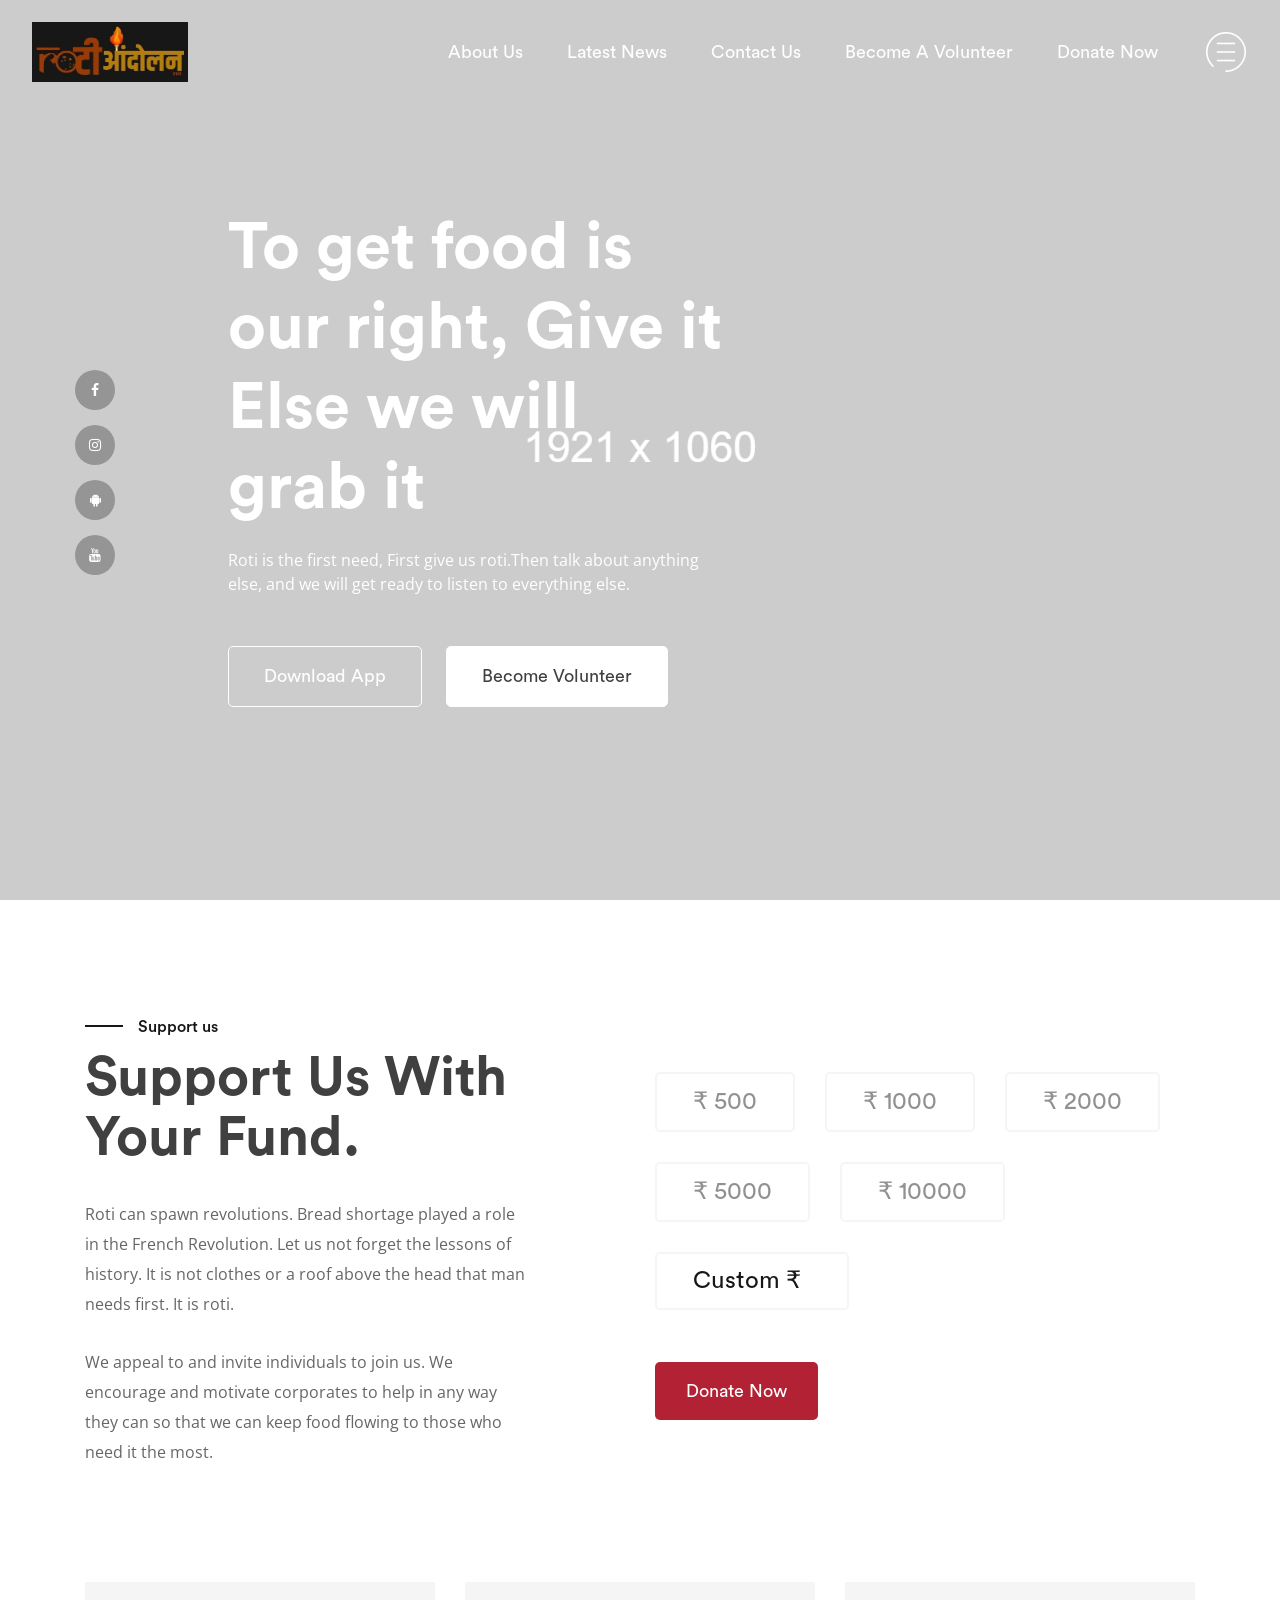
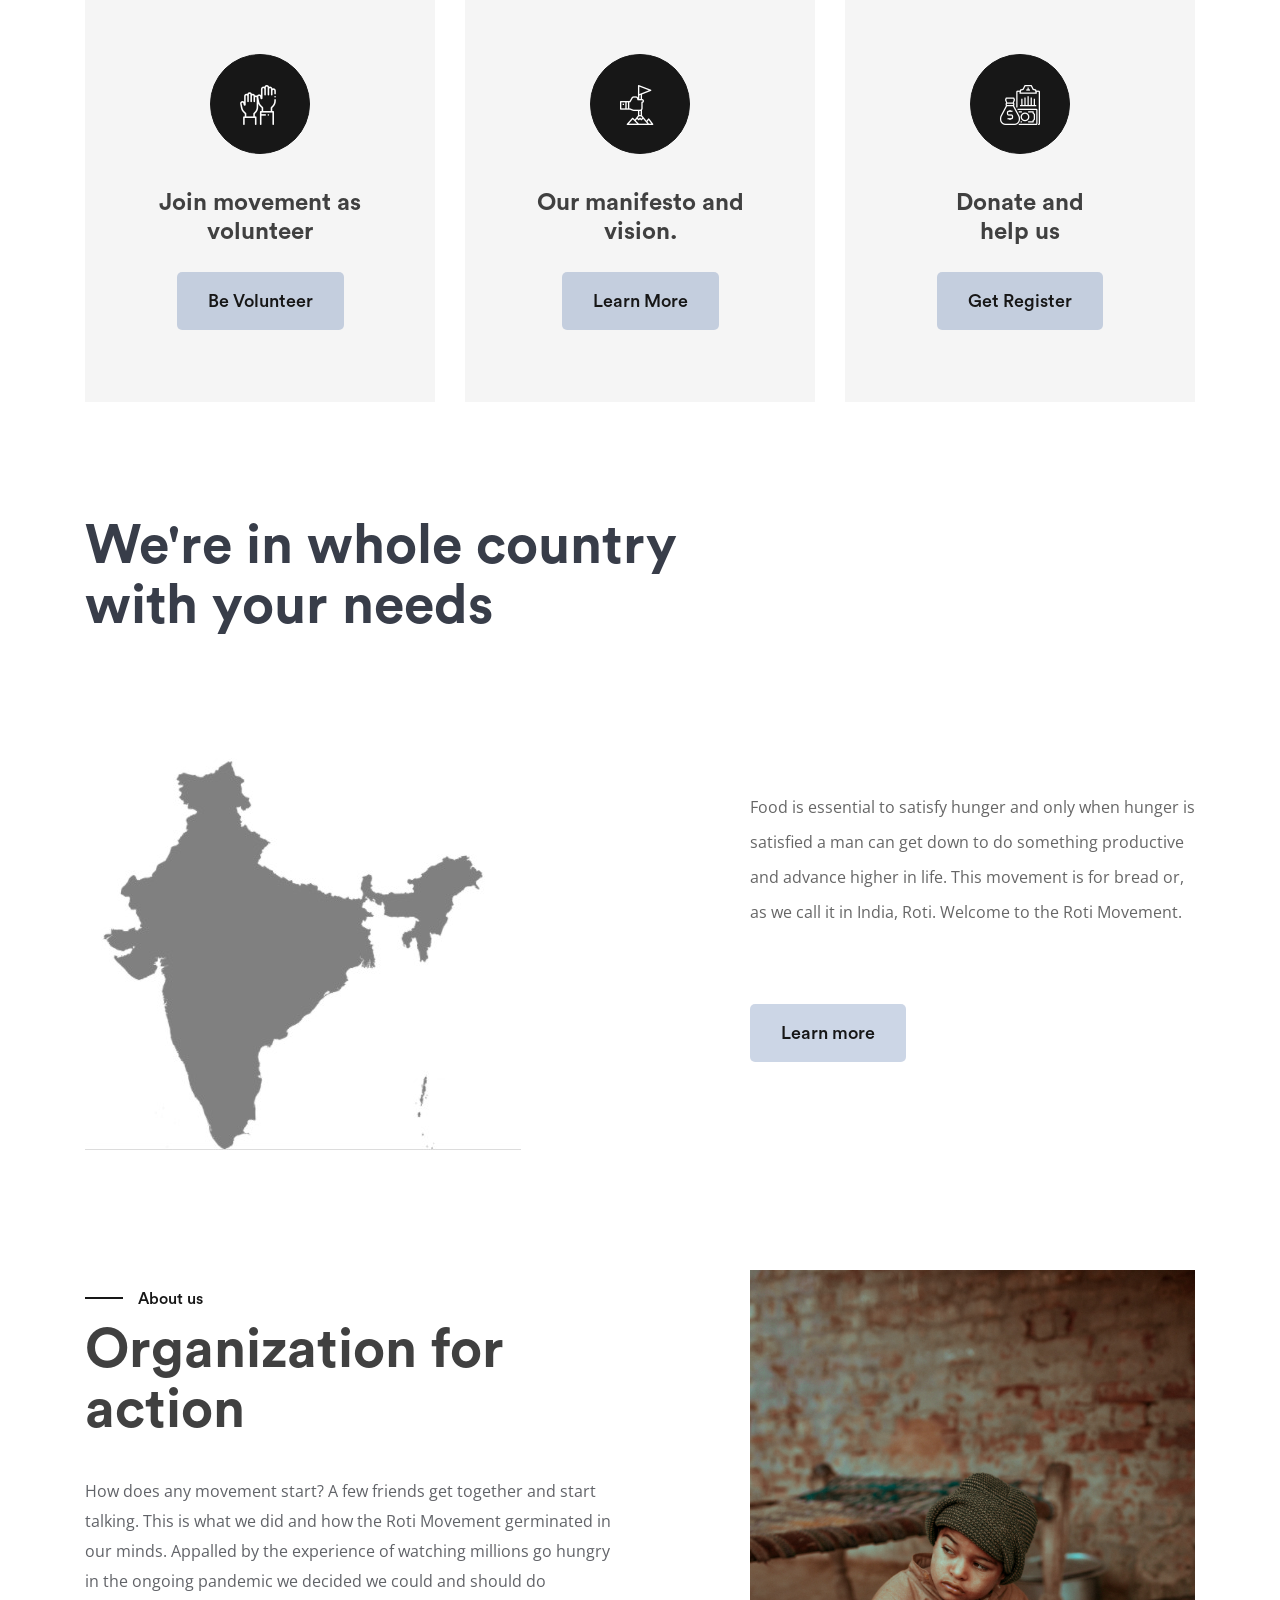
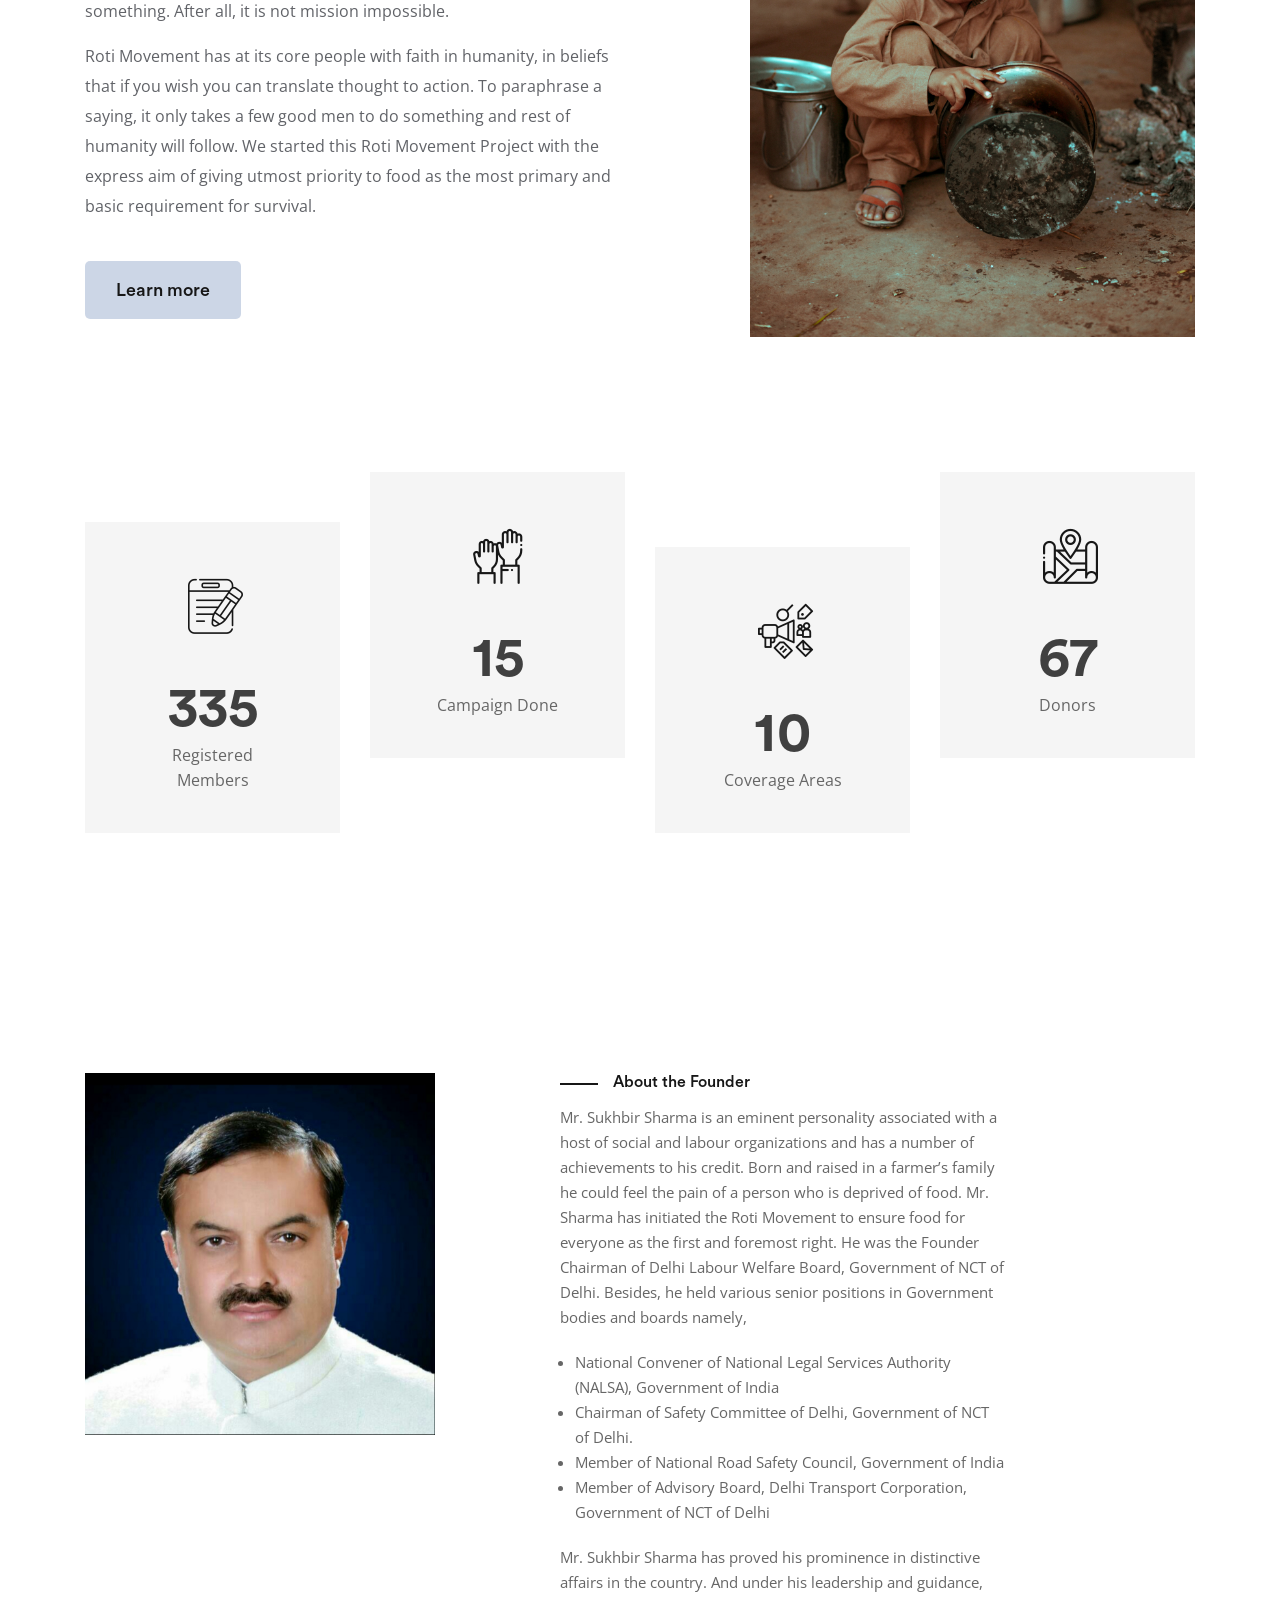
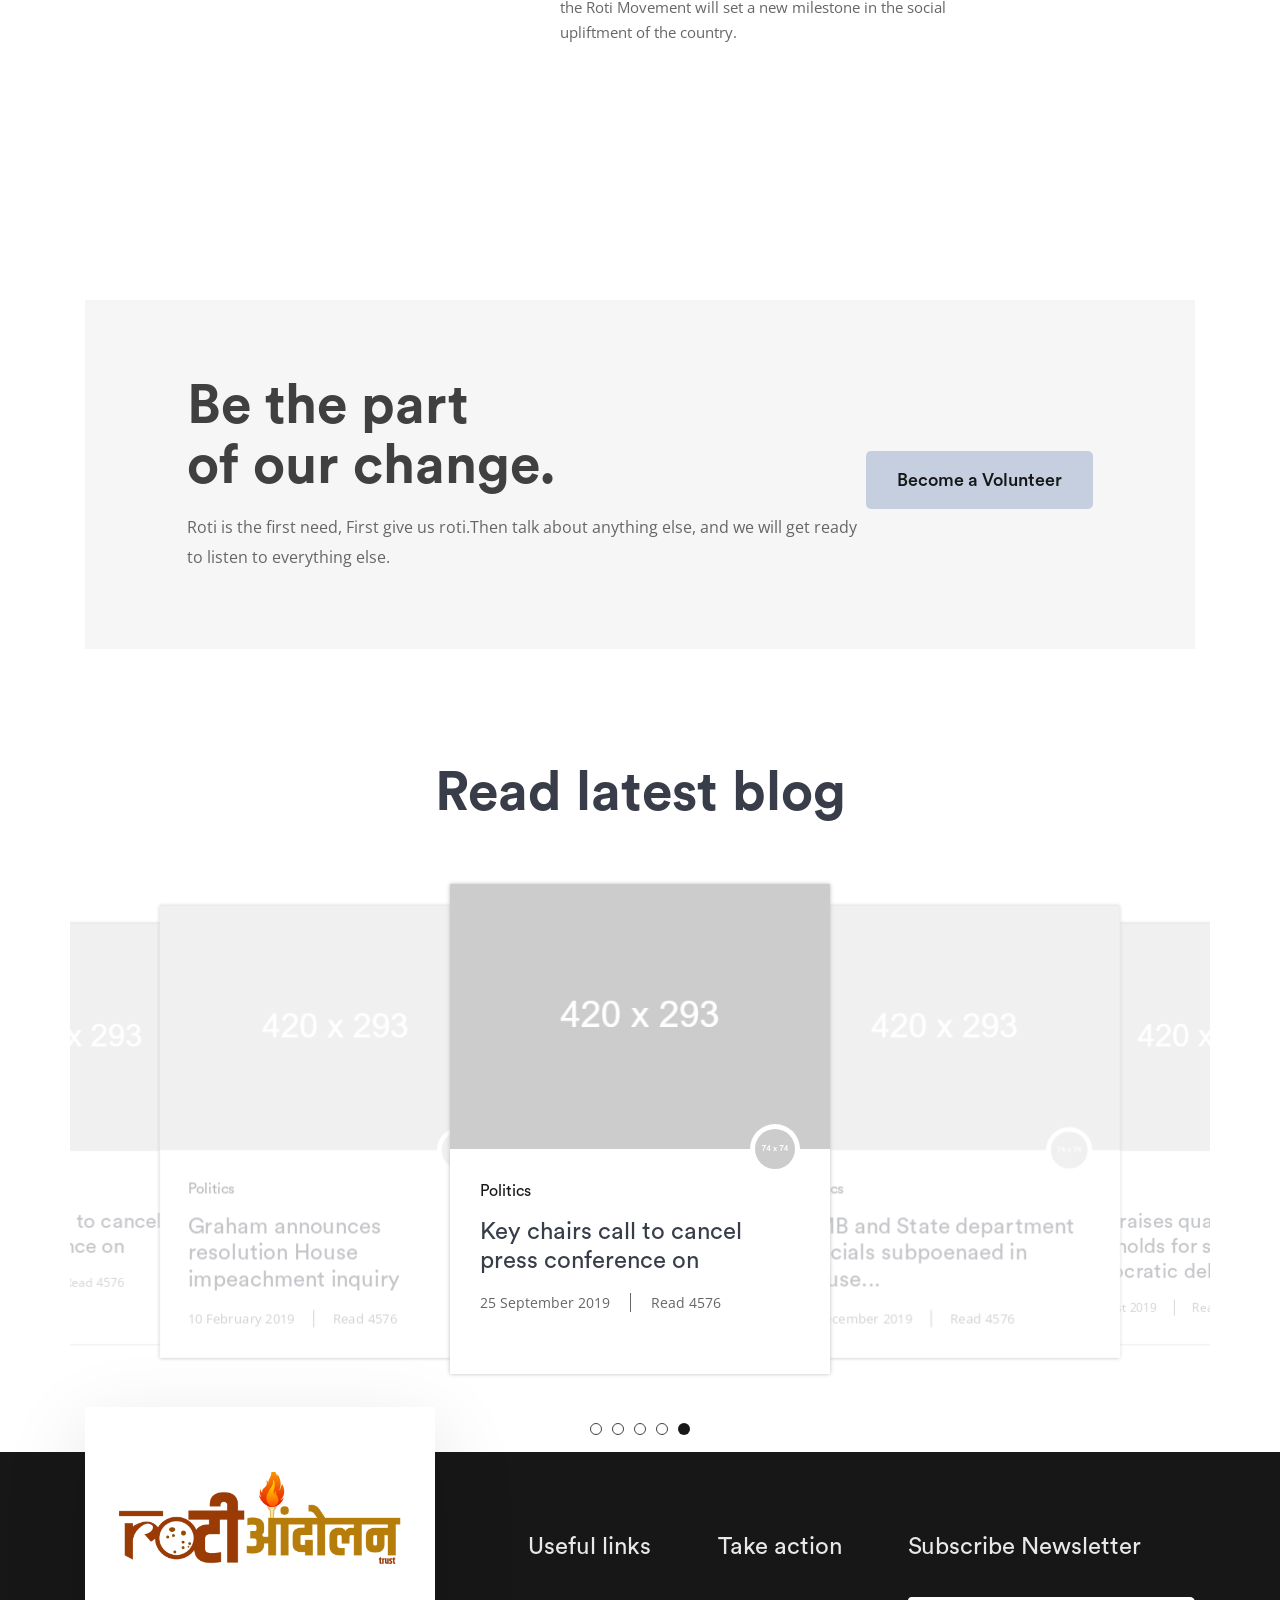
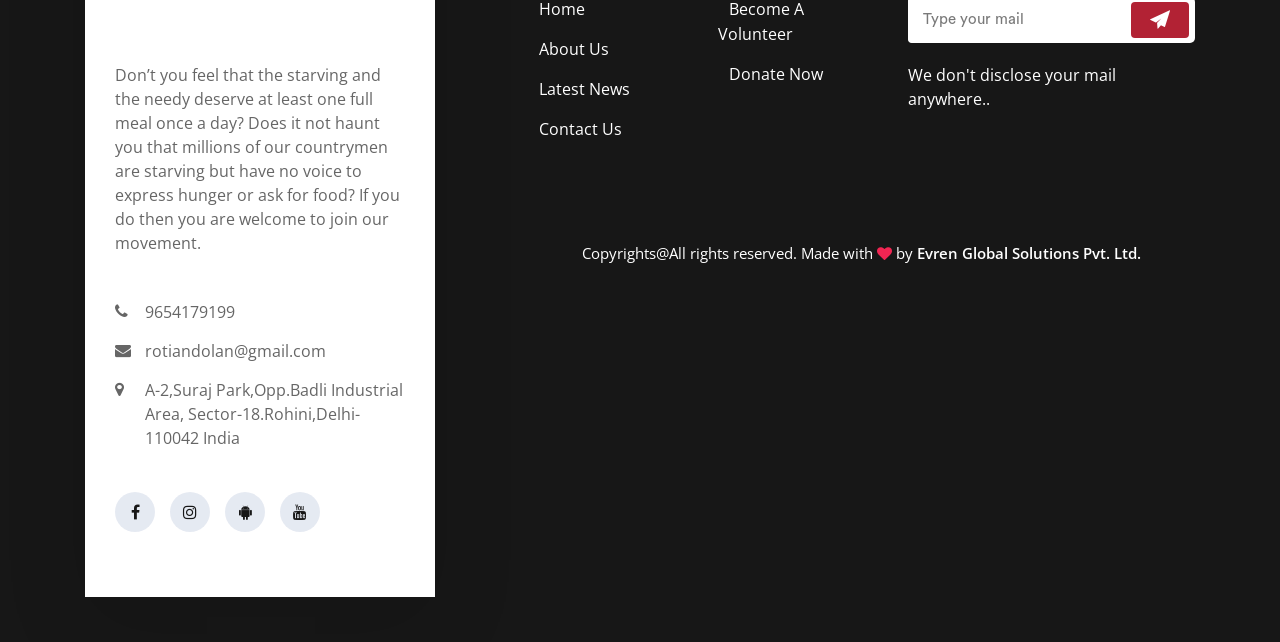
==== commit 186fb018: "map changed" ====
--- a/index.html
+++ b/index.html
@@ -314,7 +314,7 @@
             <div class="row margin-top-55 margin-bottom-100">
                 <div class="col-lg-6">
                     <div class="map-img">
-                        <img src="assets/img/map2.png" alt="">
+                        <img src="assets/img/map2.jpeg" alt="">
                     </div>
                 </div>
                 <div class="col-lg-5 offset-lg-1 align-self-center">
